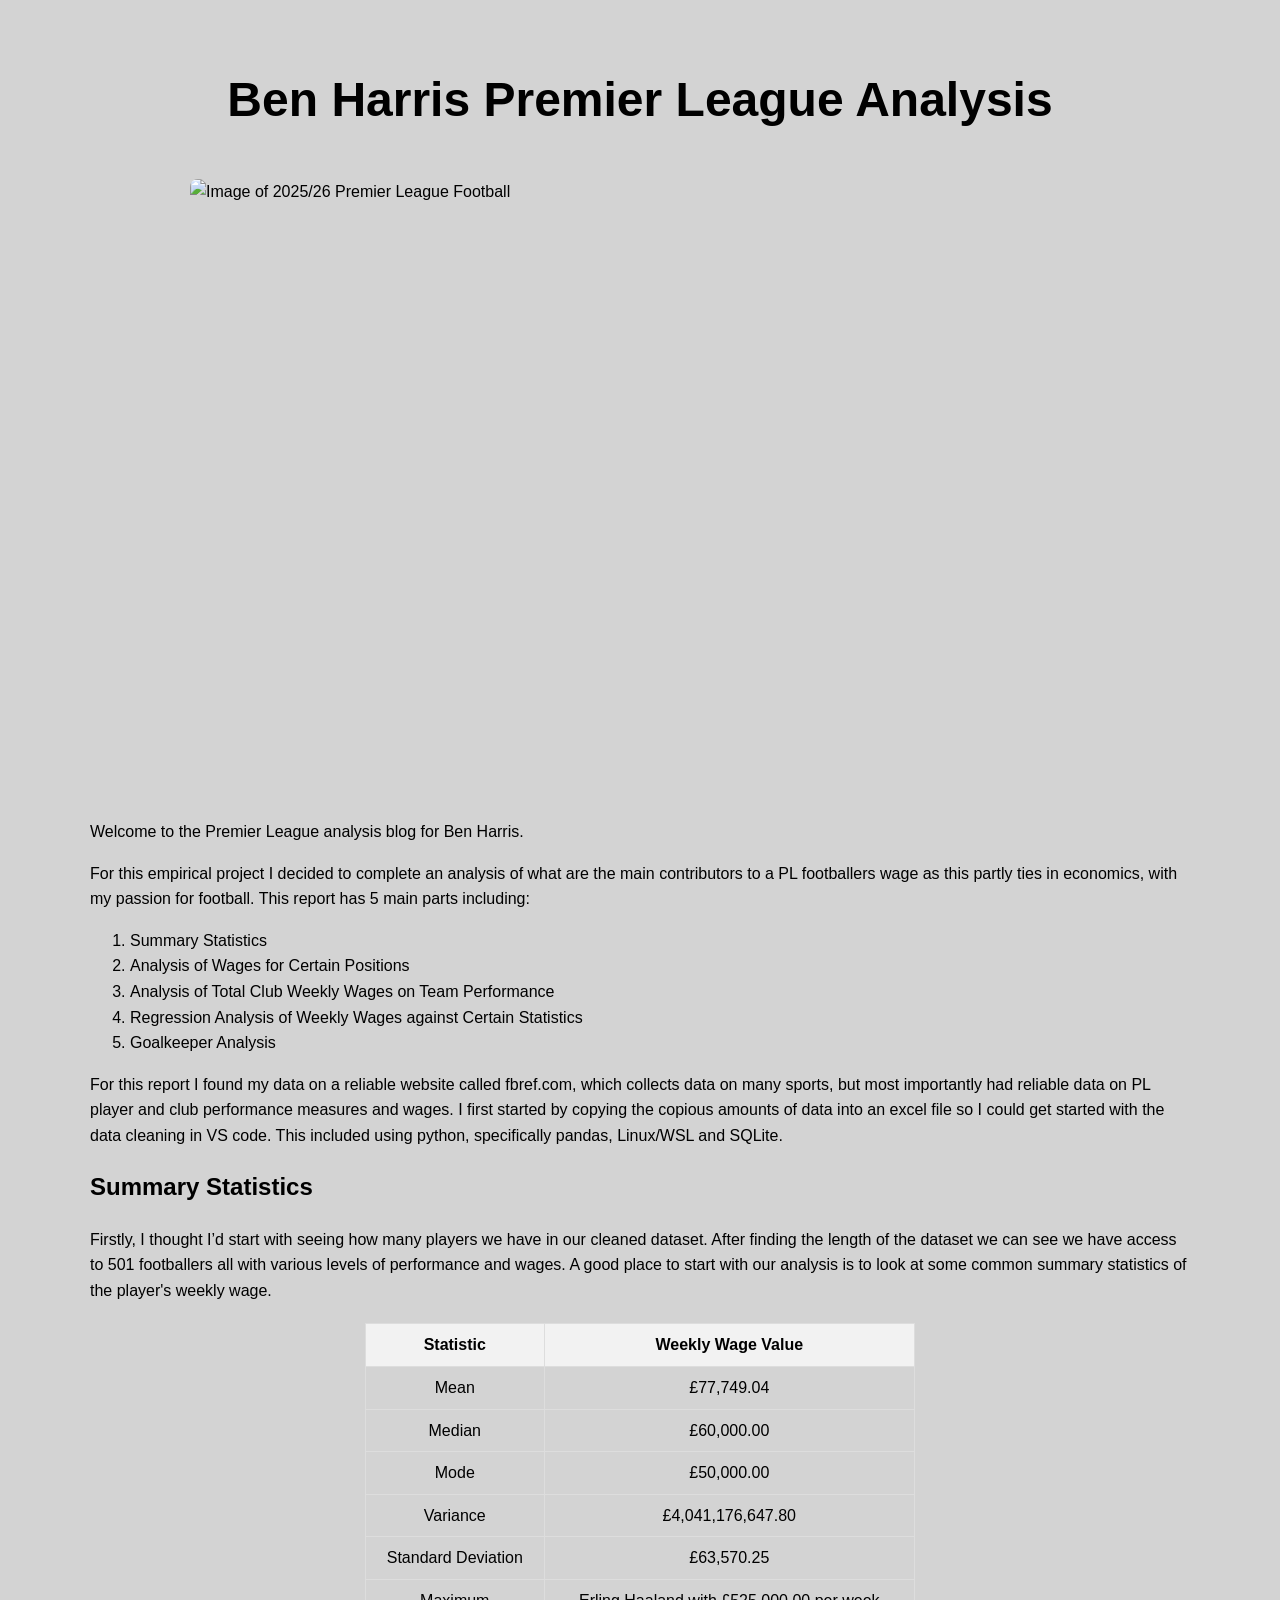
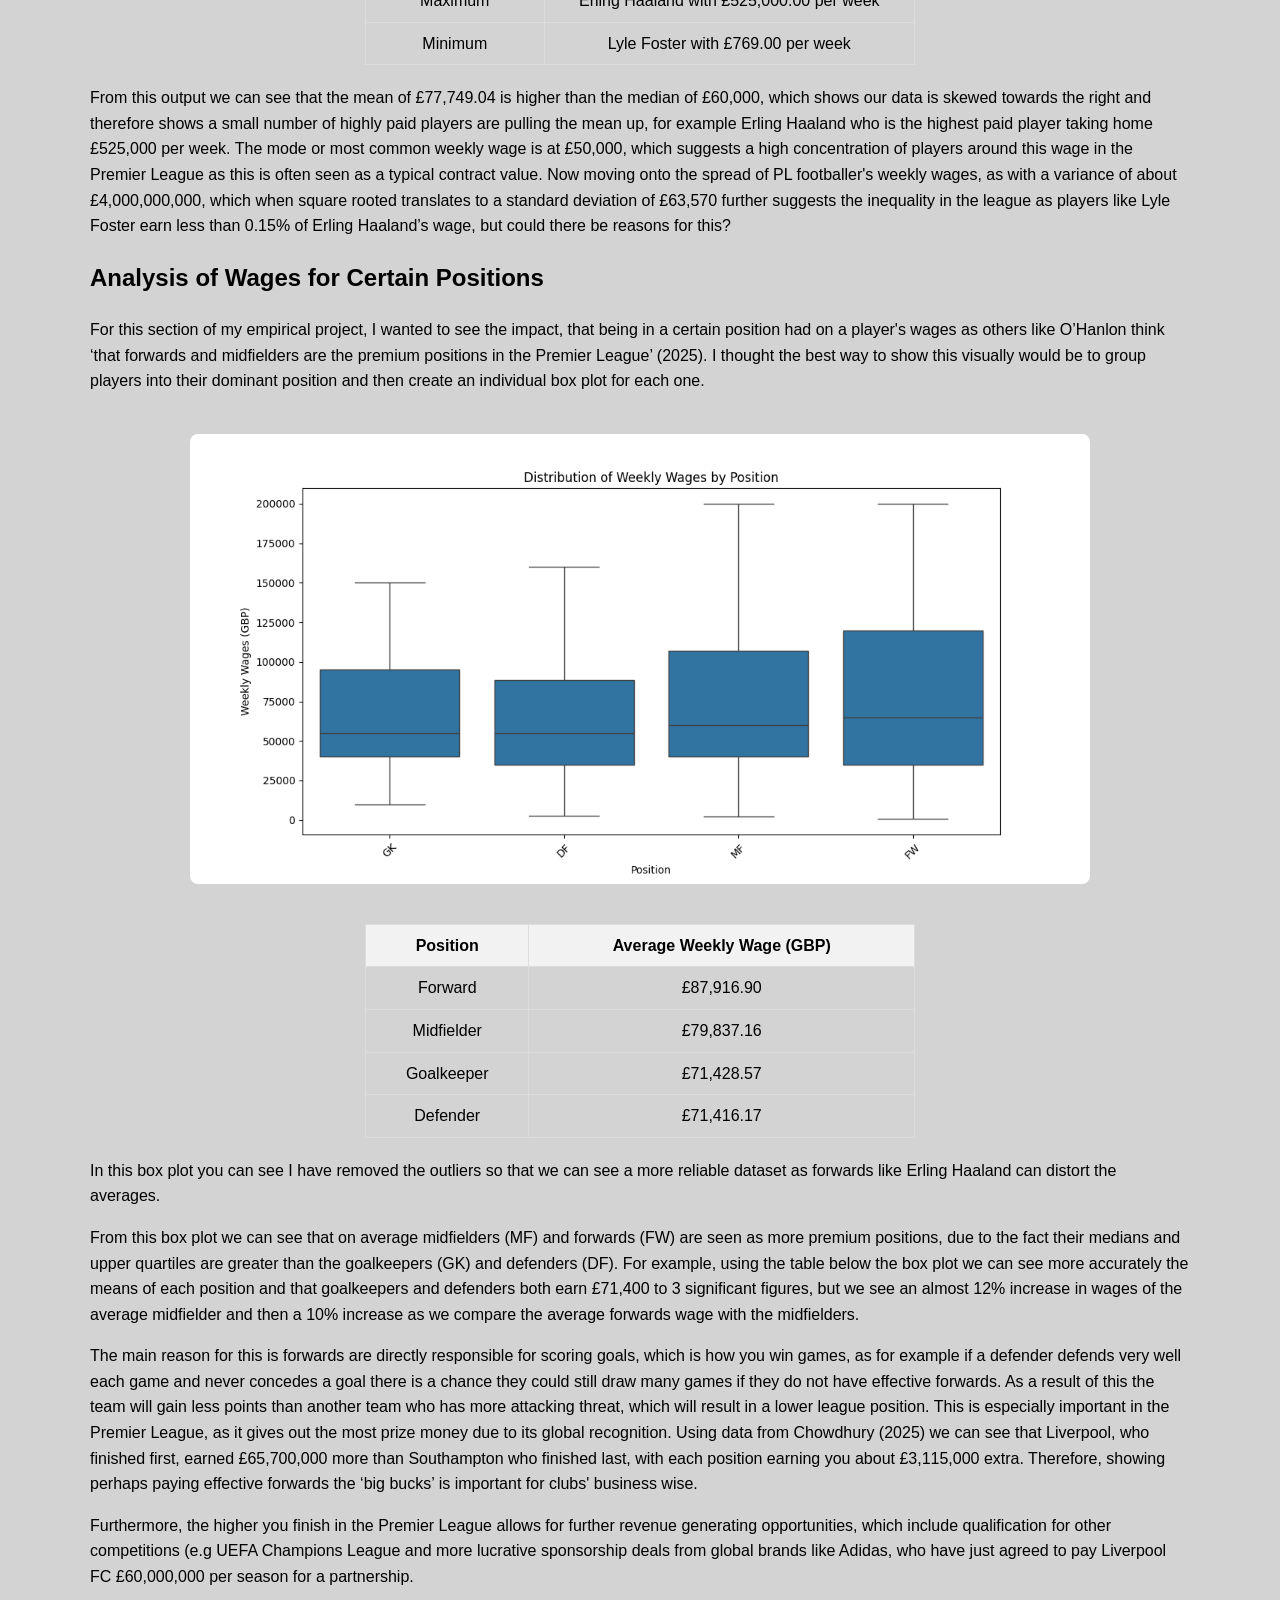
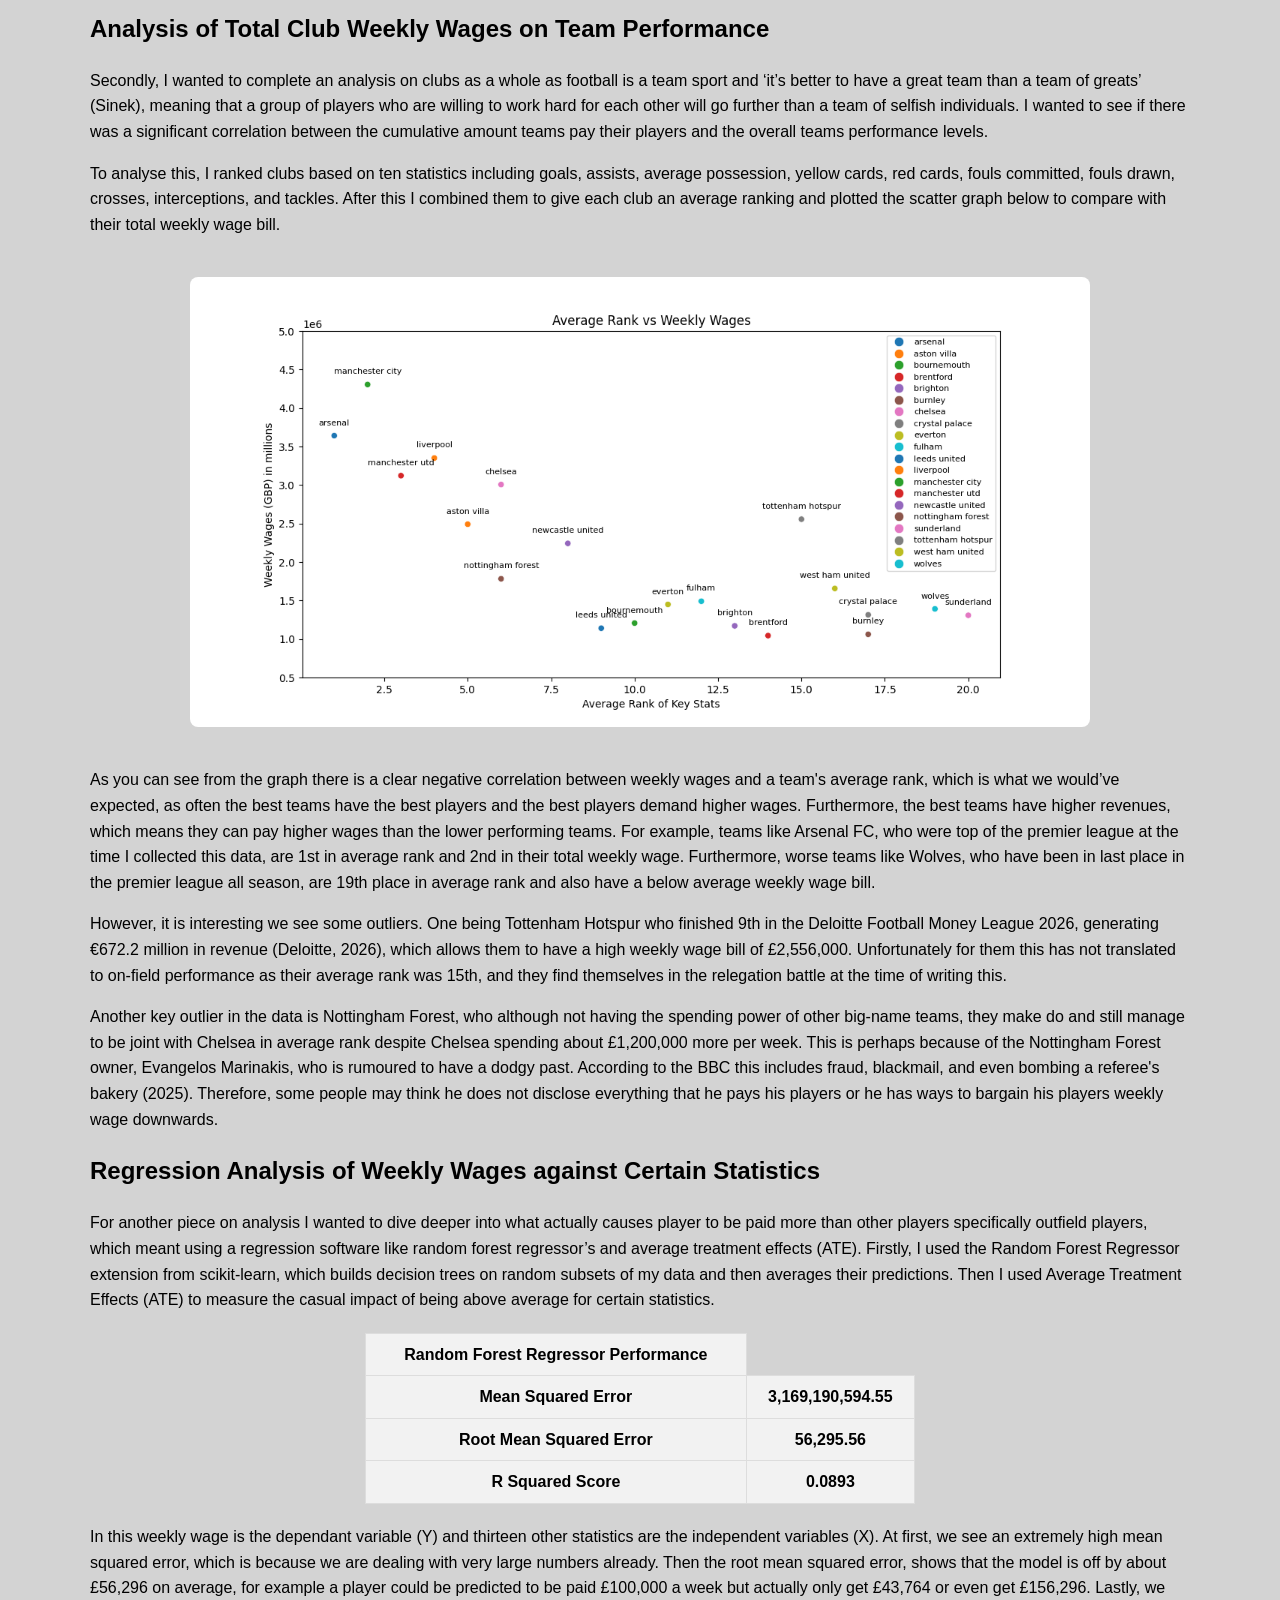
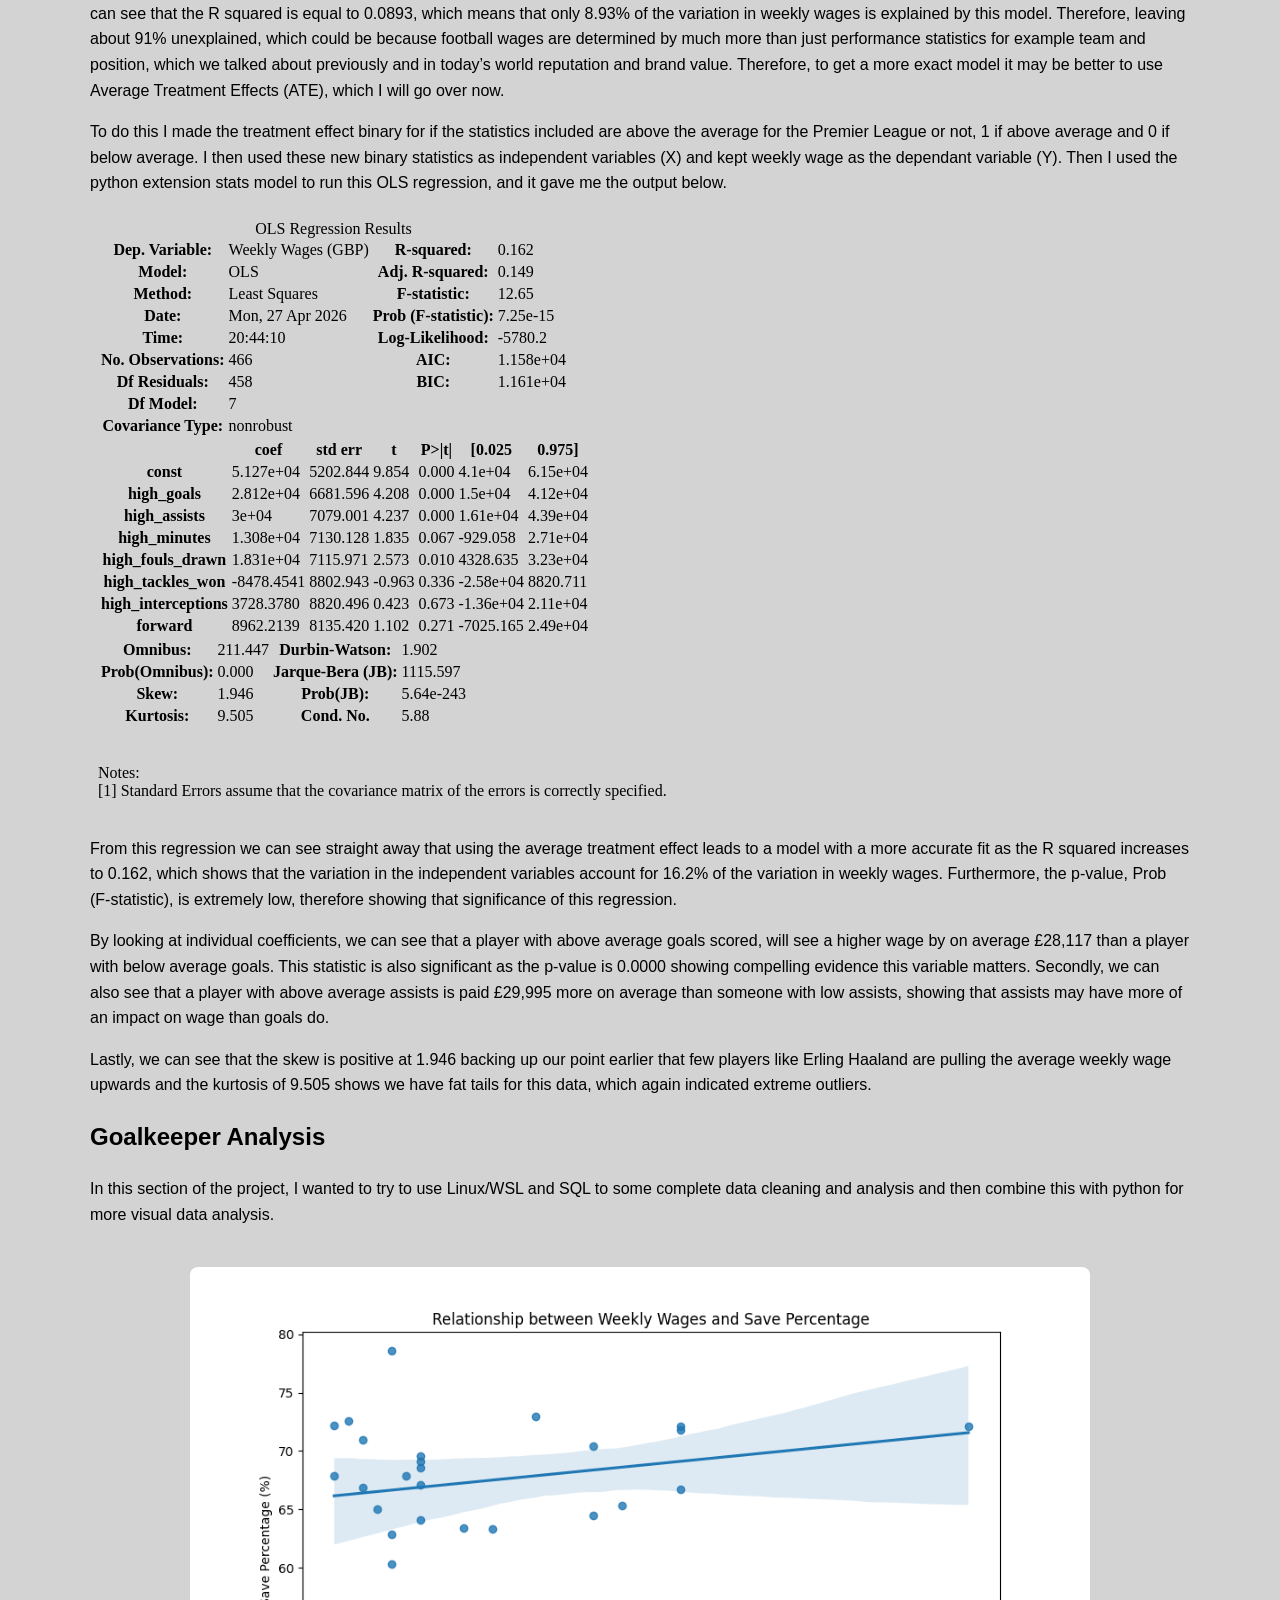
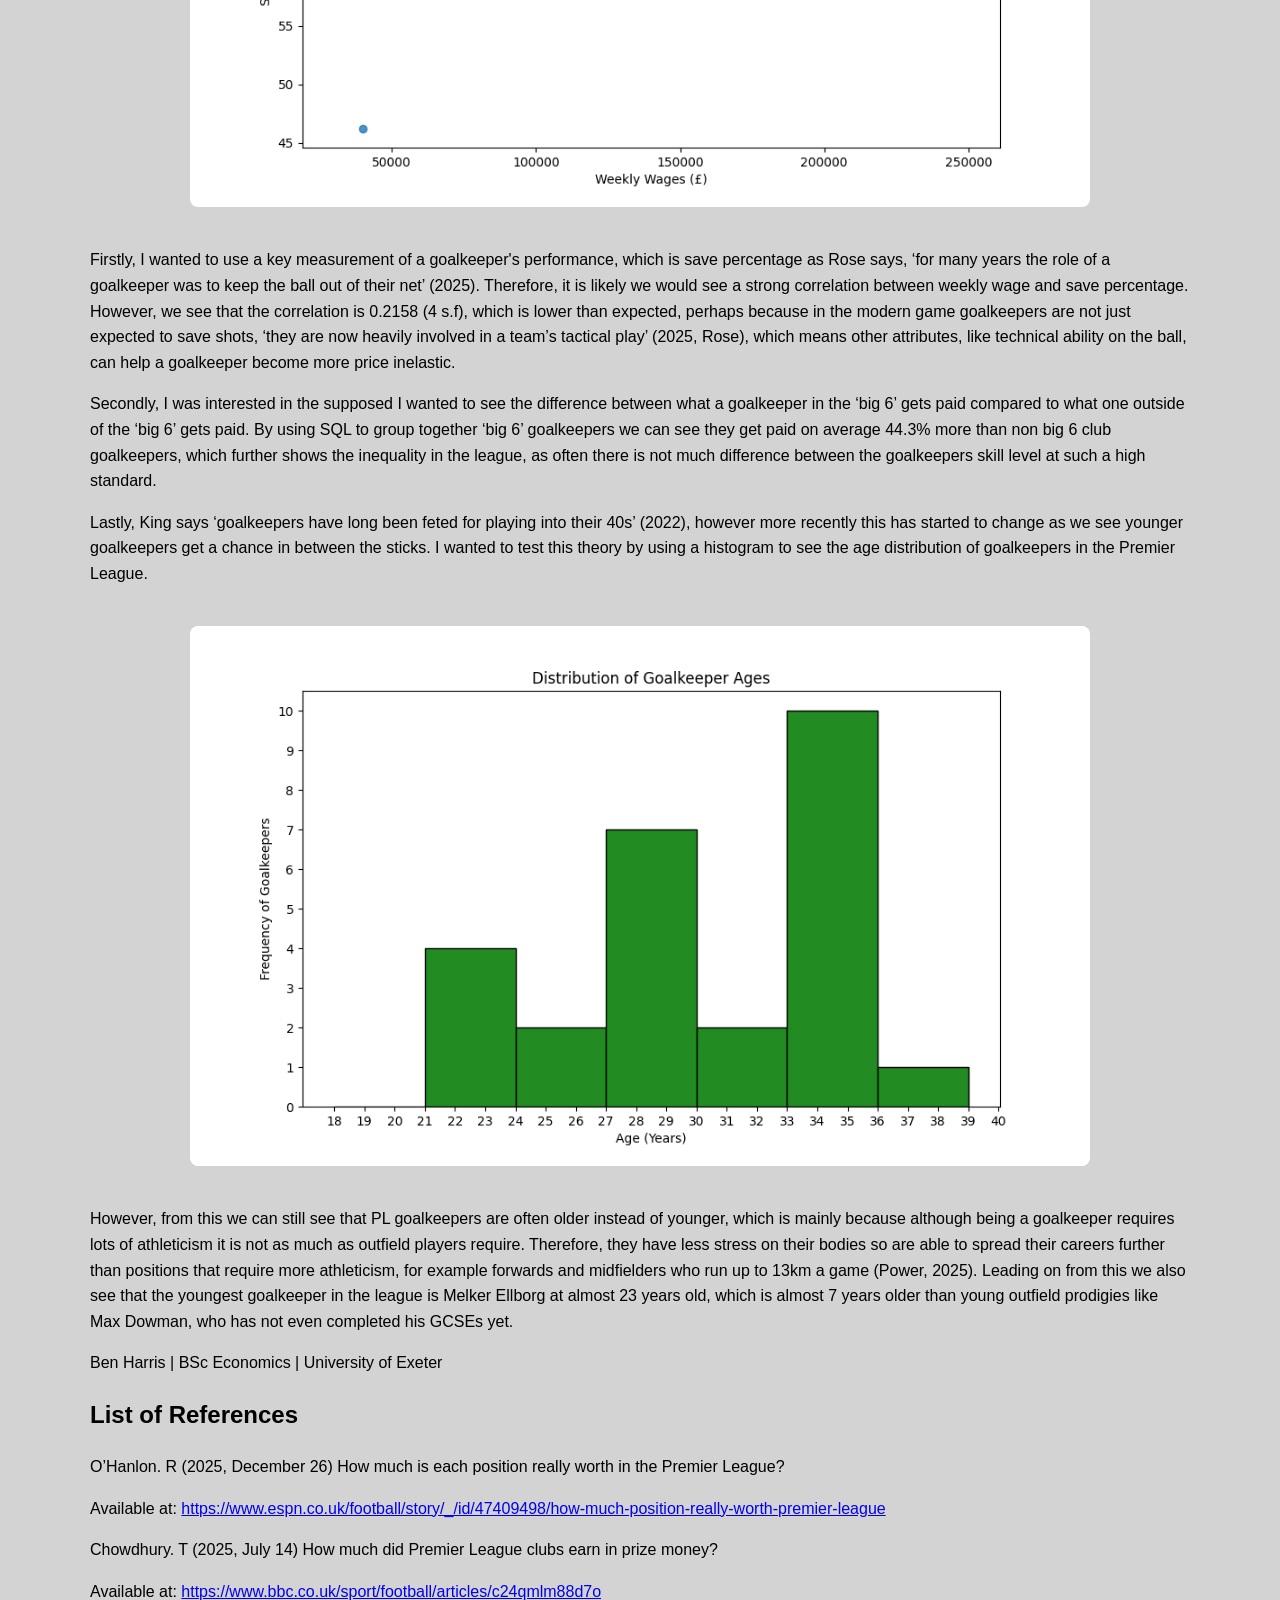
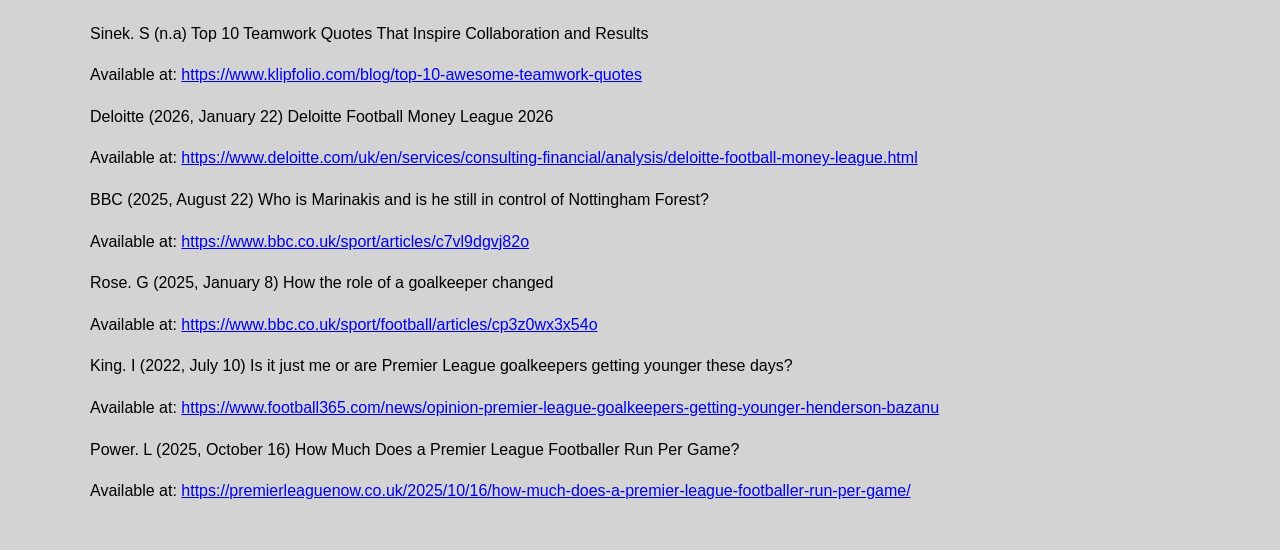
==== index.html @ 0c3b4543 "classifying the regression results as an img to make it look similar" ====
<!DOCTYPE html>
<html lang="en">


<head>
    <meta charset="UTF-8">
    <meta name="viewport" content="width=device-width, initial-scale=1.0">
    <title>Ben Harris Premier League Analysis</title>
    <link rel="stylesheet" href="style.css">
</head>

<body>
    <h1>Ben Harris Premier League Analysis</h1>
    <img src="https://resources.premierleague.pulselive.com/premierleague/photo/2025/06/02/fd4148da-fb5b-4f85-b813-8ca47c11e9c2/FotoJet-2025-06-02T152659.040.jpg" alt="Image of 2025/26 Premier League Football" width="900" height="600">
    <p>Welcome to the Premier League analysis blog for Ben Harris.</p>
    <p>For this empirical project I decided to complete an analysis of what are the main contributors to a PL footballers wage as this partly ties in economics, with my passion for football. This report has 5 main parts including:</p>
    <ol>
        <li>Summary Statistics</li>
        <li>Analysis of Wages for Certain Positions</li>
        <li>Analysis of Total Club Weekly Wages on Team Performance</li>
        <li>Regression Analysis of Weekly Wages against Certain Statistics</li>
        <li>Goalkeeper Analysis</li>
    </ol>
    <p>For this report I found my data on a reliable website called fbref.com, which collects data on many sports, but most importantly had reliable data on PL player and club performance measures and wages. I first started by copying the copious amounts of data into an excel file so I could get started with the data cleaning in VS code. This included using python, specifically pandas, Linux/WSL and SQLite. </p>


    <h2>Summary Statistics</h2>
    <p>Firstly, I thought I’d start with seeing how many players we have in our cleaned dataset. After finding the length of the dataset we can see we have access to 501 footballers all with various levels of performance and wages. 
    A good place to start with our analysis is to look at some common summary statistics of the player's weekly wage. 
    </p>
    <style> 
        table {
            border-collapse: collapse;
            width: 50%;
            margin: 20px auto;
        }
        th, td {
            border: 1px solid #ddd;
            padding: 8px;
            text-align: center;
        }
        th {
            background-color: #f2f2f2;
        }
    </style>

    <table>
        <tr>
            <th>Statistic</th>
            <th>Weekly Wage Value</th>
        </tr>
        <tr>
            <td>Mean</td>
            <td>£77,749.04</td>
        </tr>
        <tr>
            <td>Median</td>
            <td>£60,000.00</td>
        </tr>
        <tr>
            <td>Mode</td>
            <td>£50,000.00</td>
        </tr>
        <tr>
            <td>Variance</td>
            <td>£4,041,176,647.80</td>
        </tr>
        <tr>
            <td>Standard Deviation</td>
            <td>£63,570.25</td>
        </tr>
        <tr> 
            <td>Maximum</td>
            <td>Erling Haaland with £525,000.00 per week</td>
        </tr>
        <tr>
            <td>Minimum</td>
            <td>Lyle Foster with £769.00 per week</td>
        </tr>
    </table>
    <p>From this output we can see that the mean of £77,749.04 is higher than the median of £60,000, which shows our data is skewed towards the right and therefore shows a small number of highly paid players are pulling the mean up, for example Erling Haaland who is the highest paid player taking home £525,000 per week. 
    The mode or most common weekly wage is at £50,000, which suggests a high concentration of players around this wage in the Premier League as this is often seen as a typical contract value. 
    Now moving onto the spread of PL footballer's weekly wages, as with a variance of about £4,000,000,000, which when square rooted translates to a standard deviation of £63,570 further suggests the inequality in the league as players like Lyle Foster earn less than 0.15% of Erling Haaland’s wage, but could there be reasons for this?
    </p>

    <h2>Analysis of Wages for Certain Positions</h2>
    <p>For this section of my empirical project, I wanted to see the impact, that being in a certain position had on a player's wages as others like O’Hanlon think ‘that forwards and midfielders are the premium positions in the Premier League’ (2025). I thought the best way to show this visually would be to group players into their dominant position and then create an individual box plot for each one.</p>
    <img src="./data_analysis/wages_by_position_boxplot.png" alt="Box Plot of Weekly Wages by Position" width="900" height="600">
    <table>
        <tr>
            <th>Position</th>
            <th>Average Weekly Wage (GBP)</th>
        </tr>
        <tr>
            <td>Forward</td>
            <td>£87,916.90</td>
        </tr>
        <tr>
            <td>Midfielder</td>
            <td>£79,837.16</td>
        </tr>
        <tr>
            <td>Goalkeeper</td>
            <td>£71,428.57</td>
        </tr>
        <tr>
            <td>Defender</td>
            <td>£71,416.17</td>
        </tr>
    </table>
    <p>In this box plot you can see I have removed the outliers so that we can see a more reliable dataset as forwards like Erling Haaland can distort the averages.</p>
    <p>From this box plot we can see that on average midfielders (MF) and forwards (FW) are seen as more premium positions, due to the fact their medians and upper quartiles are greater than the goalkeepers (GK) and defenders (DF). For example, using the table below the box plot we can see more accurately the means of each position and that goalkeepers and defenders both earn £71,400 to 3 significant figures, but we see an almost 12% increase in wages of the average midfielder and then a 10% increase as we compare the average forwards wage with the midfielders. </p>
    <p>The main reason for this is forwards are directly responsible for scoring goals, which is how you win games, as for example if a defender defends very well each game and never concedes a goal there is a chance they could still draw many games if they do not have effective forwards. As a result of this the team will gain less points than another team who has more attacking threat, which will result in a lower league position. This is especially important in the Premier League, as it gives out the most prize money due to its global recognition. Using data from Chowdhury (2025) we can see that Liverpool, who finished first, earned £65,700,000 more than Southampton who finished last, with each position earning you about £3,115,000 extra. Therefore, showing perhaps paying effective forwards the ‘big bucks’ is important for clubs' business wise. </p>
    <p>Furthermore, the higher you finish in the Premier League allows for further revenue generating opportunities, which include qualification for other competitions (e.g UEFA Champions League and more lucrative sponsorship deals from global brands like Adidas, who have just agreed to pay Liverpool FC £60,000,000 per season for a partnership.</p>    

    <h2>Analysis of Total Club Weekly Wages on Team Performance</h2>
    <p>Secondly, I wanted to complete an analysis on clubs as a whole as football is a team sport and ‘it’s better to have a great team than a team of greats’ (Sinek), meaning that a group of players who are willing to work hard for each other will go further than a team of selfish individuals. I wanted to see if there was a significant correlation between the cumulative amount teams pay their players and the overall teams performance levels. </p>
    <p>To analyse this, I ranked clubs based on ten statistics including goals, assists, average possession, yellow cards, red cards, fouls committed, fouls drawn, crosses, interceptions, and tackles. After this I combined them to give each club an average ranking and plotted the scatter graph below to compare with their total weekly wage bill. </p>
    <img src="./data_analysis/average_rank_vs_weekly_wages.png" alt="Scatter Graph of Average Rank against Total Squad Weekly Wages" width="900" height="600">
    <p>As you can see from the graph there is a clear negative correlation between weekly wages and a team's average rank, which is what we would’ve expected, as often the best teams have the best players and the best players demand higher wages. Furthermore, the best teams have higher revenues, which means they can pay higher wages than the lower performing teams. For example, teams like Arsenal FC, who were top of the premier league at the time I collected this data, are 1st in average rank and 2nd in their total weekly wage. Furthermore, worse teams like Wolves, who have been in last place in the premier league all season, are 19th place in average rank and also have a below average weekly wage bill. </p>
    <p>However, it is interesting we see some outliers. One being Tottenham Hotspur who finished 9th in the Deloitte Football Money League 2026, generating €672.2 million in revenue (Deloitte, 2026), which allows them to have a high weekly wage bill of £2,556,000. Unfortunately for them this has not translated to on-field performance as their average rank was 15th, and they find themselves in the relegation battle at the time of writing this. </p>
    <p>Another key outlier in the data is Nottingham Forest, who although not having the spending power of other big-name teams, they make do and still manage to be joint with Chelsea in average rank despite Chelsea spending about £1,200,000 more per week. This is perhaps because of the Nottingham Forest owner, Evangelos Marinakis, who is rumoured to have a dodgy past. According to the BBC this includes fraud, blackmail, and even bombing a referee's bakery (2025). Therefore, some people may think he does not disclose everything that he pays his players or he has ways to bargain his players weekly wage downwards. </p>

    <h2>Regression Analysis of Weekly Wages against Certain Statistics</h2>
    <p>For another piece on analysis I wanted to dive deeper into what actually causes player to be paid more than other players specifically outfield players, which meant using a regression software like random forest regressor’s and average treatment effects (ATE). Firstly, I used the Random Forest Regressor extension from scikit-learn, which builds decision trees on random subsets of my data and then averages their predictions. Then I used Average Treatment Effects (ATE) to measure the casual impact of being above average for certain statistics. </p>
    <table>
        <tr>
            <th>Random Forest Regressor Performance</th>
        </tr>
        <tr>
            <th>Mean Squared Error</th>
            <th>3,169,190,594.55</th>
        </tr>
        <tr>
            <th>Root Mean Squared Error</th>
            <th>56,295.56</th>
        </tr>
        <tr>
            <th>R Squared Score</th>
            <th>0.0893</th>
        </tr>
    </table>
    <p>In this weekly wage is the dependant variable (Y) and thirteen other statistics are the independent variables (X). At first, we see an extremely high mean squared error, which is because we are dealing with very large numbers already. Then the root mean squared error, shows that the model is off by about £56,296 on average, for example a player could be predicted to be paid £100,000 a week but actually only get £43,764 or even get £156,296. Lastly, we can see that the R squared is equal to 0.0893, which means that only 8.93% of the variation in weekly wages is explained by this model. Therefore, leaving about 91% unexplained, which could be because football wages are determined by much more than just performance statistics for example team and position, which we talked about previously and in today’s world reputation and brand value. Therefore, to get a more exact model it may be better to use Average Treatment Effects (ATE), which I will go over now. </p>
    <p>To do this I made the treatment effect binary for if the statistics included are above the average for the Premier League or not, 1 if above average and 0 if below average. I then used these new binary statistics as independent variables (X) and kept weekly wage as the dependant variable (Y). Then I used the python extension stats model to run this OLS regression, and it gave me the output below. </p>
    <iframe src="./data_analysis/regression_results.html" width="900" height="600" frameborder="0" class="img"> </iframe>
    <p>From this regression we can see straight away that using the average treatment effect leads to a model with a more accurate fit as the R squared increases to 0.162, which shows that the variation in the independent variables account for 16.2% of the variation in weekly wages. Furthermore, the p-value, Prob (F-statistic), is extremely low, therefore showing that significance of this regression. </p>
    <p>By looking at individual coefficients, we can see that a player with above average goals scored, will see a higher wage by on average £28,117 than a player with below average goals. This statistic is also significant as the p-value is 0.0000 showing compelling evidence this variable matters. Secondly, we can also see that a player with above average assists is paid £29,995 more on average than someone with low assists, showing that assists may have more of an impact on wage than goals do. </p>
    <p>Lastly, we can see that the skew is positive at 1.946 backing up our point earlier that few players like Erling Haaland are pulling the average weekly wage upwards and the kurtosis of 9.505 shows we have fat tails for this data, which again indicated extreme outliers. </p>

    <h2>Goalkeeper Analysis</h2>
    <p>In this section of the project, I wanted to try to use Linux/WSL and SQL to some complete data cleaning and analysis and then combine this with python for more visual data analysis. </p>
    <img src="./goalkeeper_analysis/weeklywages_savepercentage.png" alt="Scatter Graph of Save Percentage against Weekly Wage with Regression Line" width="900" height="600">
    <p>Firstly, I wanted to use a key measurement of a goalkeeper's performance, which is save percentage as Rose says, ‘for many years the role of a goalkeeper was to keep the ball out of their net’ (2025). Therefore, it is likely we would see a strong correlation between weekly wage and save percentage. However, we see that the correlation is 0.2158 (4 s.f), which is lower than expected, perhaps because in the modern game goalkeepers are not just expected to save shots, ‘they are now heavily involved in a team’s tactical play’ (2025, Rose), which means other attributes, like technical ability on the ball, can help a goalkeeper become more price inelastic. </p>
    <p>Secondly, I was interested in the supposed I wanted to see the difference between what a goalkeeper in the ‘big 6’ gets paid compared to what one outside of the ‘big 6’ gets paid. By using SQL to group together ‘big 6’ goalkeepers we can see they get paid on average 44.3% more than non big 6 club goalkeepers, which further shows the inequality in the league, as often there is not much difference between the goalkeepers skill level at such a high standard. </p>
    <p>Lastly, King says ‘goalkeepers have long been feted for playing into their 40s’ (2022), however more recently this has started to change as we see younger goalkeepers get a chance in between the sticks. I wanted to test this theory by using a histogram to see the age distribution of goalkeepers in the Premier League. </p>
    <img src="./goalkeeper_analysis/goalkeeper_age_distribution.png" alt="Histogram of Goalkeeper Age against Frequency" width="900" height="600">
    <p>However, from this we can still see that PL goalkeepers are often older instead of younger, which is mainly because although being a goalkeeper requires lots of athleticism it is not as much as outfield players require. Therefore, they have less stress on their bodies so are able to spread their careers further than positions that require more athleticism, for example forwards and midfielders who run up to 13km a game (Power, 2025). Leading on from this we also see that the youngest goalkeeper in the league is Melker Ellborg at almost 23 years old, which is almost 7 years older than young outfield prodigies like Max Dowman, who has not even completed his GCSEs yet. </p>

    <footer>
        Ben Harris | BSc Economics | University of Exeter
    </footer>

    <p></p>

    <h2>List of References</h2>
    <p>O’Hanlon. R (2025, December 26) How much is each position really worth in the Premier League? </p>
    <p>Available at: <a href="https://www.espn.co.uk/football/story/_/id/47409498/how-much-position-really-worth-premier-league">https://www.espn.co.uk/football/story/_/id/47409498/how-much-position-really-worth-premier-league</a></p>
    <p>Chowdhury. T (2025, July 14) How much did Premier League clubs earn in prize money? </p>
    <p>Available at: <a href="https://www.bbc.co.uk/sport/football/articles/c24qmlm88d7o">https://www.bbc.co.uk/sport/football/articles/c24qmlm88d7o</a></p>
    <p>Sinek. S (n.a) Top 10 Teamwork Quotes That Inspire Collaboration and Results</p>
    <p>Available at: <a href="https://www.klipfolio.com/blog/top-10-awesome-teamwork-quotes">https://www.klipfolio.com/blog/top-10-awesome-teamwork-quotes</a></p>
    <p>Deloitte (2026, January 22) Deloitte Football Money League 2026</p>
    <p>Available at: <a href="https://www.deloitte.com/uk/en/services/consulting-financial/analysis/deloitte-football-money-league.html">https://www.deloitte.com/uk/en/services/consulting-financial/analysis/deloitte-football-money-league.html</a></p>
    <p>BBC (2025, August 22) Who is Marinakis and is he still in control of Nottingham Forest?</p>
    <p>Available at: <a href="https://www.bbc.co.uk/sport/articles/c7vl9dgvj82o">https://www.bbc.co.uk/sport/articles/c7vl9dgvj82o</a></p>
    <p>Rose. G (2025, January 8) How the role of a goalkeeper changed</p>
    <p>Available at: <a href="https://www.bbc.co.uk/sport/football/articles/cp3z0wx3x54o">https://www.bbc.co.uk/sport/football/articles/cp3z0wx3x54o</a></p>
    <p>King. I (2022, July 10) Is it just me or are Premier League goalkeepers getting younger these days? </p>
    <p>Available at: <a href="https://www.football365.com/news/opinion-premier-league-goalkeepers-getting-younger-henderson-bazanu">https://www.football365.com/news/opinion-premier-league-goalkeepers-getting-younger-henderson-bazanu</a></p>
    <p>Power. L (2025, October 16) How Much Does a Premier League Footballer Run Per Game? </p>
    <p>Available at: <a href="https://premierleaguenow.co.uk/2025/10/16/how-much-does-a-premier-league-footballer-run-per-game/">https://premierleaguenow.co.uk/2025/10/16/how-much-does-a-premier-league-footballer-run-per-game/</a></p>
</body>
</html>
---- style.css ----
body{
    max-width: 1100px;
    margin:auto;
    padding:30px;
    font-family:Arial, sans-serif;
    line-height:1.6;
    background-color: lightgrey;
}

h1{
    text-align: center;
    font-size:48px;
    margin-bottom: 20px;
}

img{
    display:block;
    margin:40px auto;
    max-width: 90%;
    height: auto;
    border-radius: 8px;
}
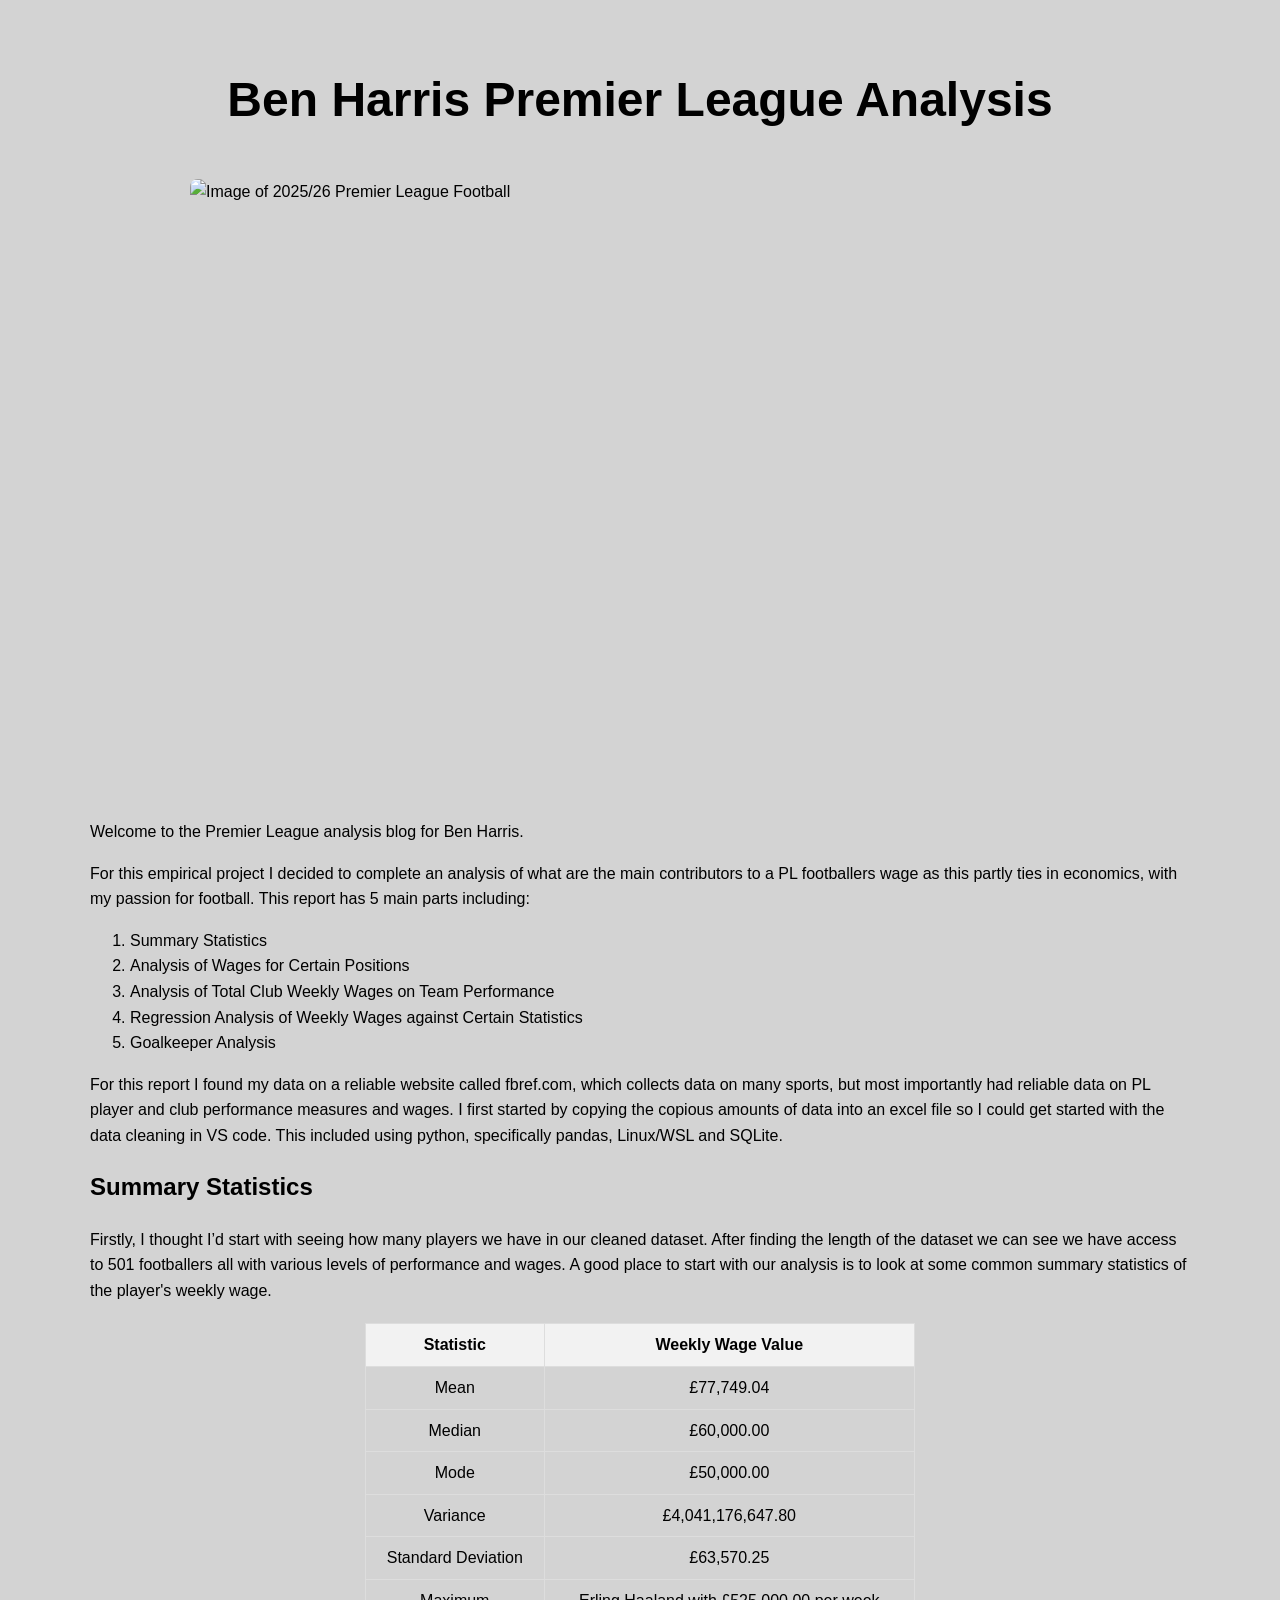
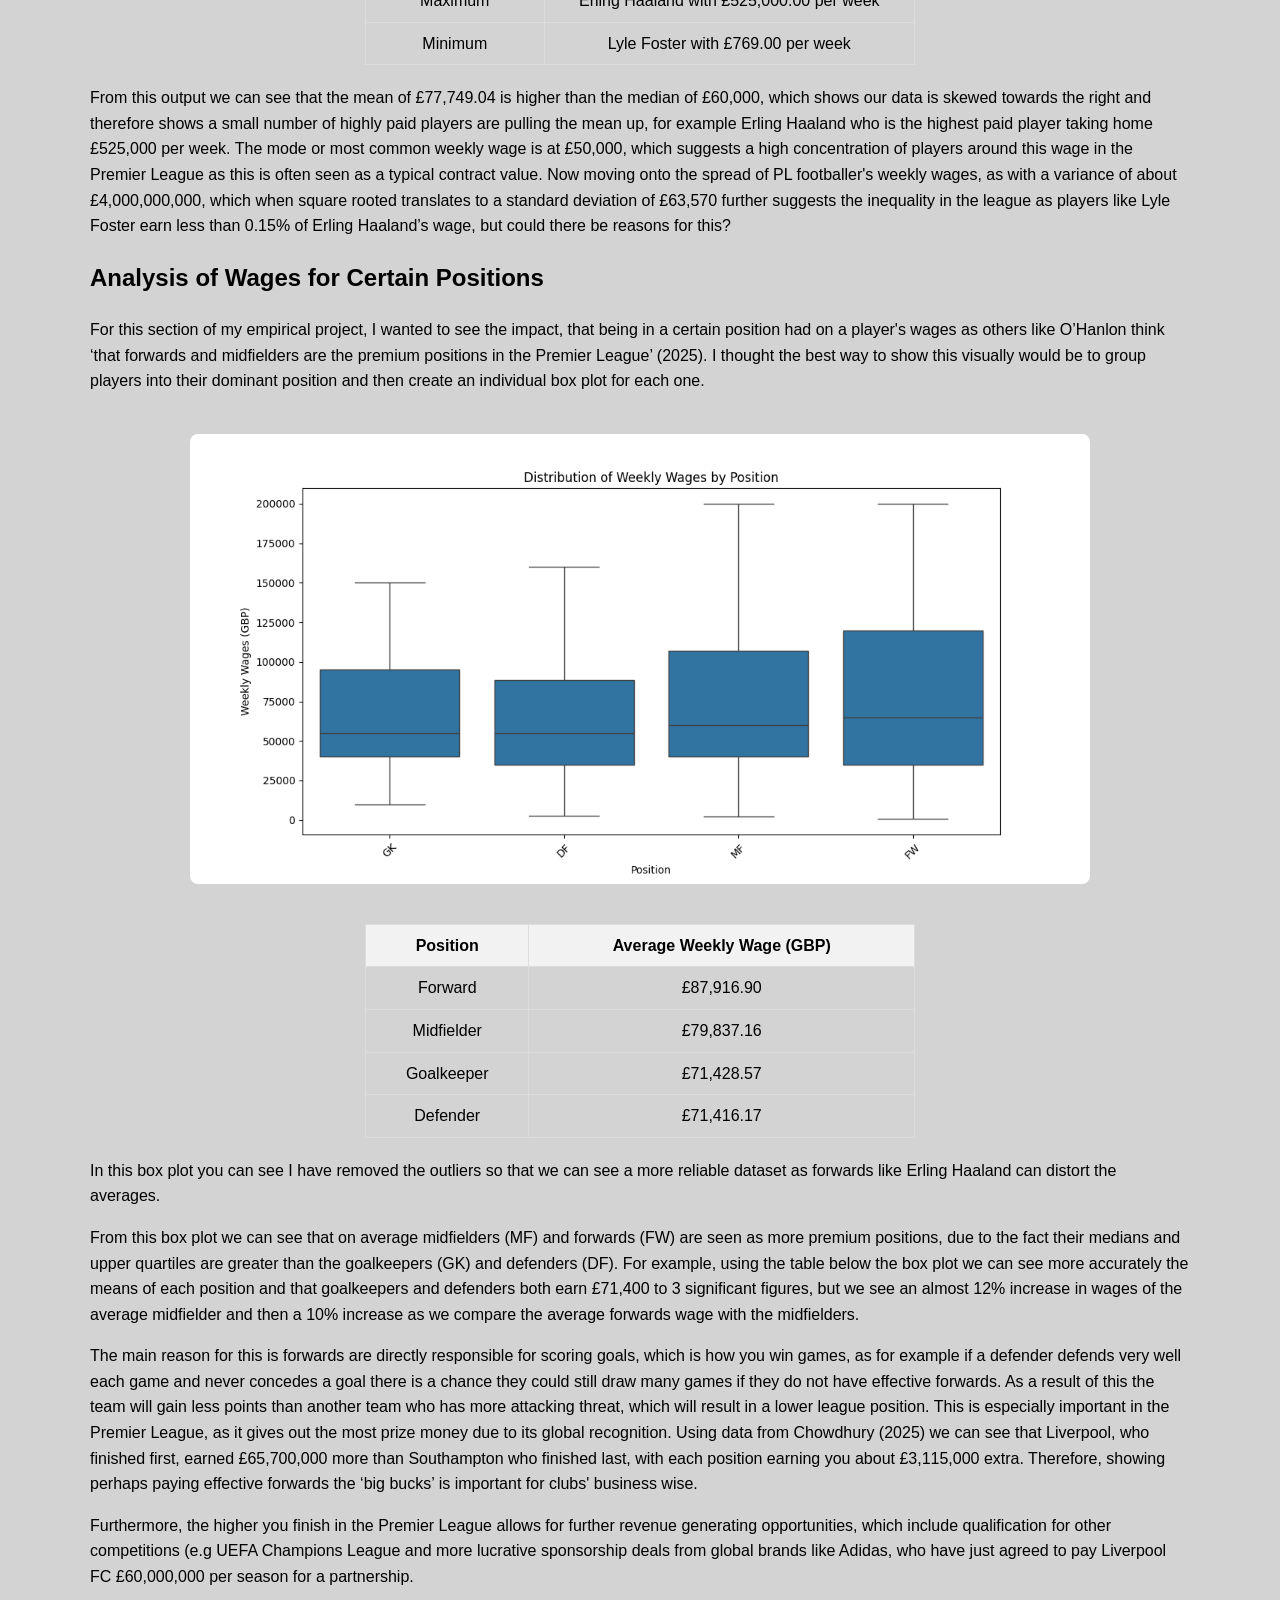
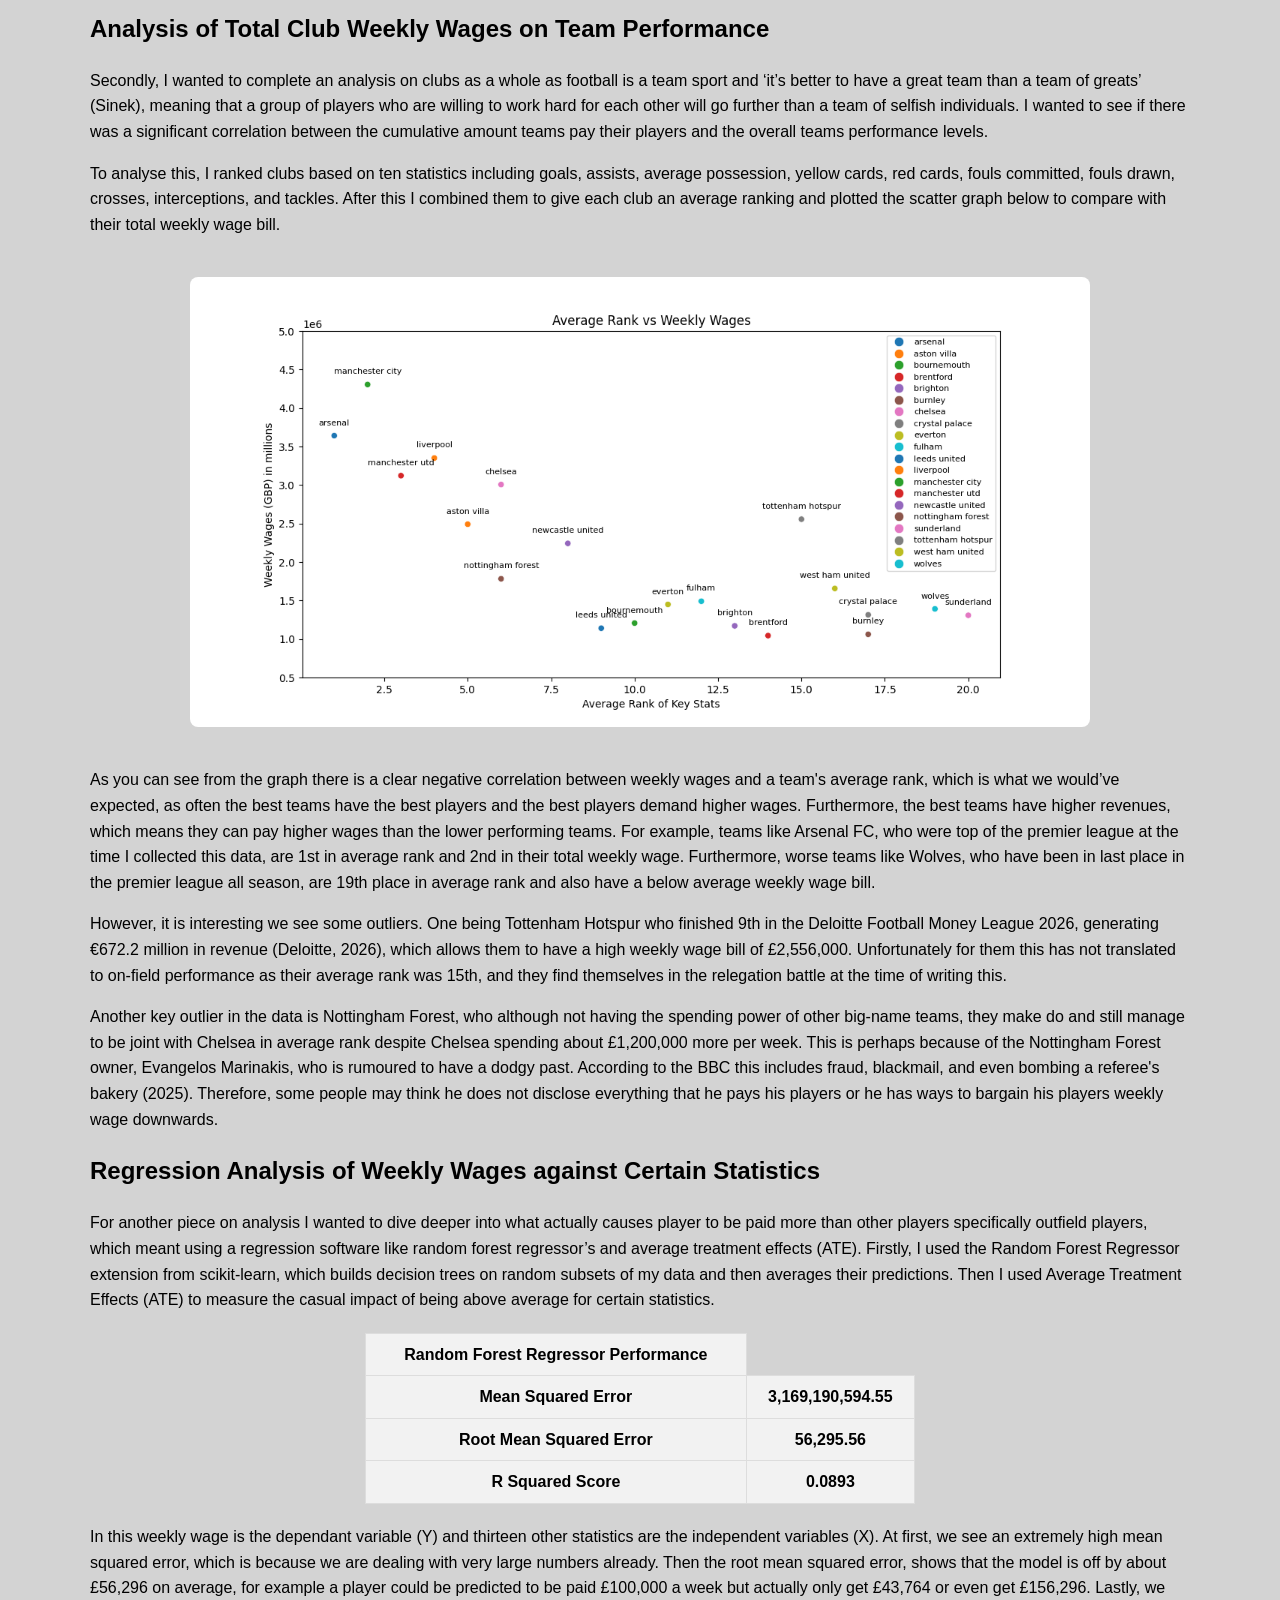
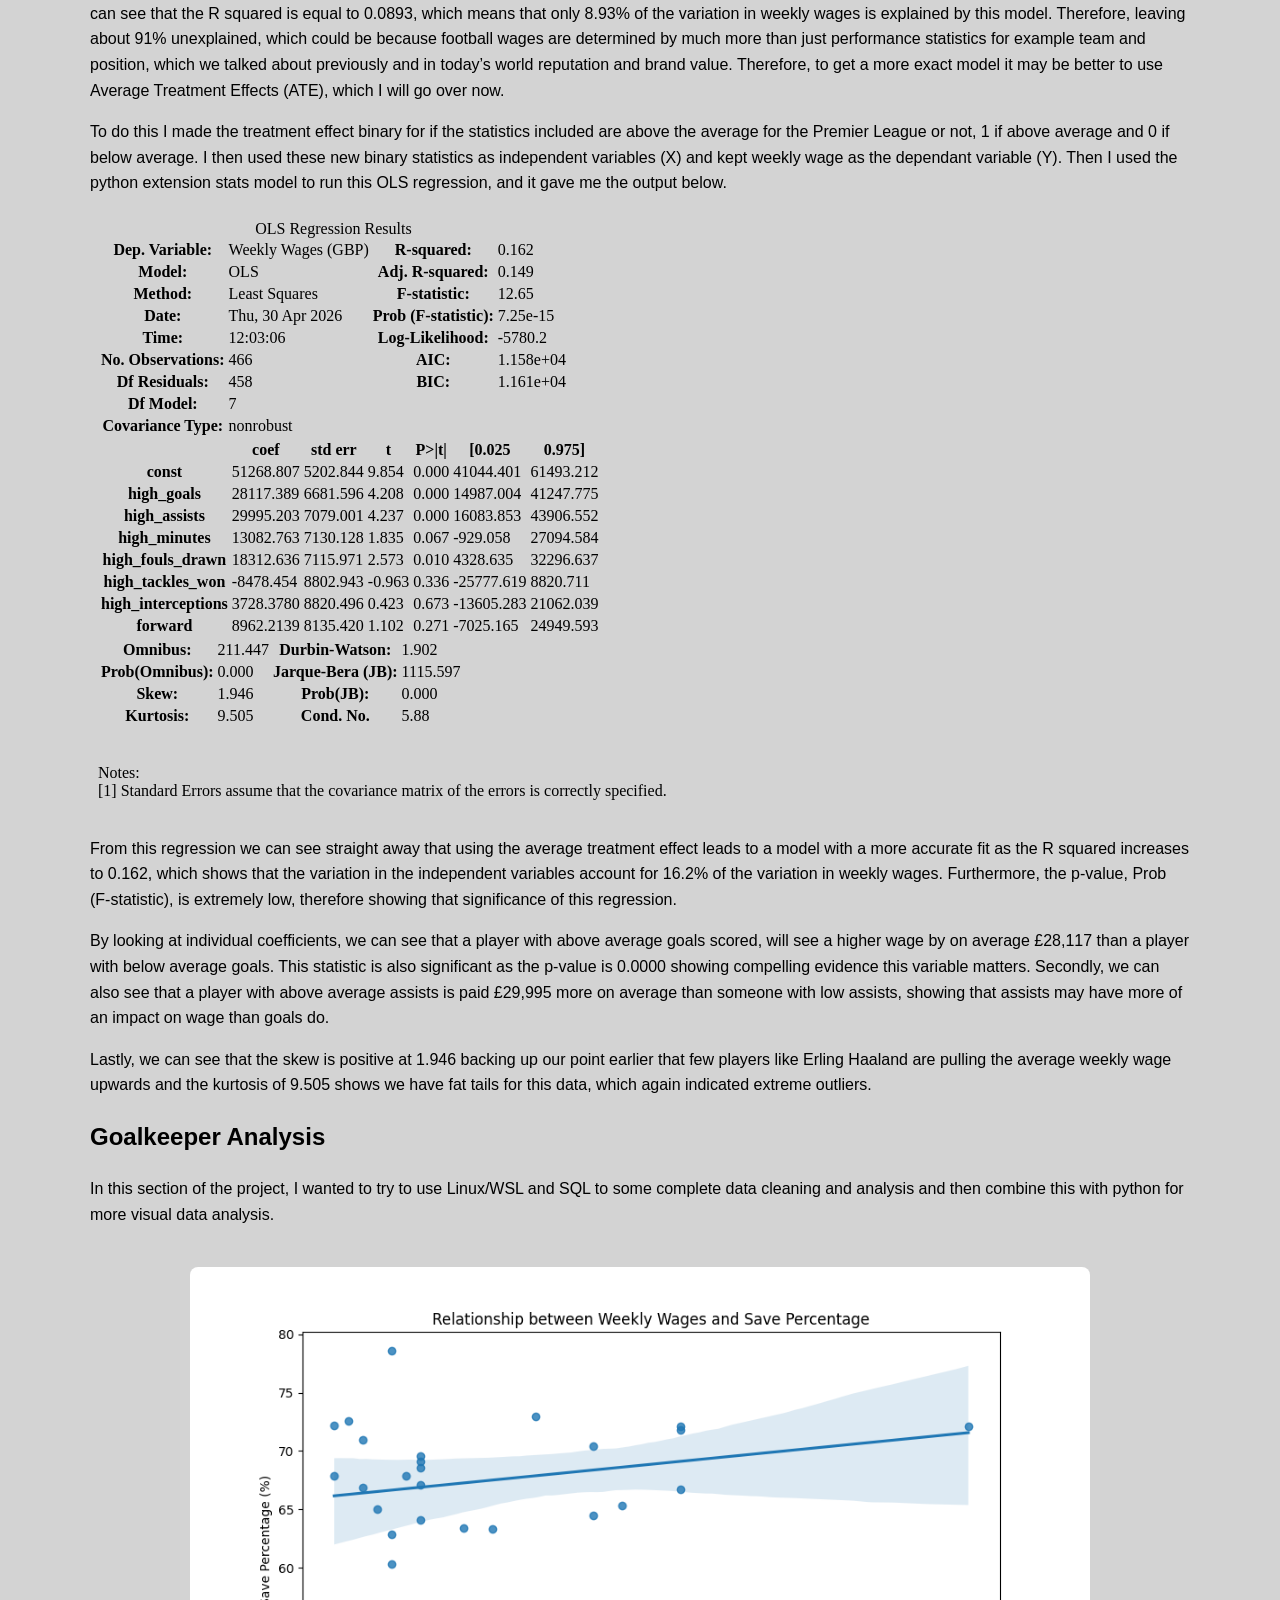
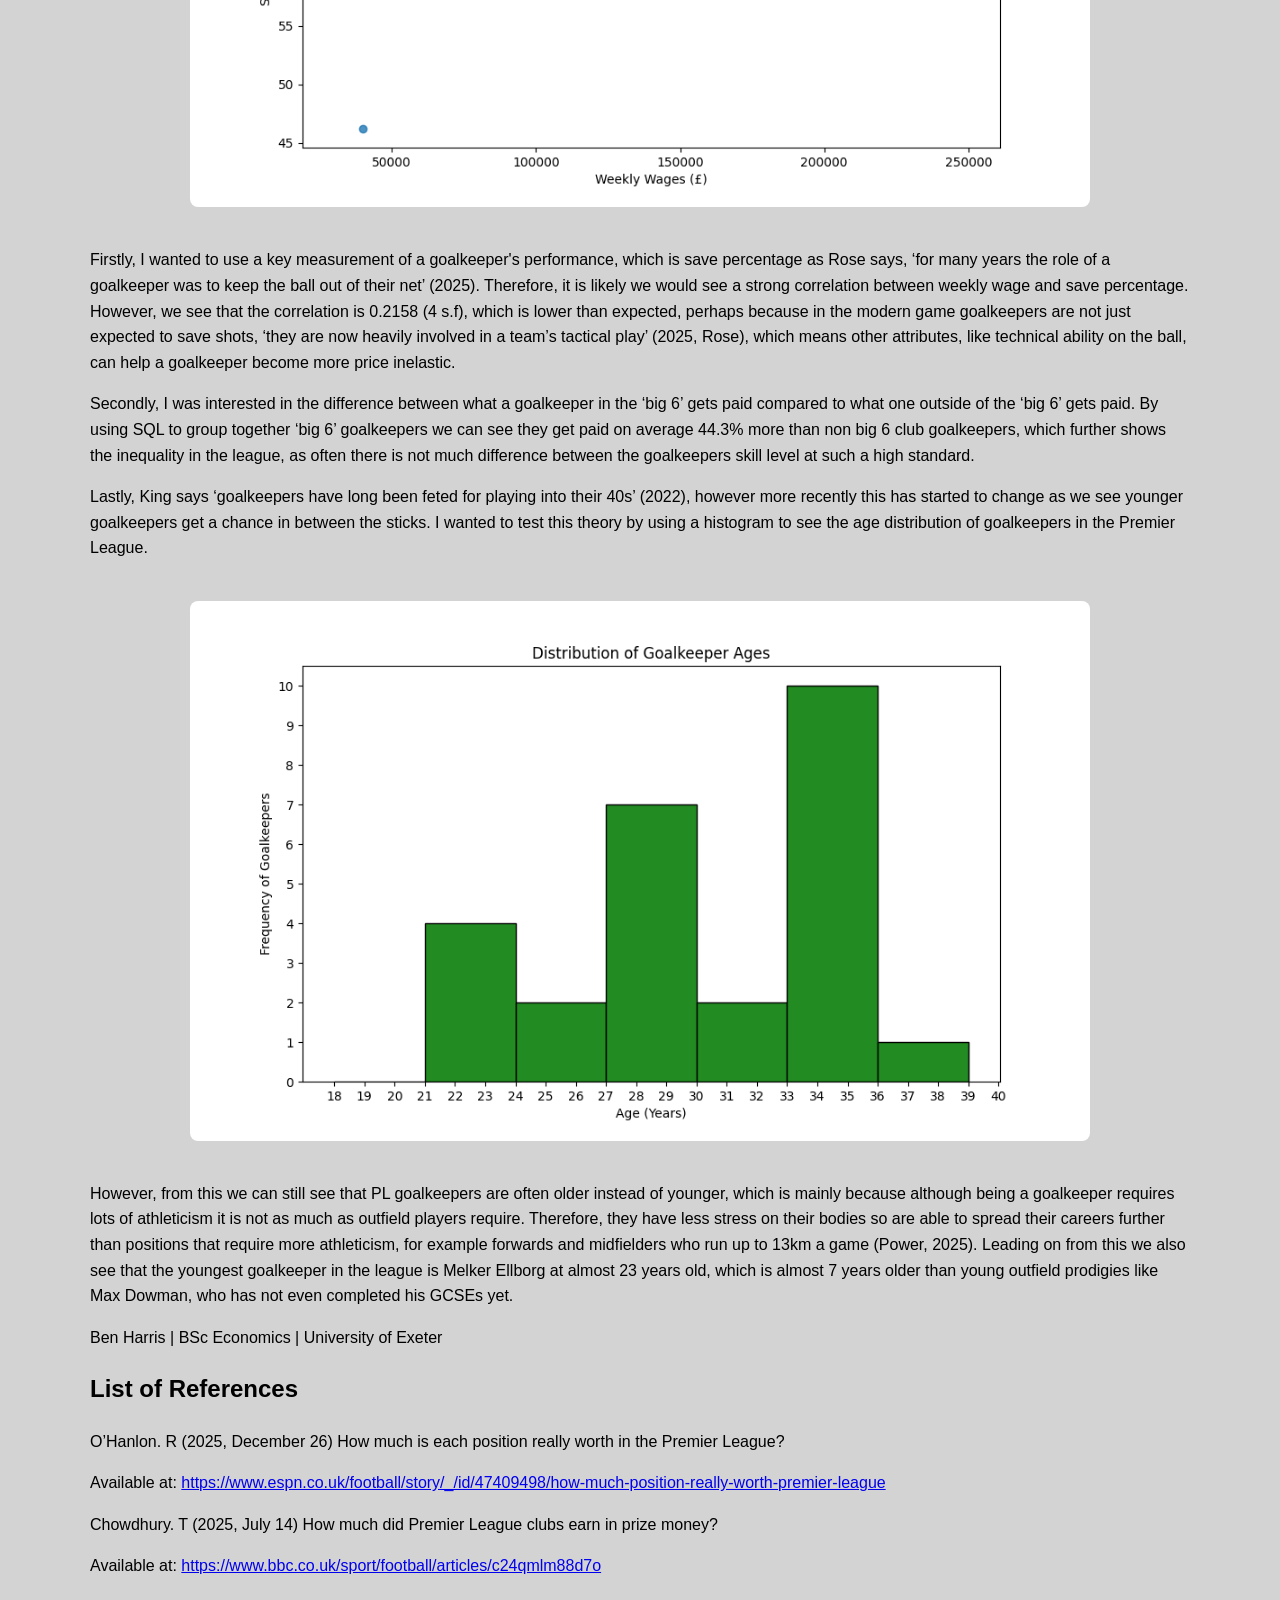
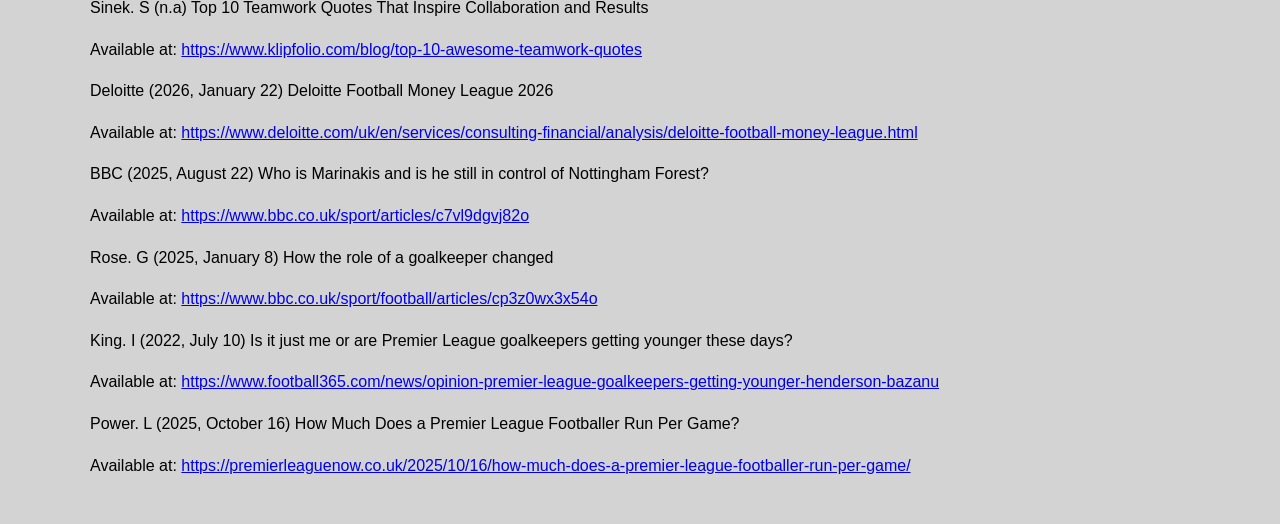
==== commit 6d9af19f: "editing the file so that the regression analysis is not shown in scientific numbers" ====
--- a/index.html
+++ b/index.html
@@ -151,7 +151,7 @@
     <p>In this section of the project, I wanted to try to use Linux/WSL and SQL to some complete data cleaning and analysis and then combine this with python for more visual data analysis. </p>
     <img src="./goalkeeper_analysis/weeklywages_savepercentage.png" alt="Scatter Graph of Save Percentage against Weekly Wage with Regression Line" width="900" height="600">
     <p>Firstly, I wanted to use a key measurement of a goalkeeper's performance, which is save percentage as Rose says, ‘for many years the role of a goalkeeper was to keep the ball out of their net’ (2025). Therefore, it is likely we would see a strong correlation between weekly wage and save percentage. However, we see that the correlation is 0.2158 (4 s.f), which is lower than expected, perhaps because in the modern game goalkeepers are not just expected to save shots, ‘they are now heavily involved in a team’s tactical play’ (2025, Rose), which means other attributes, like technical ability on the ball, can help a goalkeeper become more price inelastic. </p>
-    <p>Secondly, I was interested in the supposed I wanted to see the difference between what a goalkeeper in the ‘big 6’ gets paid compared to what one outside of the ‘big 6’ gets paid. By using SQL to group together ‘big 6’ goalkeepers we can see they get paid on average 44.3% more than non big 6 club goalkeepers, which further shows the inequality in the league, as often there is not much difference between the goalkeepers skill level at such a high standard. </p>
+    <p>Secondly, I was interested in the difference between what a goalkeeper in the ‘big 6’ gets paid compared to what one outside of the ‘big 6’ gets paid. By using SQL to group together ‘big 6’ goalkeepers we can see they get paid on average 44.3% more than non big 6 club goalkeepers, which further shows the inequality in the league, as often there is not much difference between the goalkeepers skill level at such a high standard. </p>
     <p>Lastly, King says ‘goalkeepers have long been feted for playing into their 40s’ (2022), however more recently this has started to change as we see younger goalkeepers get a chance in between the sticks. I wanted to test this theory by using a histogram to see the age distribution of goalkeepers in the Premier League. </p>
     <img src="./goalkeeper_analysis/goalkeeper_age_distribution.png" alt="Histogram of Goalkeeper Age against Frequency" width="900" height="600">
     <p>However, from this we can still see that PL goalkeepers are often older instead of younger, which is mainly because although being a goalkeeper requires lots of athleticism it is not as much as outfield players require. Therefore, they have less stress on their bodies so are able to spread their careers further than positions that require more athleticism, for example forwards and midfielders who run up to 13km a game (Power, 2025). Leading on from this we also see that the youngest goalkeeper in the league is Melker Ellborg at almost 23 years old, which is almost 7 years older than young outfield prodigies like Max Dowman, who has not even completed his GCSEs yet. </p>
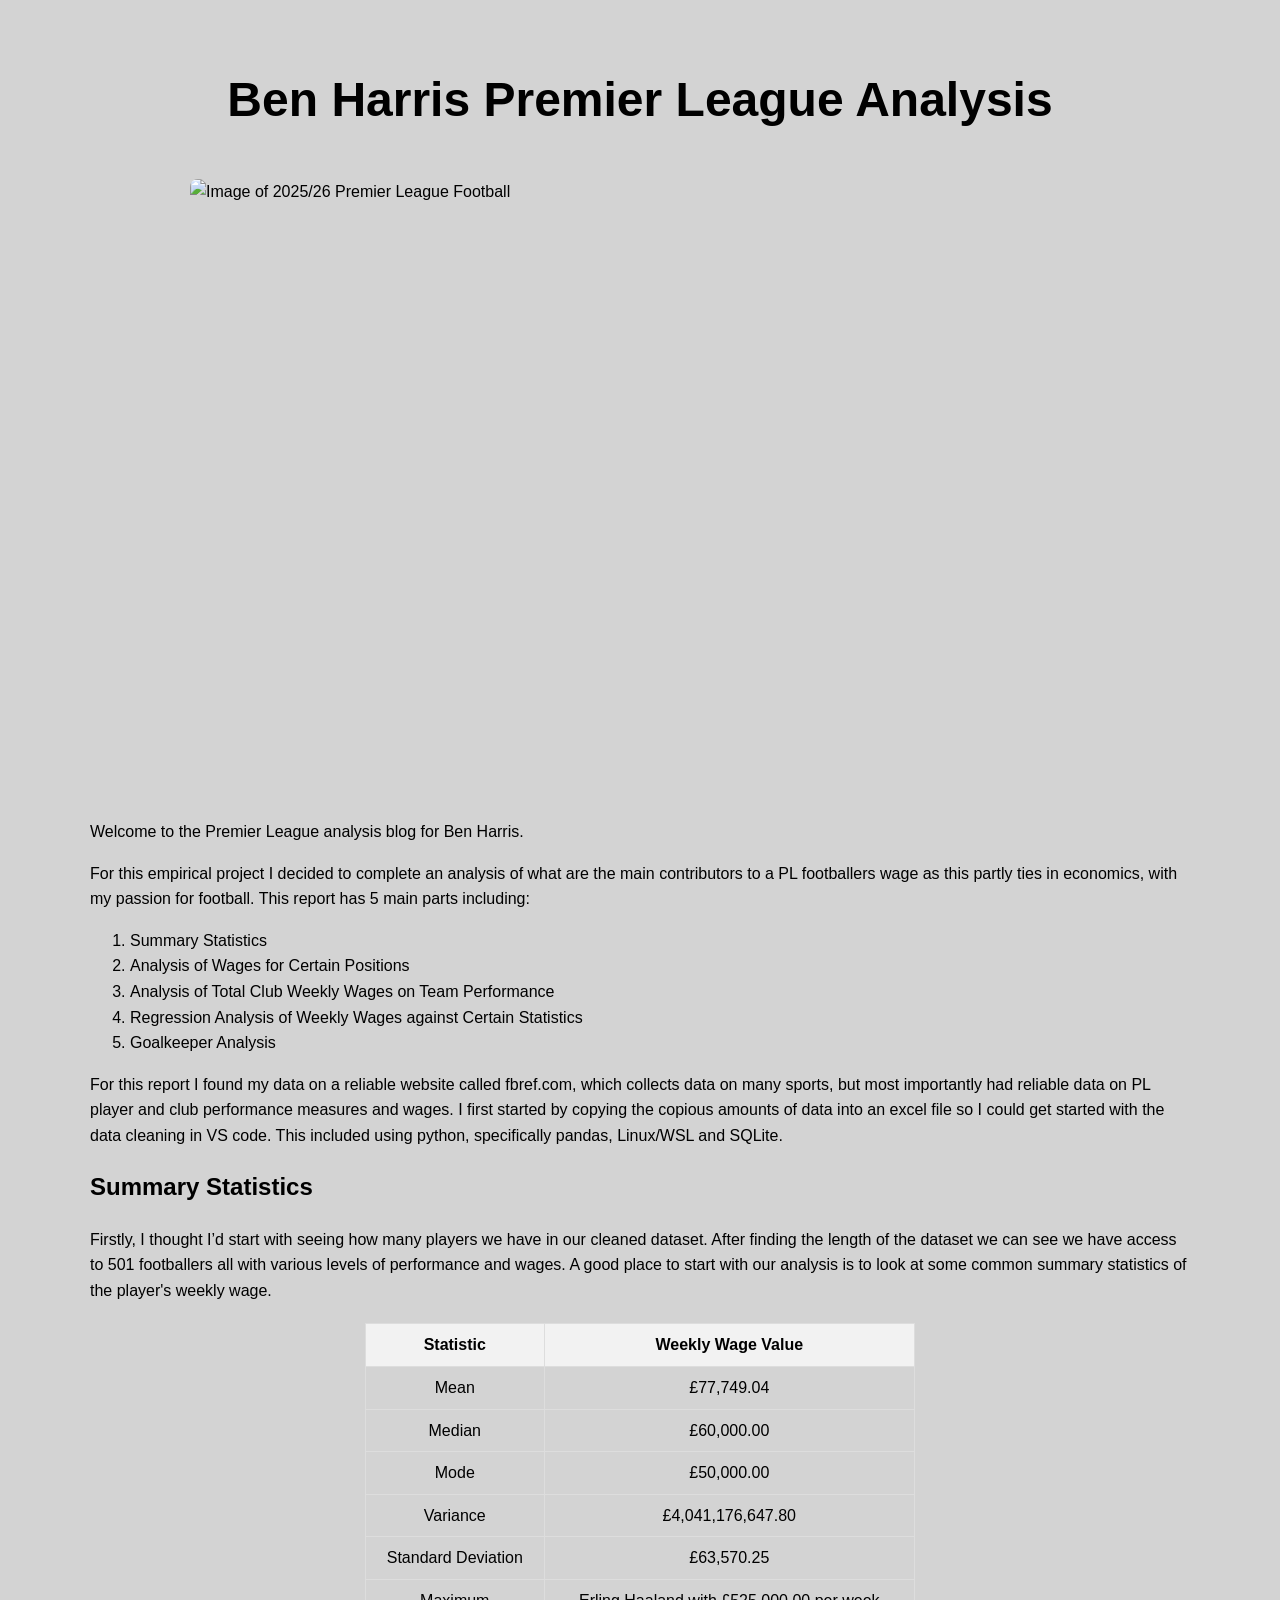
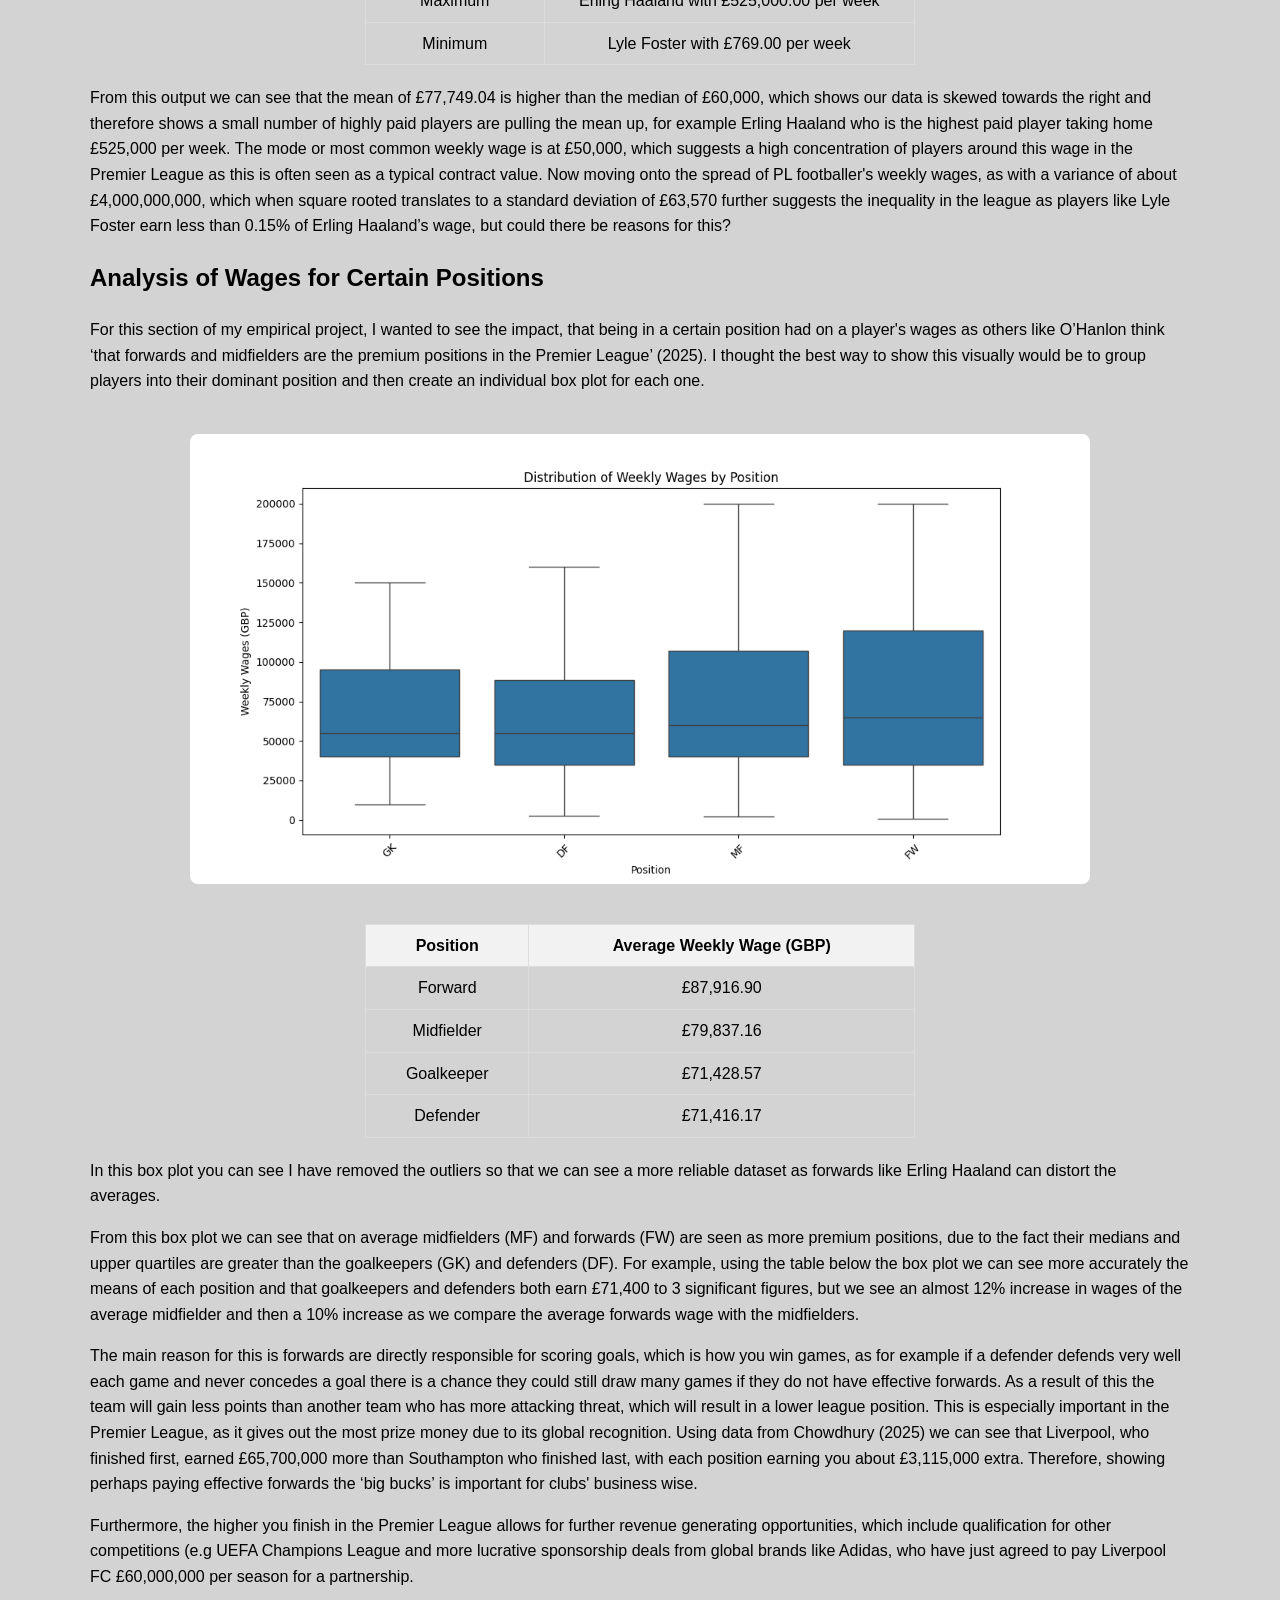
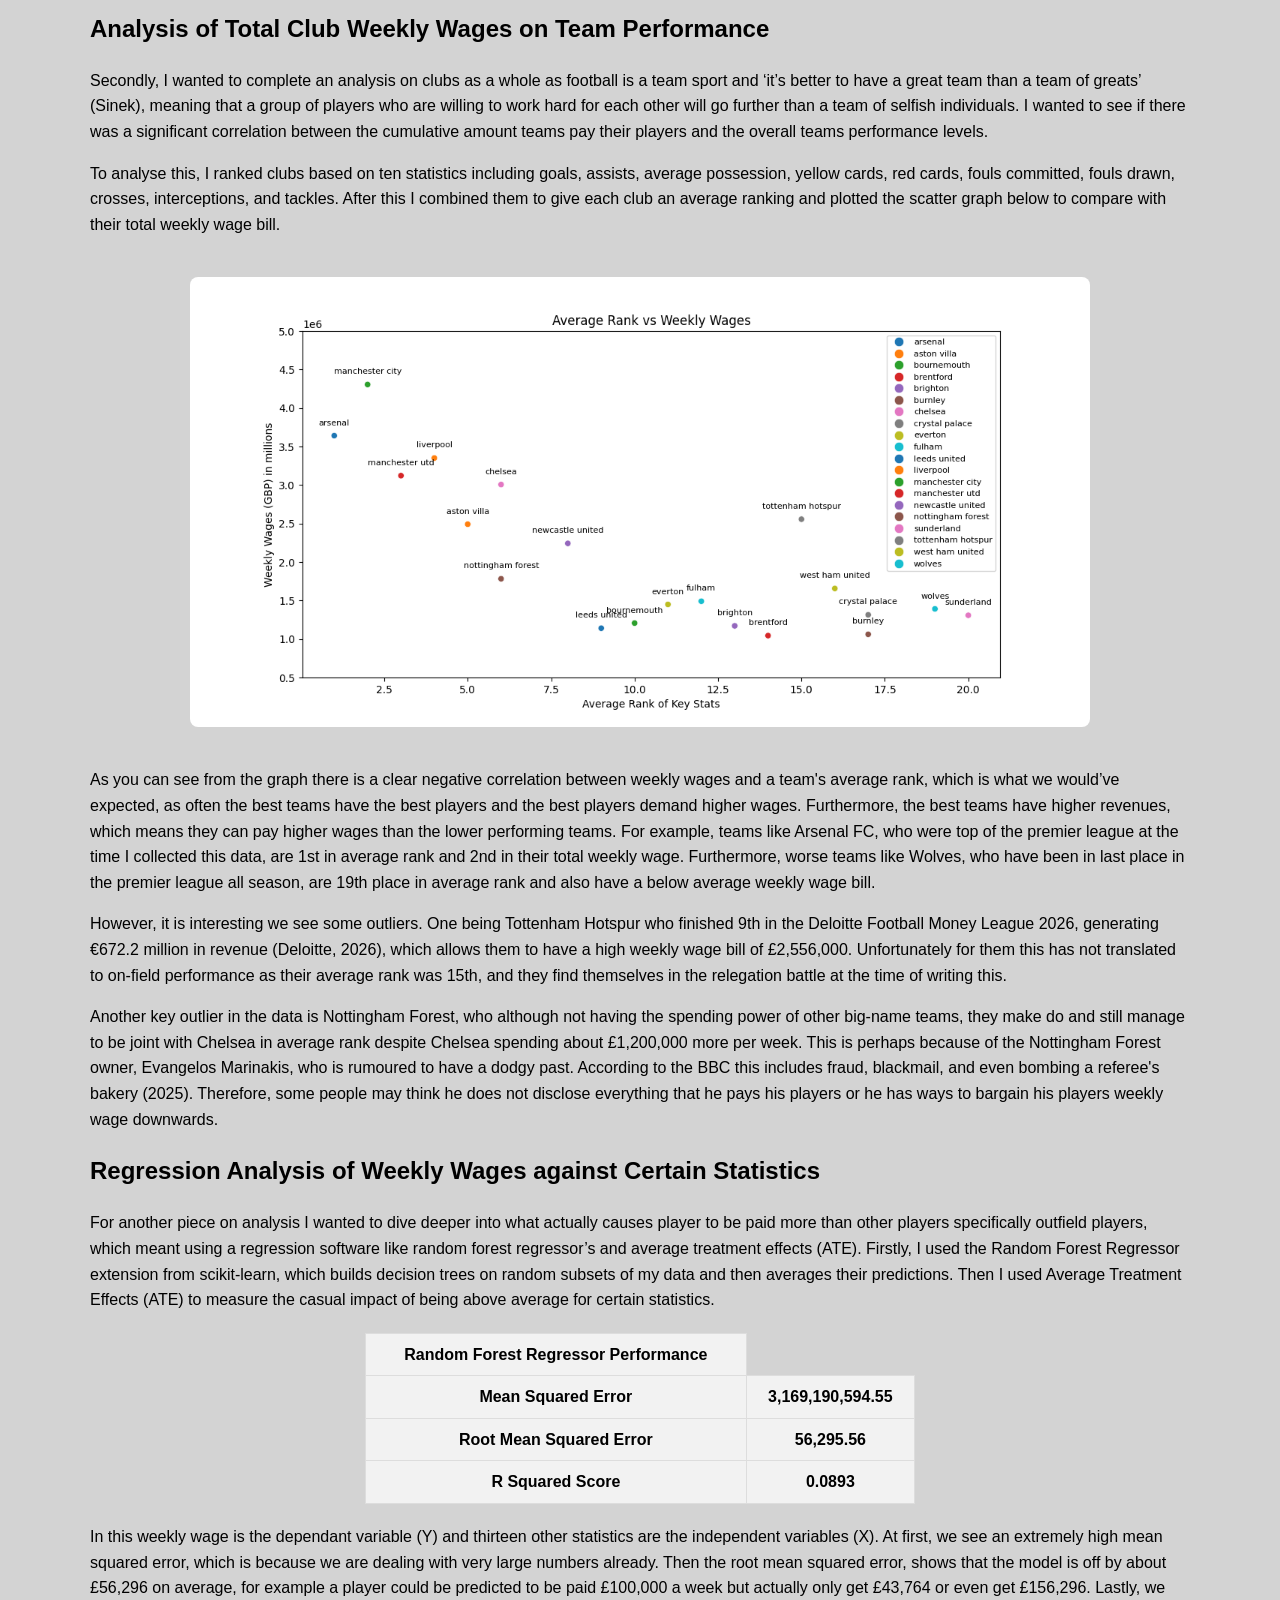
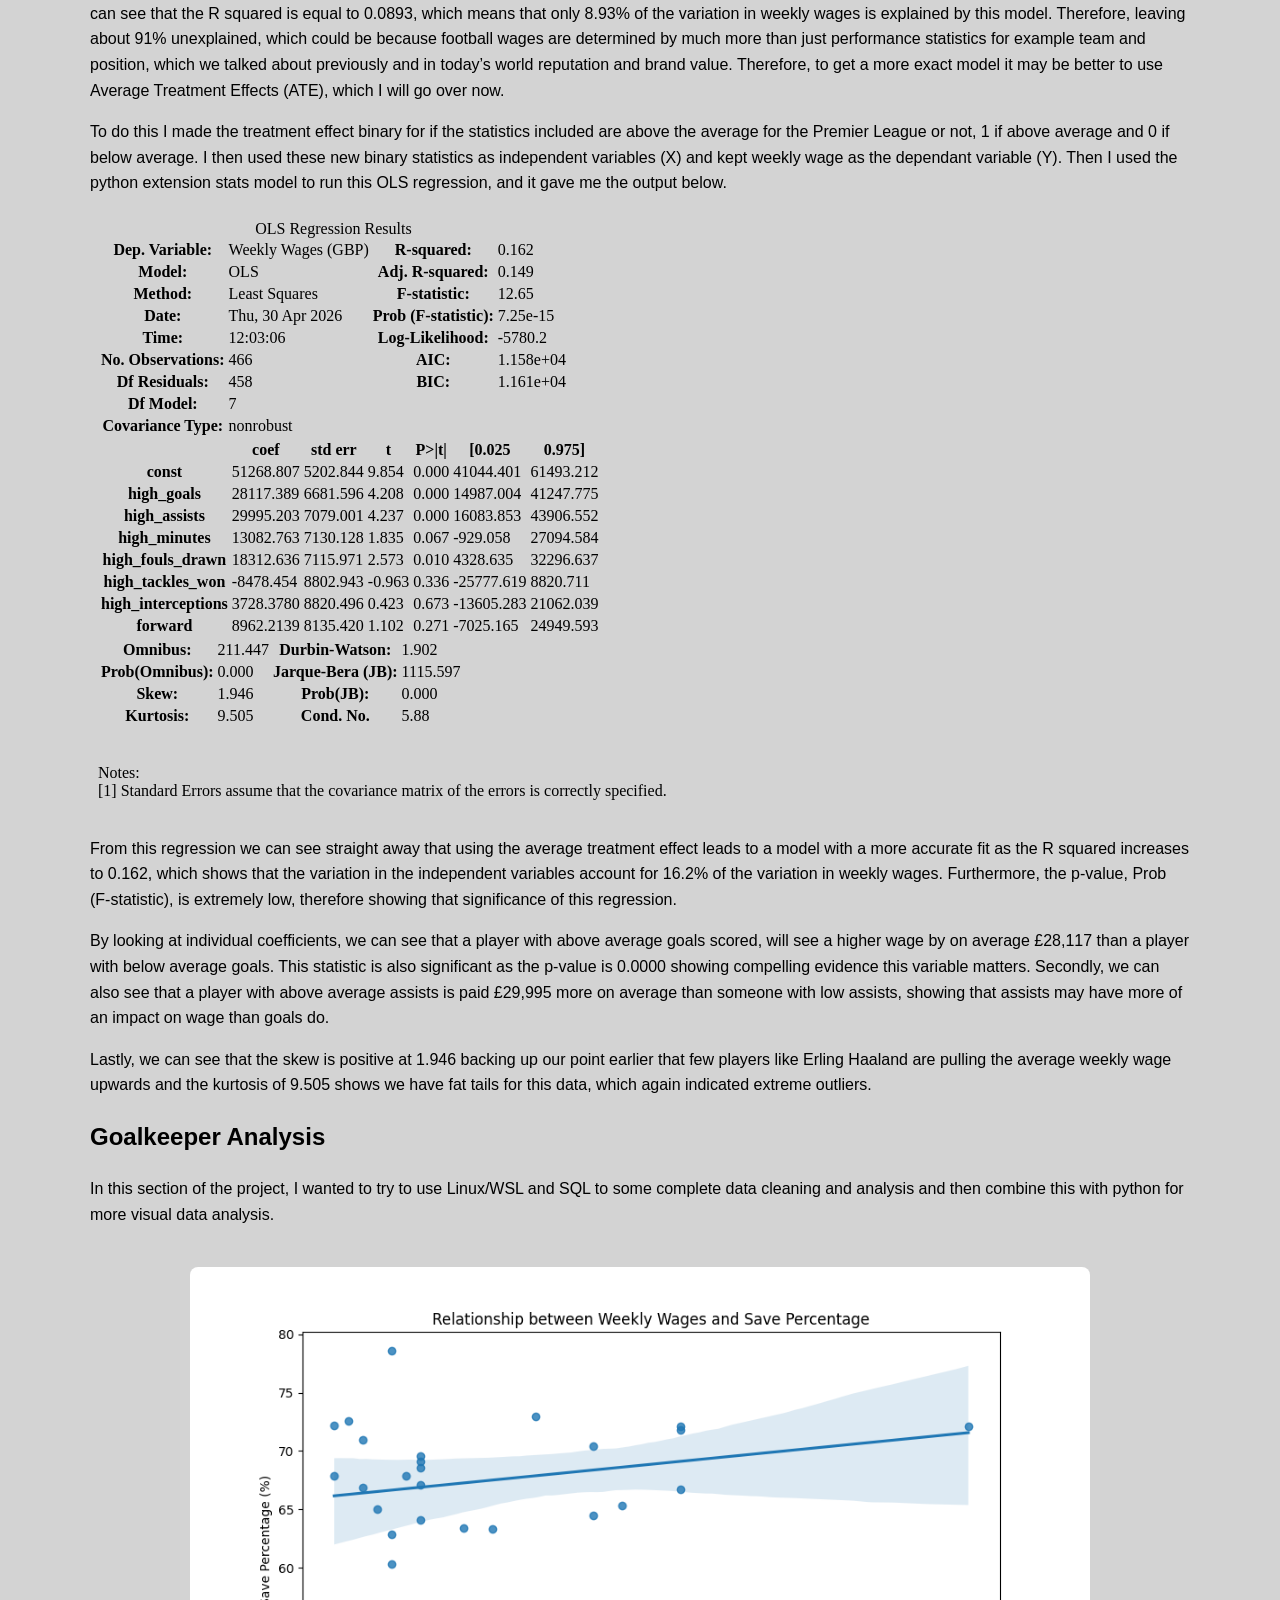
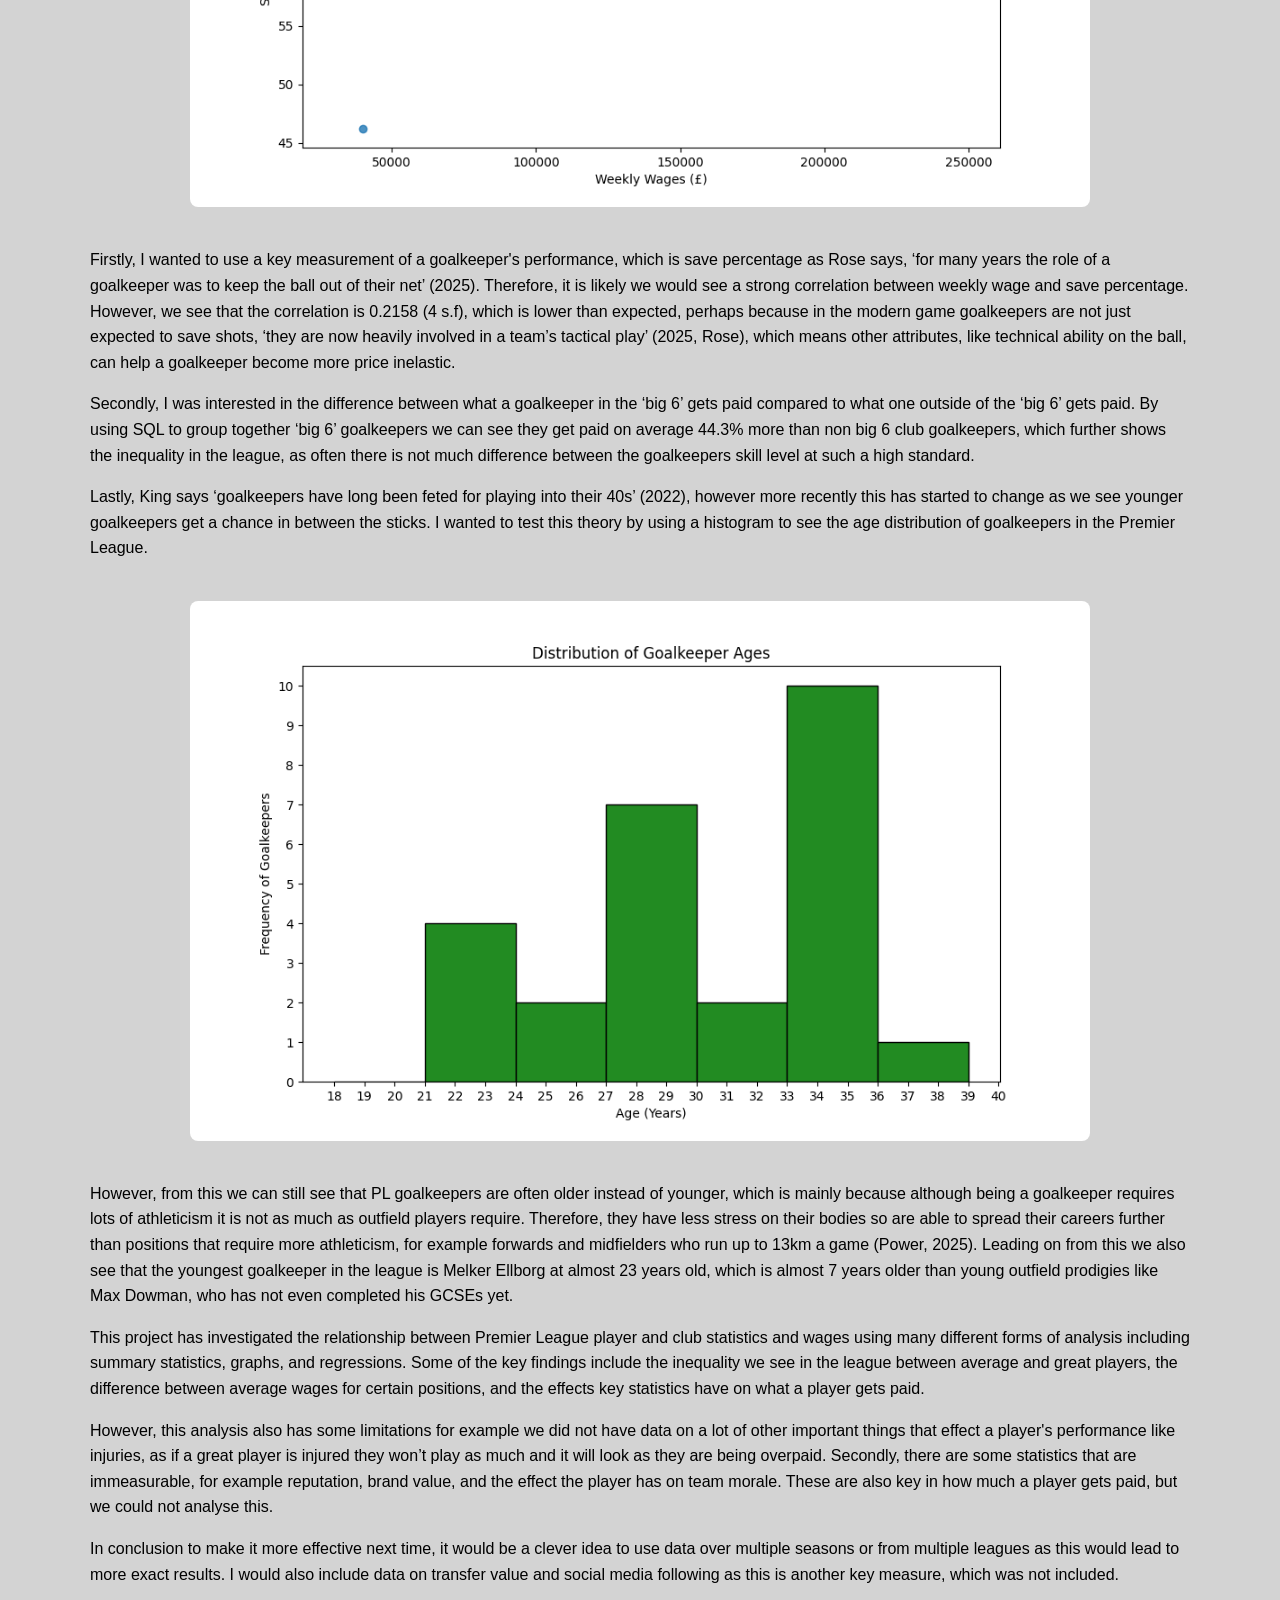
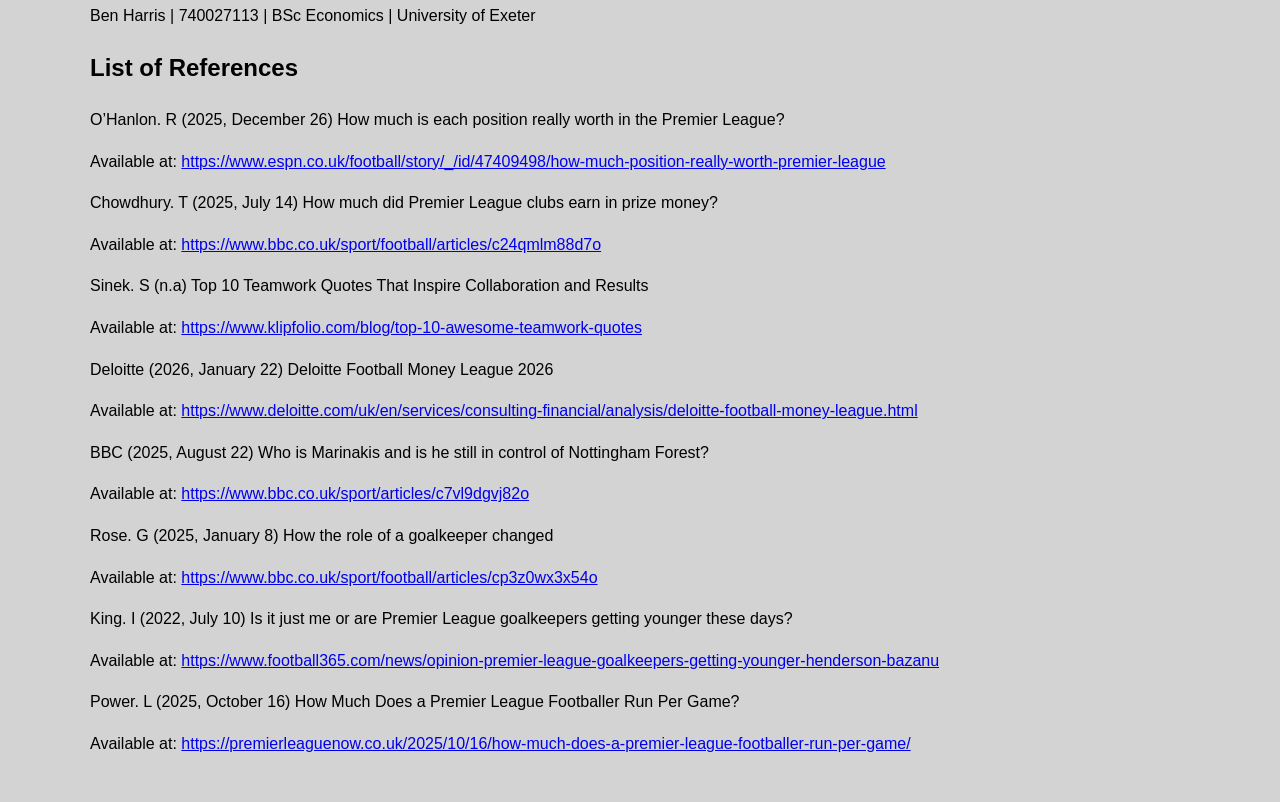
==== commit 183286ef: "final touches to my index.html file (adding the conclusion)" ====
--- a/index.html
+++ b/index.html
@@ -156,8 +156,12 @@
     <img src="./goalkeeper_analysis/goalkeeper_age_distribution.png" alt="Histogram of Goalkeeper Age against Frequency" width="900" height="600">
     <p>However, from this we can still see that PL goalkeepers are often older instead of younger, which is mainly because although being a goalkeeper requires lots of athleticism it is not as much as outfield players require. Therefore, they have less stress on their bodies so are able to spread their careers further than positions that require more athleticism, for example forwards and midfielders who run up to 13km a game (Power, 2025). Leading on from this we also see that the youngest goalkeeper in the league is Melker Ellborg at almost 23 years old, which is almost 7 years older than young outfield prodigies like Max Dowman, who has not even completed his GCSEs yet. </p>
 
+    <p>This project has investigated the relationship between Premier League player and club statistics and wages using many different forms of analysis including summary statistics, graphs, and regressions. Some of the key findings include the inequality we see in the league between average and great players, the difference between average wages for certain positions, and the effects key statistics have on what a player gets paid.</p>
+    <p>However, this analysis also has some limitations for example we did not have data on a lot of other important things that effect a player's performance like injuries, as if a great player is injured they won’t play as much and it will look as they are being overpaid. Secondly, there are some statistics that are immeasurable, for example reputation, brand value, and the effect the player has on team morale. These are also key in how much a player gets paid, but we could not analyse this.</p>
+    <p>In conclusion to make it more effective next time, it would be a clever idea to use data over multiple seasons or from multiple leagues as this would lead to more exact results. I would also include data on transfer value and social media following as this is another key measure, which was not included.</p>
+    
     <footer>
-        Ben Harris | BSc Economics | University of Exeter
+        Ben Harris | 740027113 | BSc Economics | University of Exeter
     </footer>
 
     <p></p>
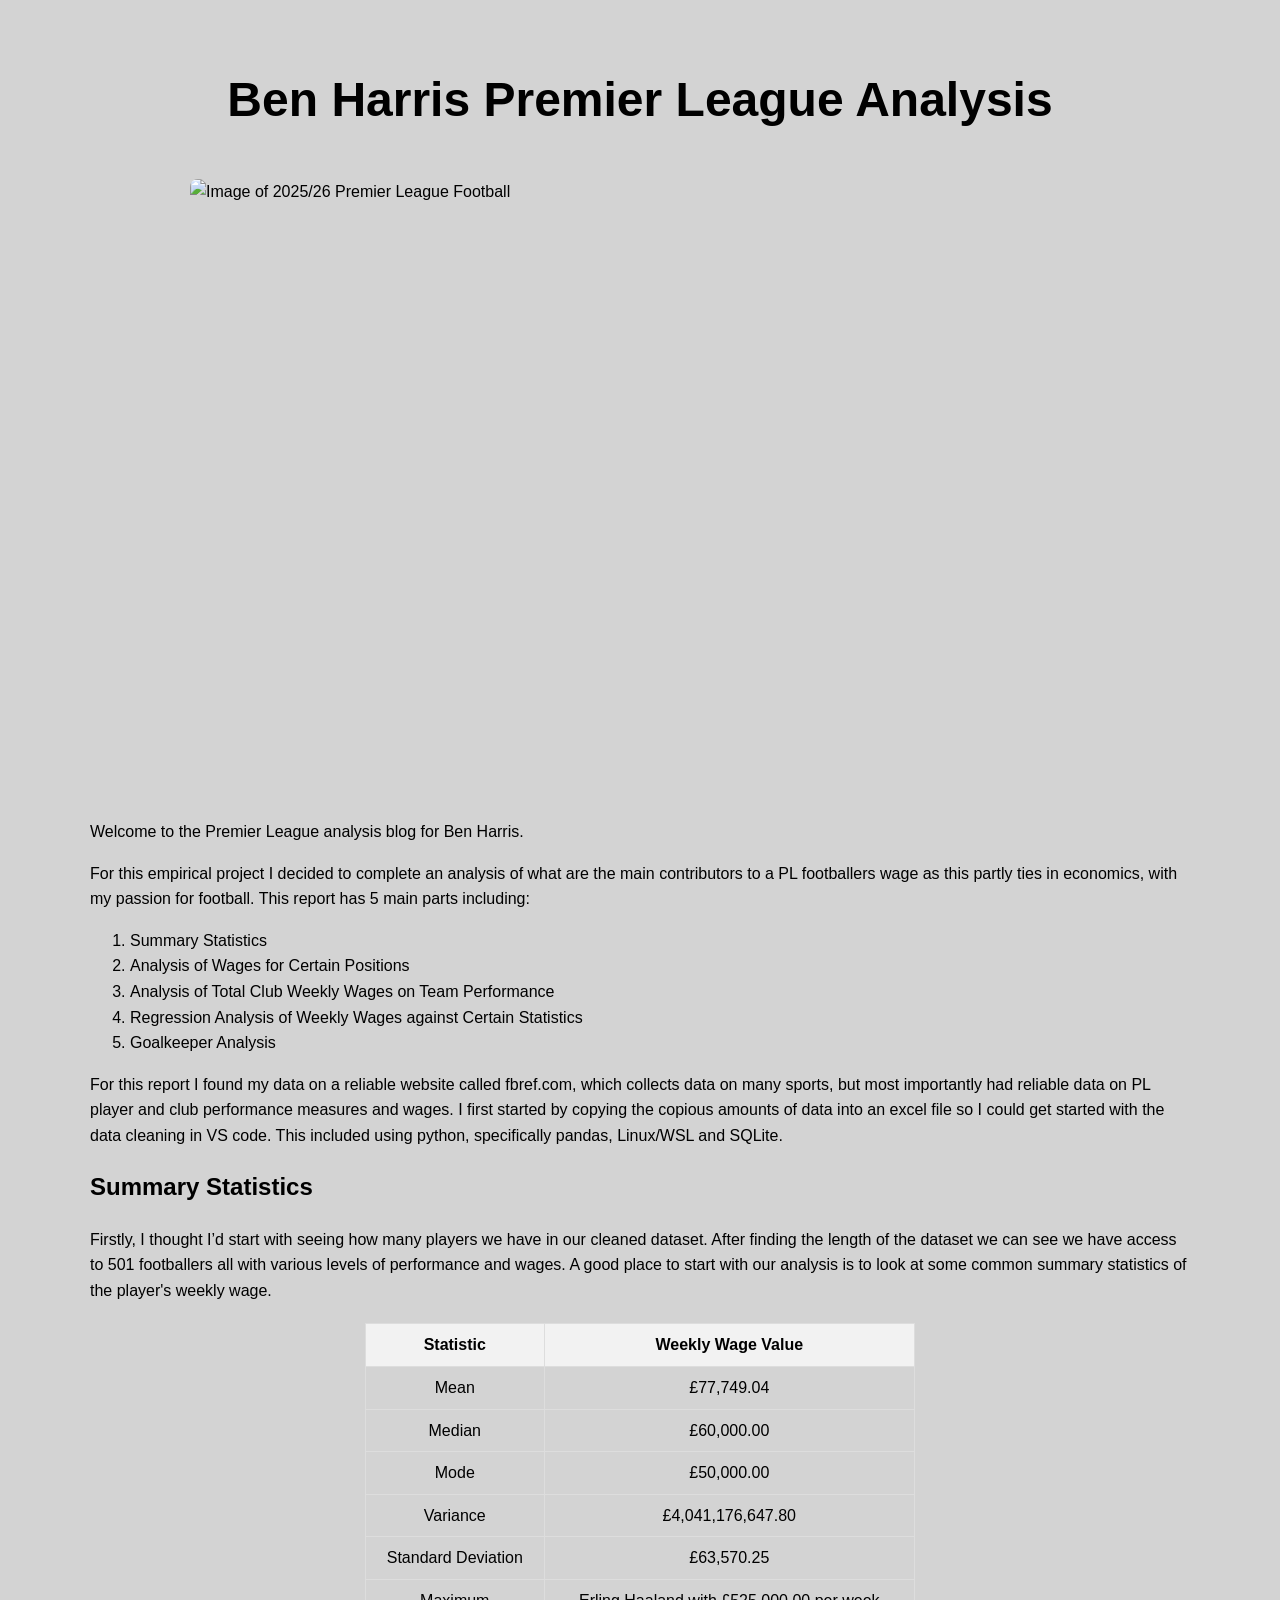
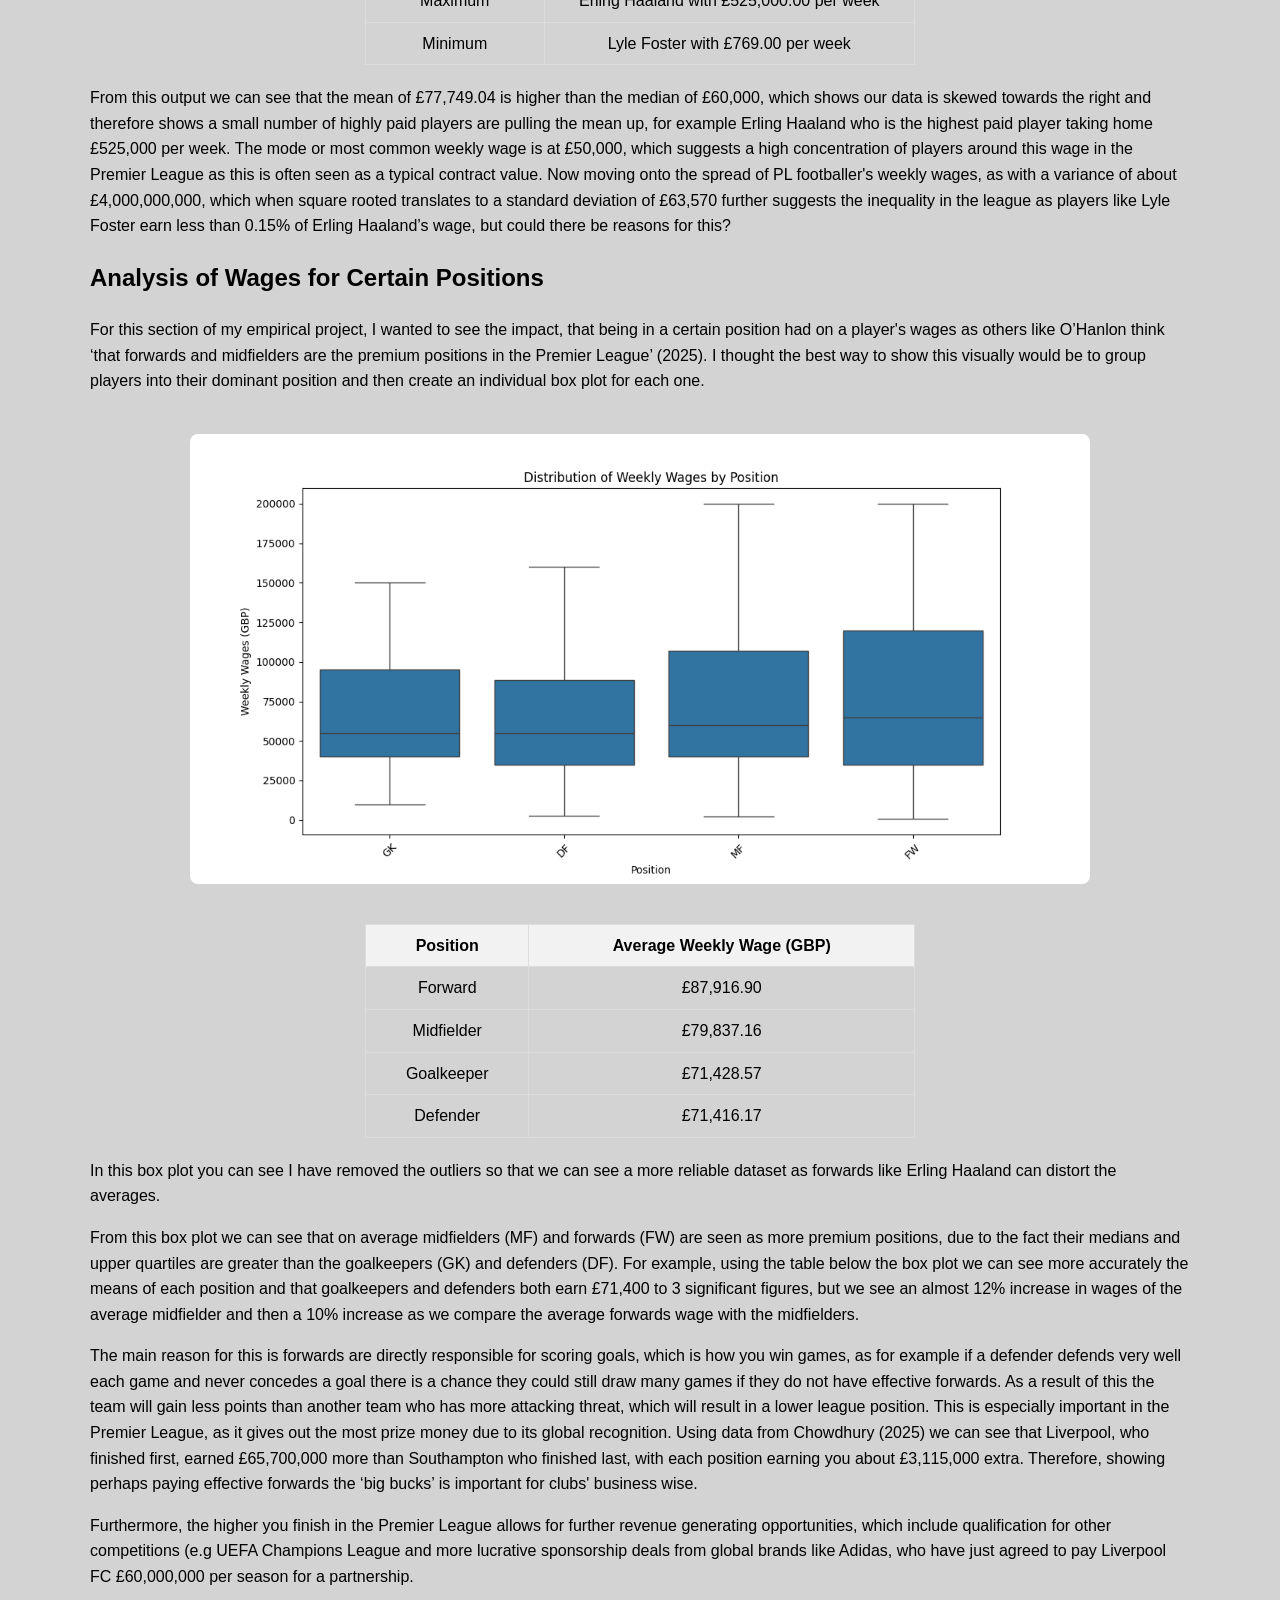
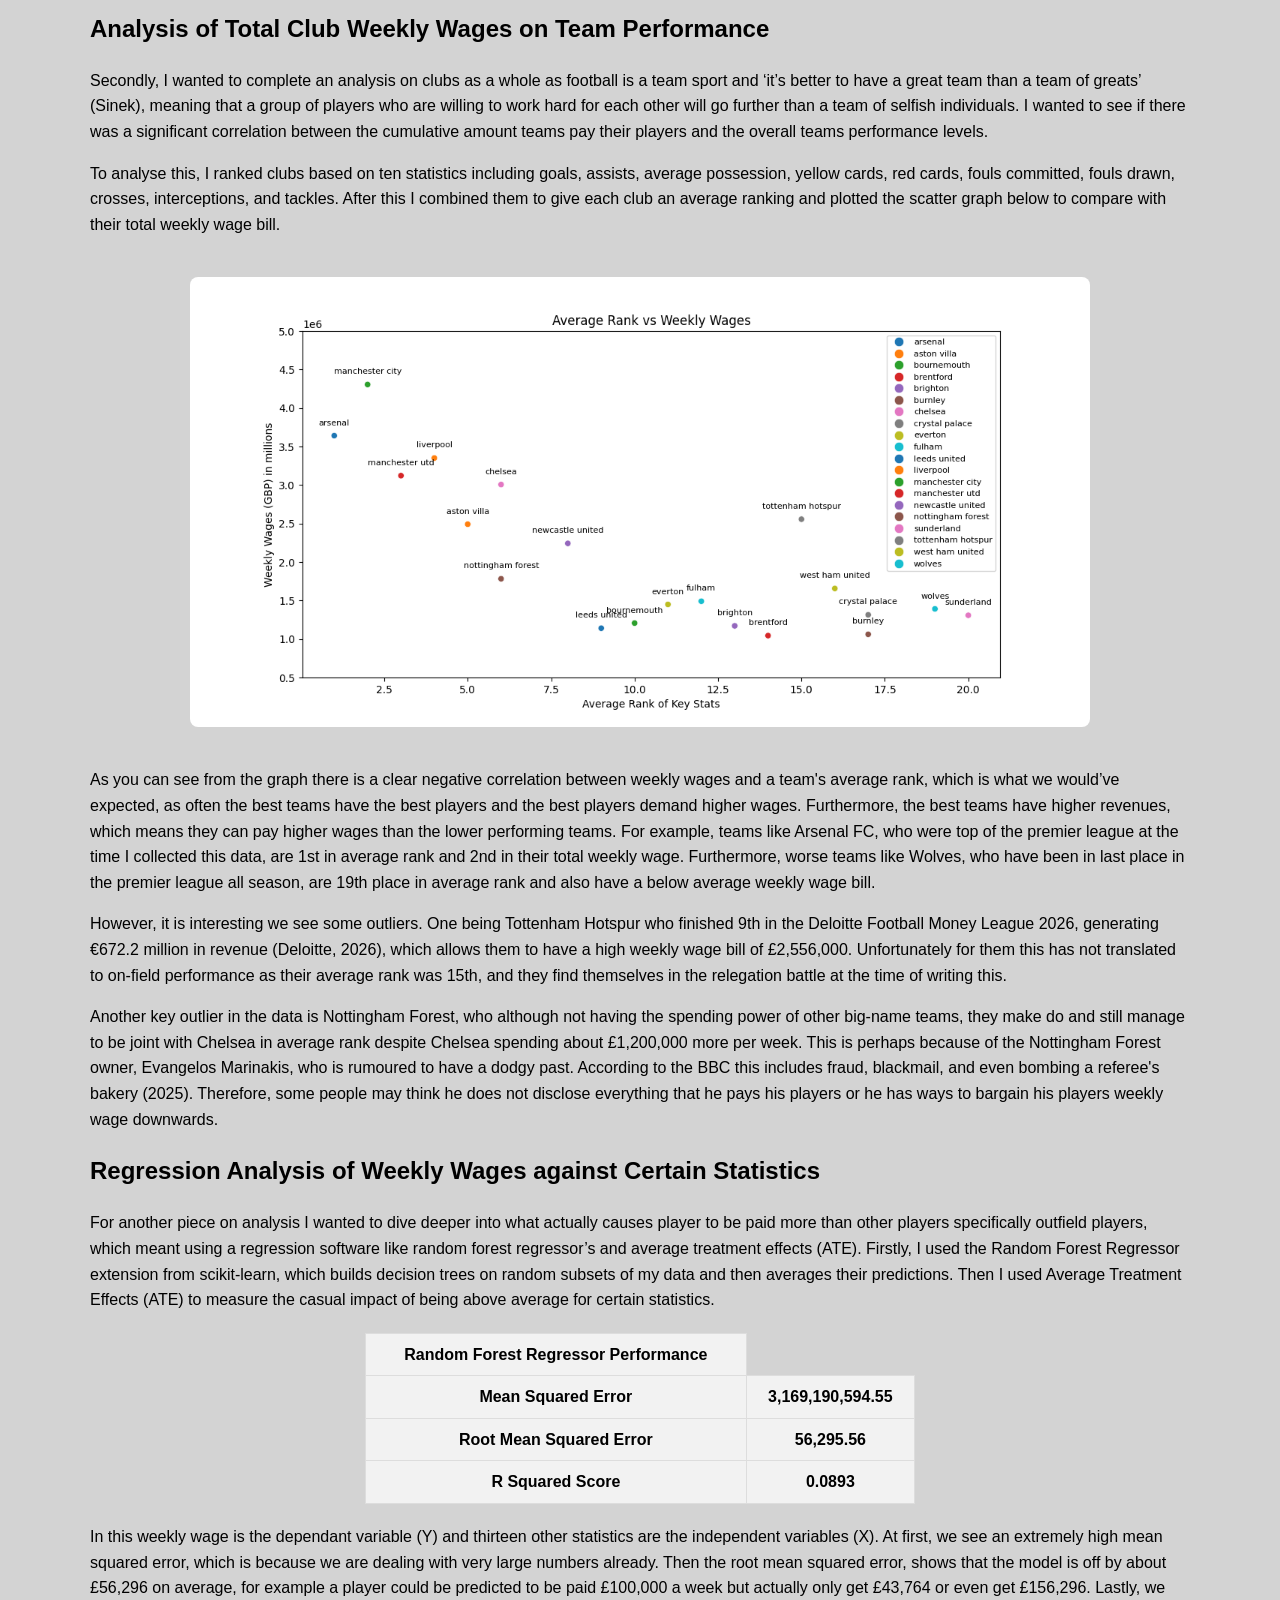
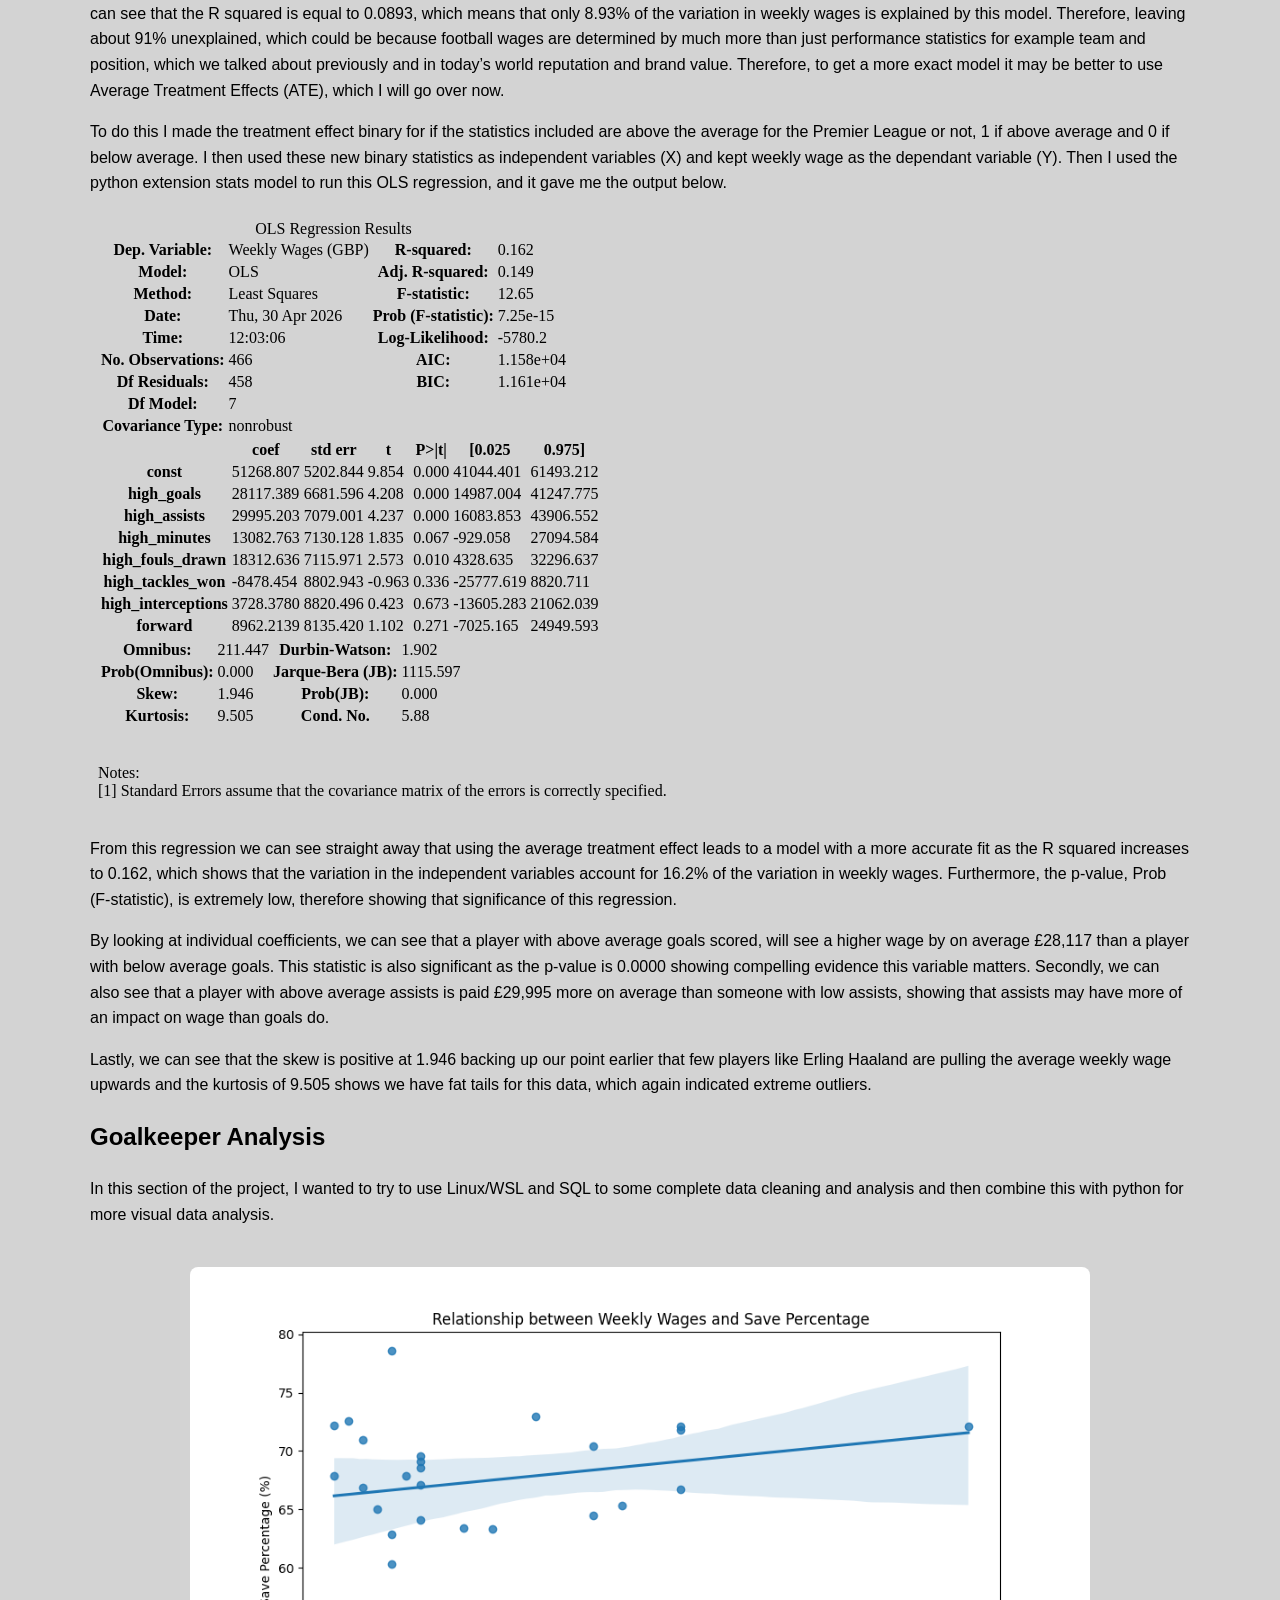
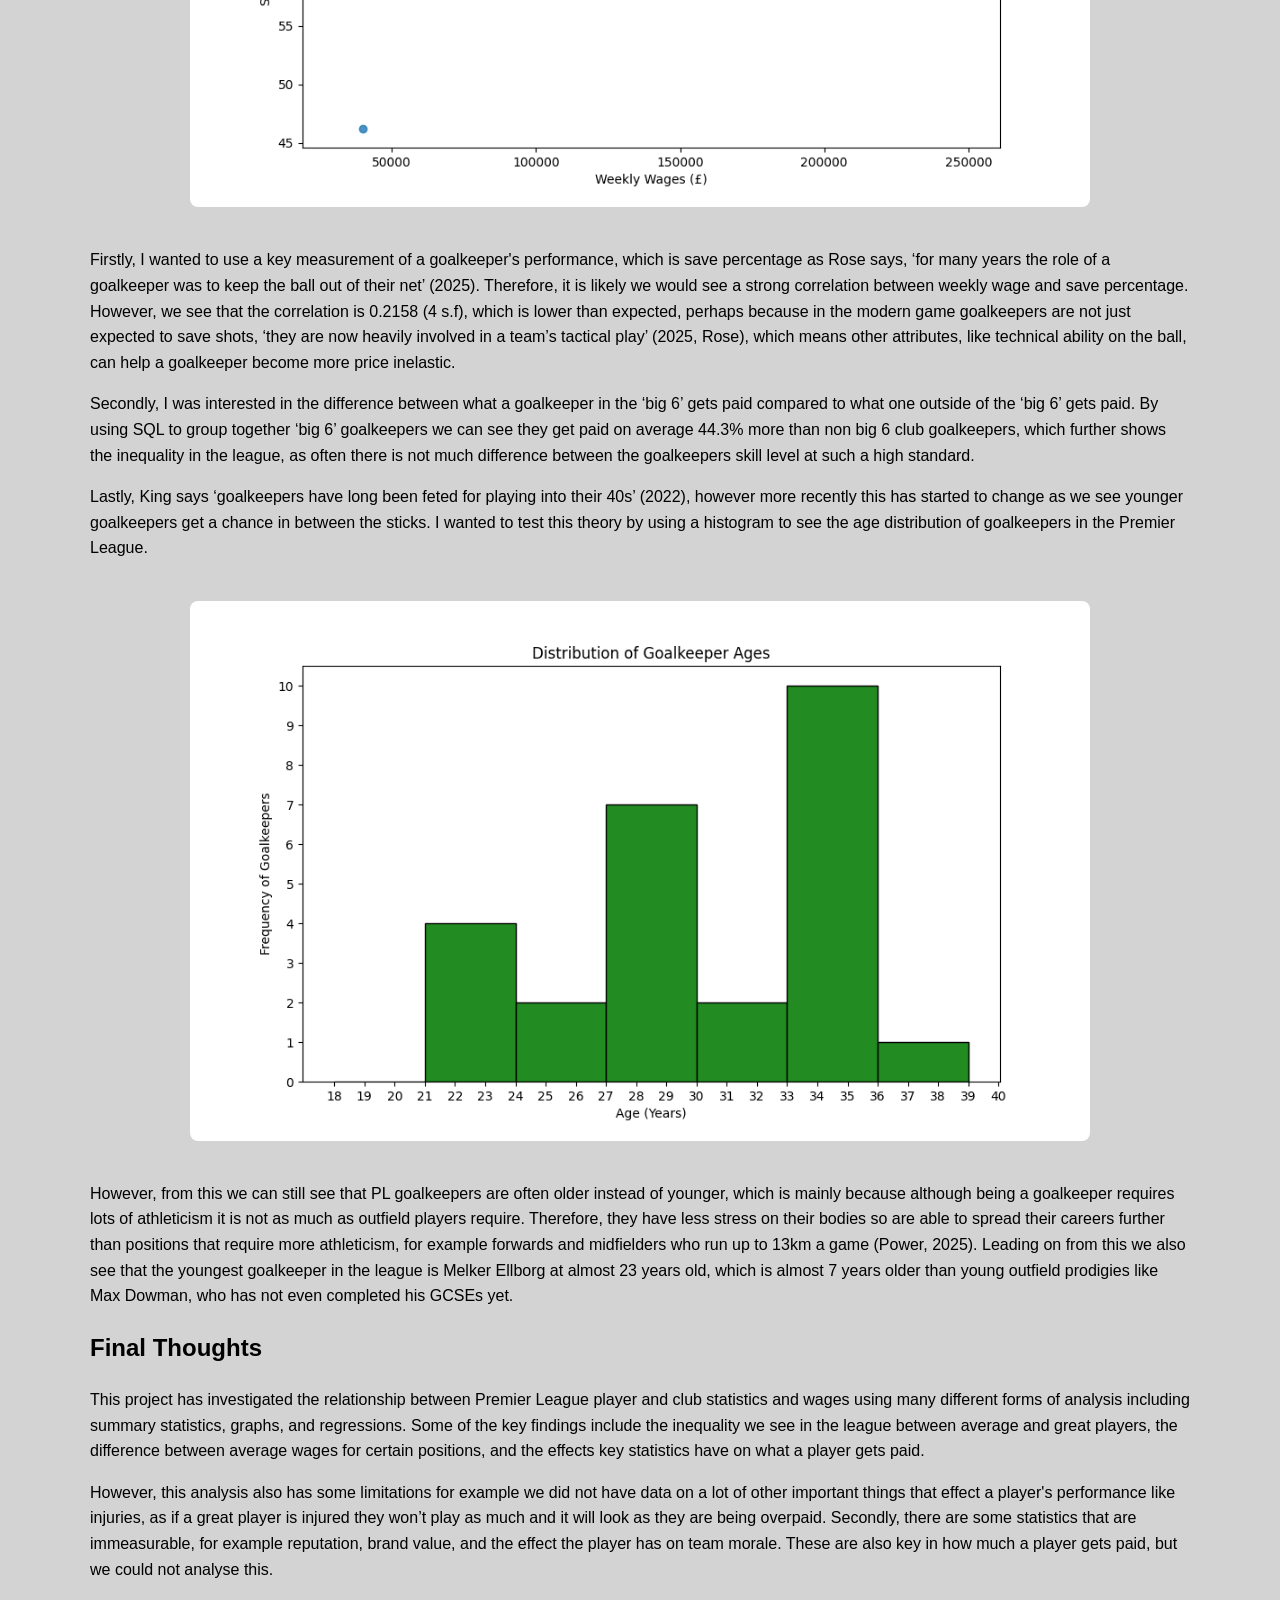
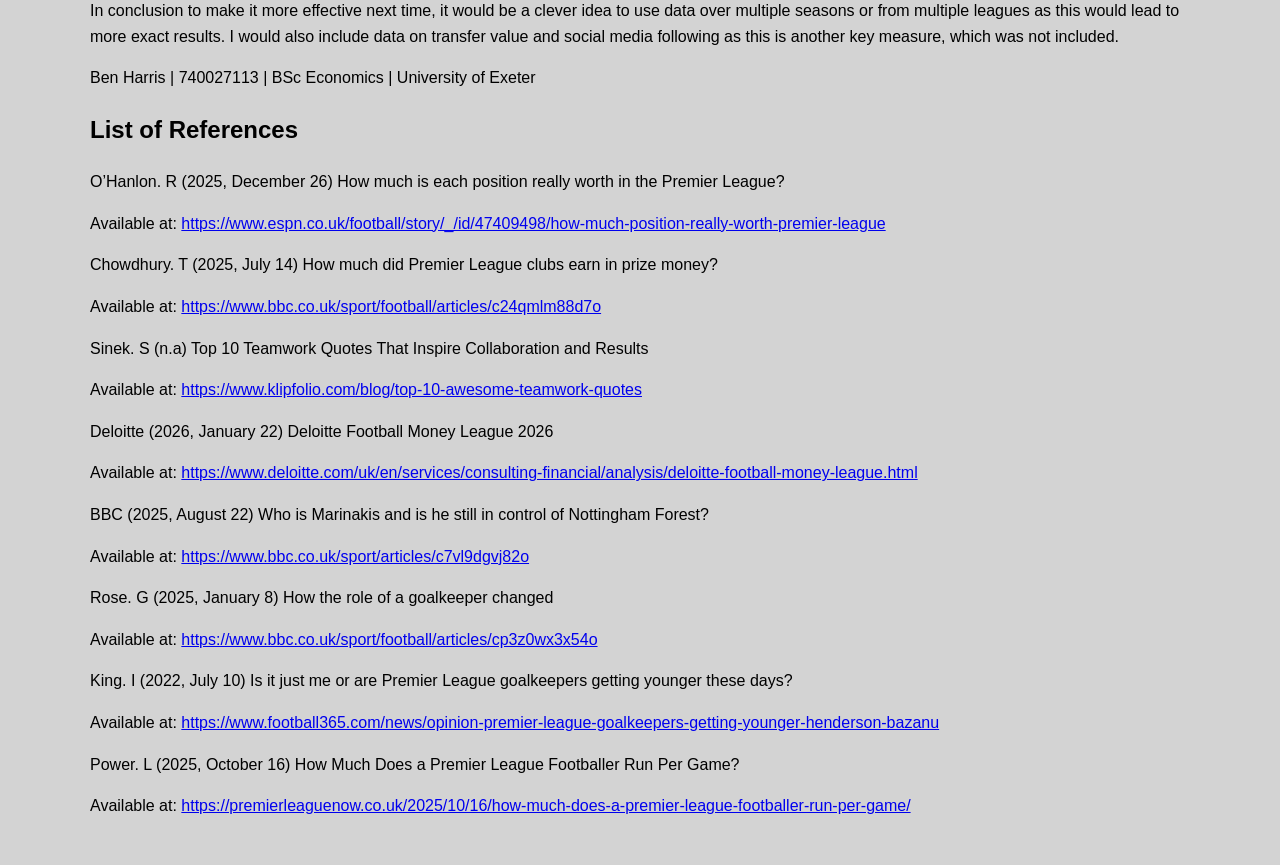
==== commit de6fbff4: "adding title" ====
--- a/index.html
+++ b/index.html
@@ -156,6 +156,7 @@
     <img src="./goalkeeper_analysis/goalkeeper_age_distribution.png" alt="Histogram of Goalkeeper Age against Frequency" width="900" height="600">
     <p>However, from this we can still see that PL goalkeepers are often older instead of younger, which is mainly because although being a goalkeeper requires lots of athleticism it is not as much as outfield players require. Therefore, they have less stress on their bodies so are able to spread their careers further than positions that require more athleticism, for example forwards and midfielders who run up to 13km a game (Power, 2025). Leading on from this we also see that the youngest goalkeeper in the league is Melker Ellborg at almost 23 years old, which is almost 7 years older than young outfield prodigies like Max Dowman, who has not even completed his GCSEs yet. </p>
 
+    <h2>Final Thoughts</h2>
     <p>This project has investigated the relationship between Premier League player and club statistics and wages using many different forms of analysis including summary statistics, graphs, and regressions. Some of the key findings include the inequality we see in the league between average and great players, the difference between average wages for certain positions, and the effects key statistics have on what a player gets paid.</p>
     <p>However, this analysis also has some limitations for example we did not have data on a lot of other important things that effect a player's performance like injuries, as if a great player is injured they won’t play as much and it will look as they are being overpaid. Secondly, there are some statistics that are immeasurable, for example reputation, brand value, and the effect the player has on team morale. These are also key in how much a player gets paid, but we could not analyse this.</p>
     <p>In conclusion to make it more effective next time, it would be a clever idea to use data over multiple seasons or from multiple leagues as this would lead to more exact results. I would also include data on transfer value and social media following as this is another key measure, which was not included.</p>
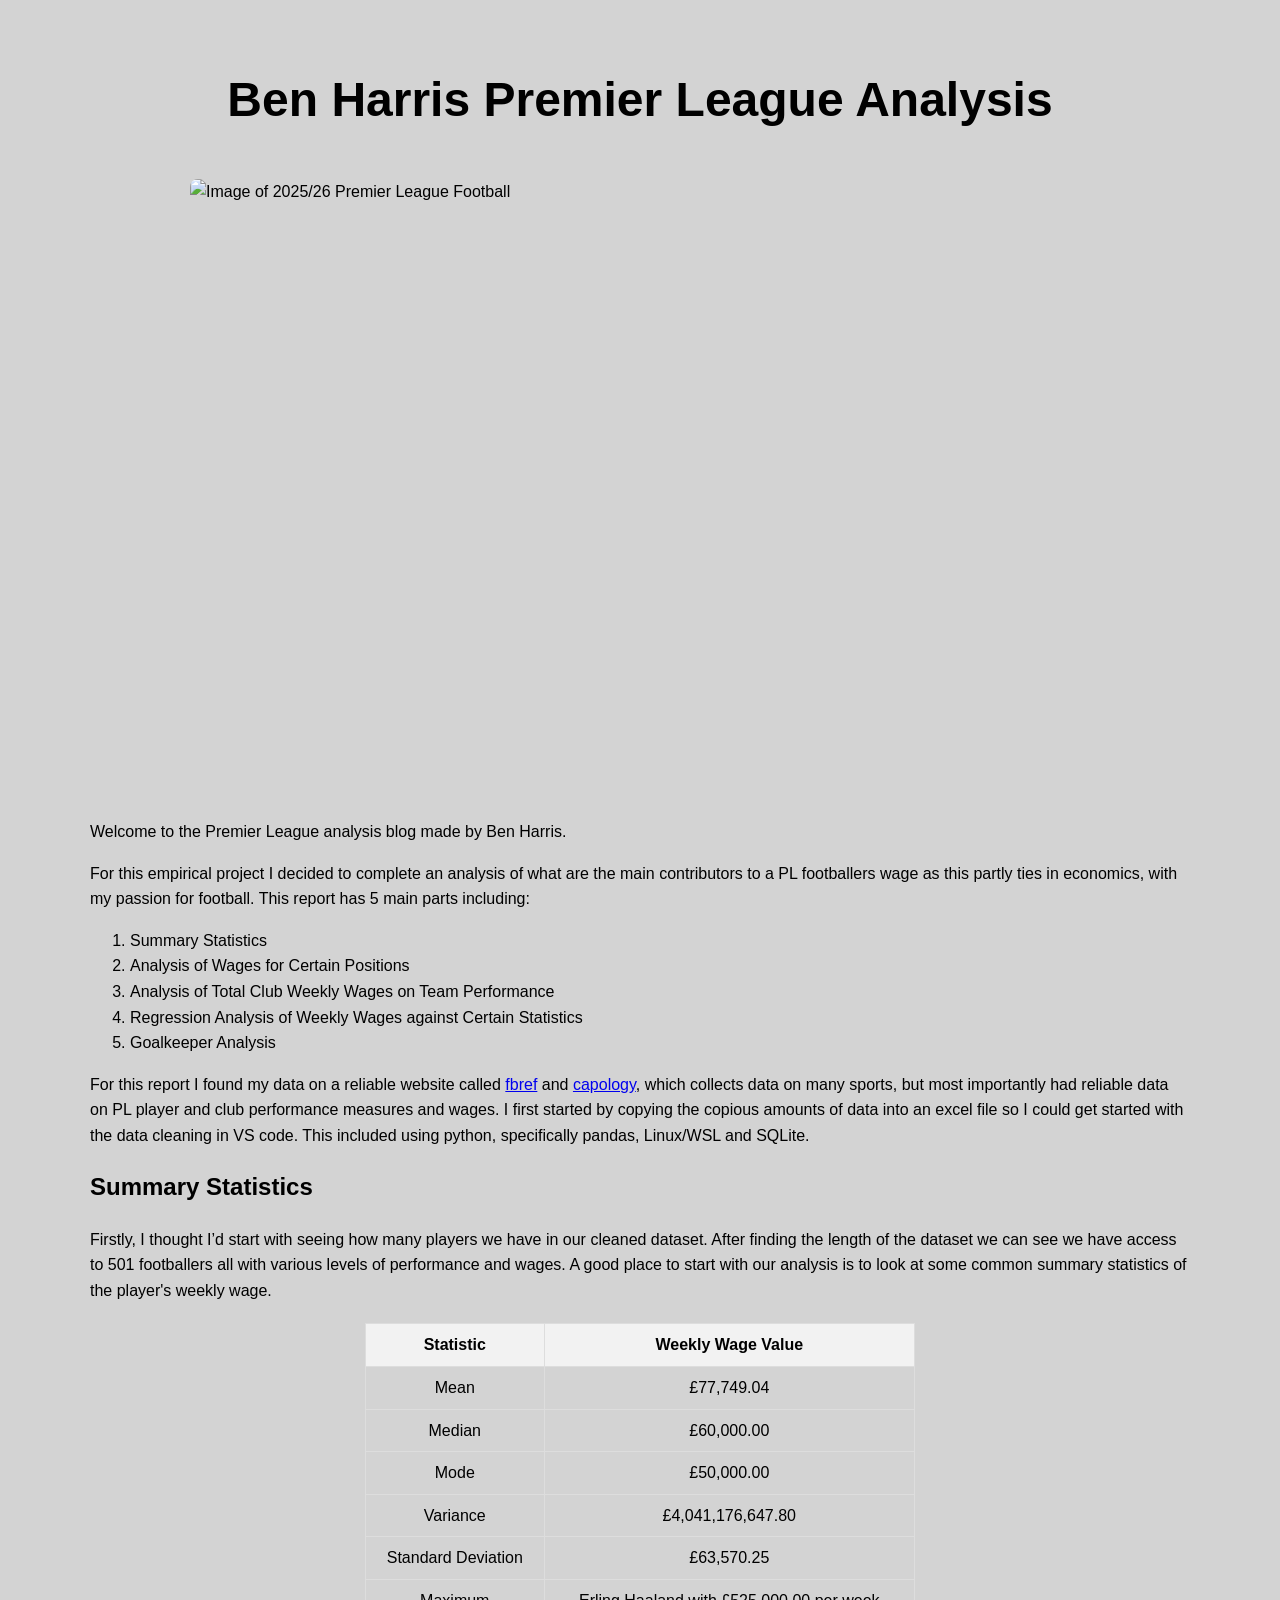
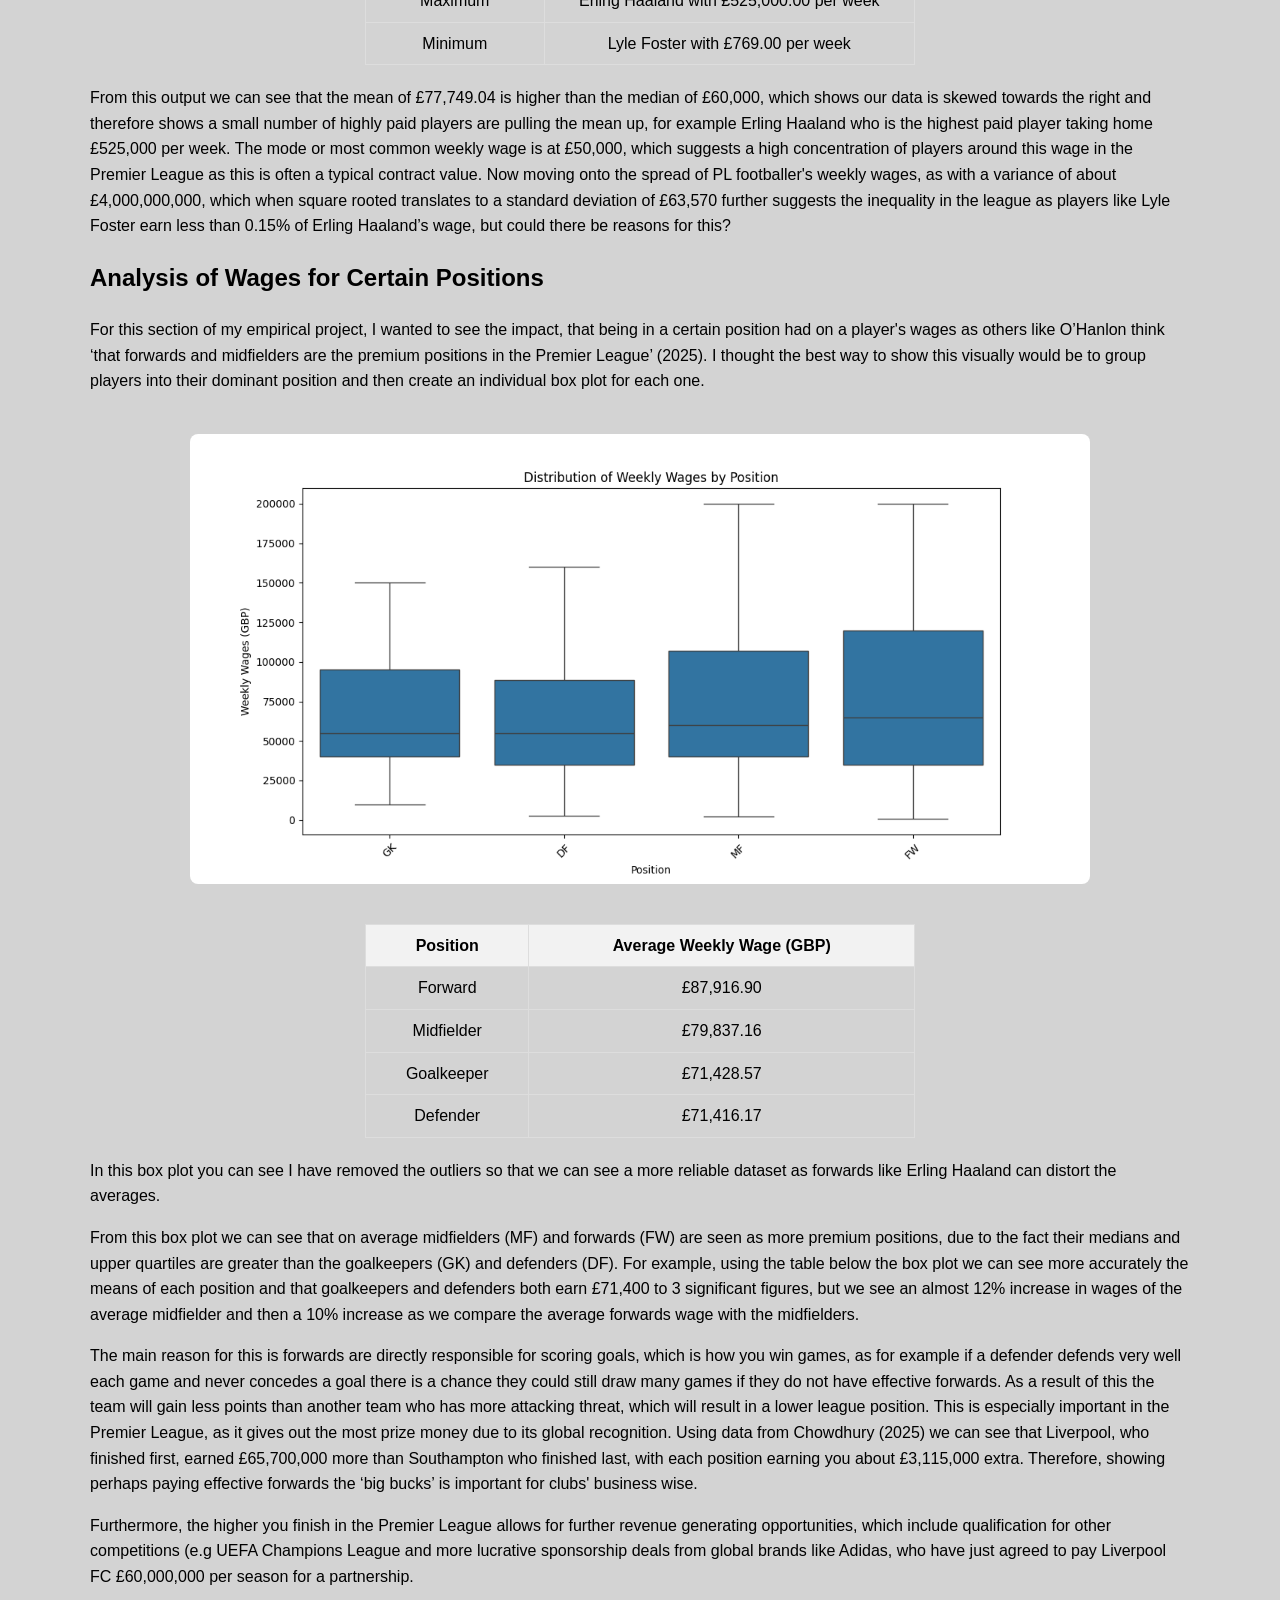
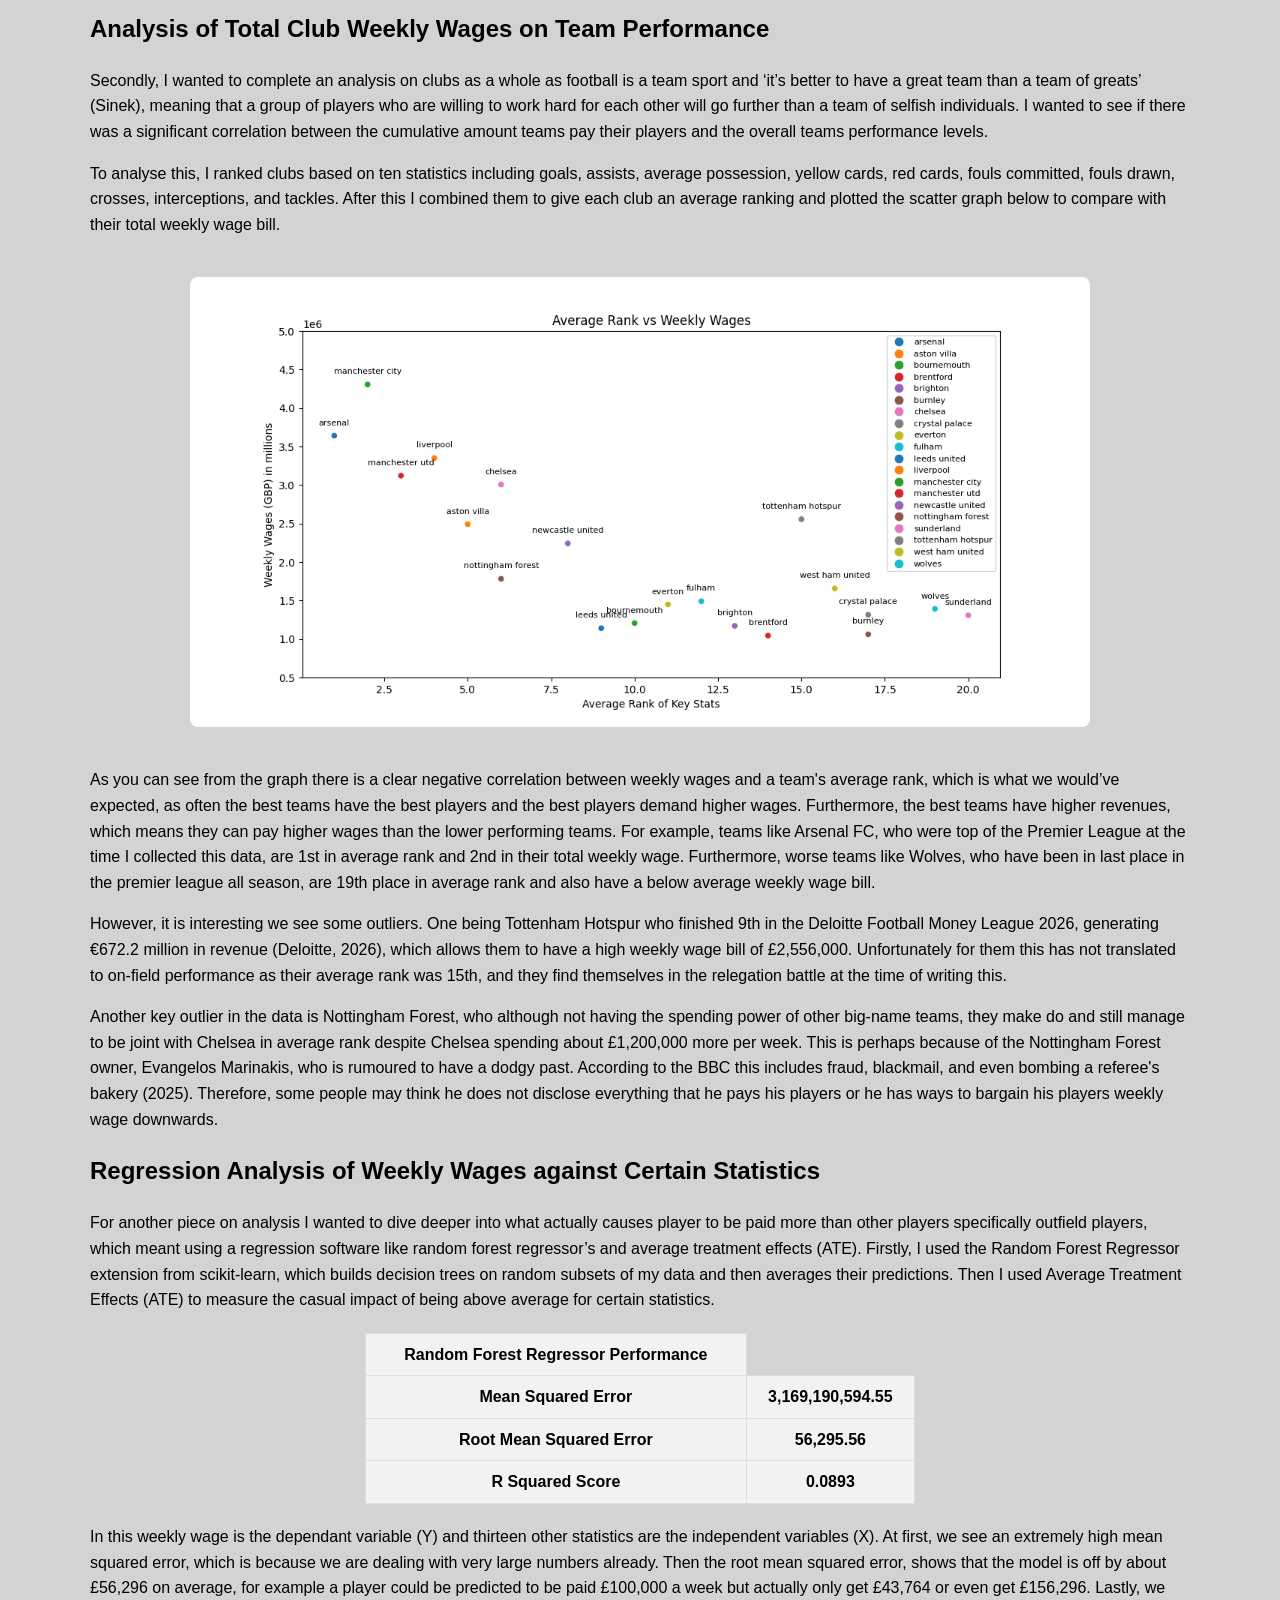
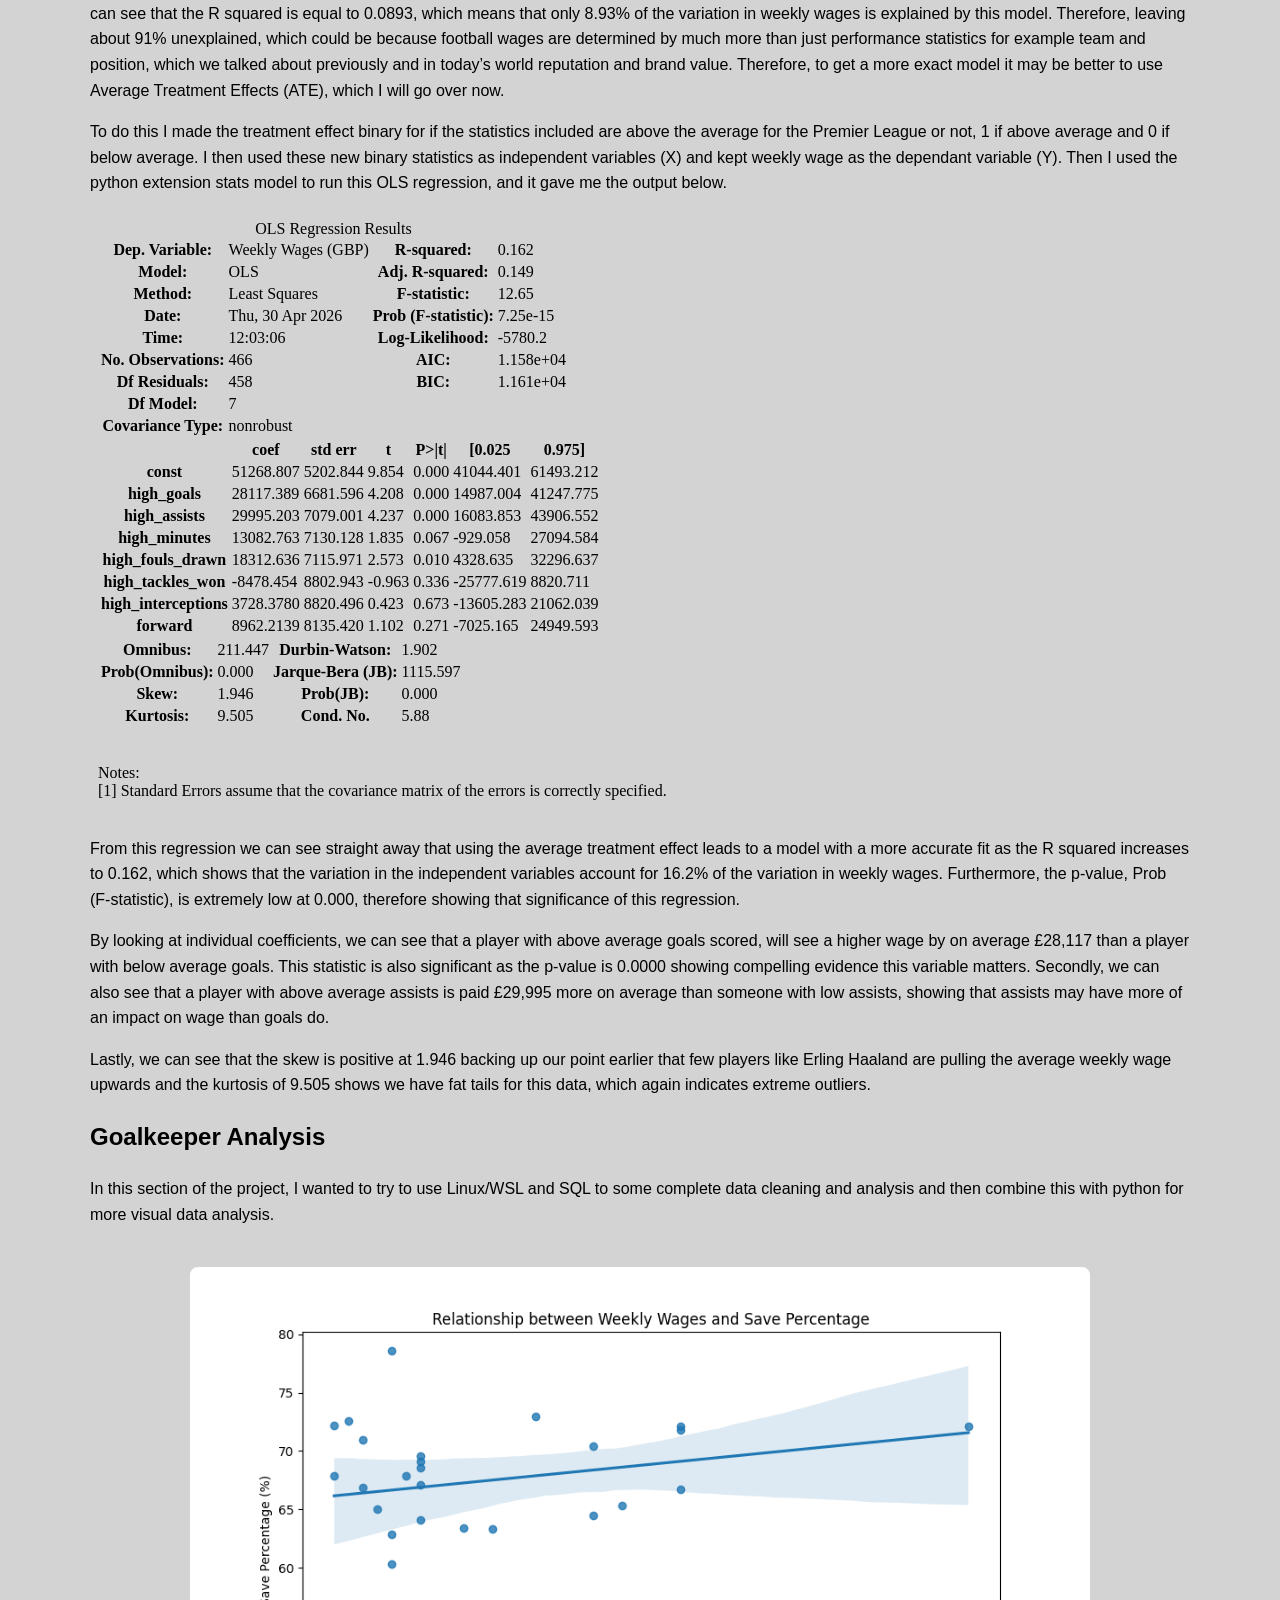
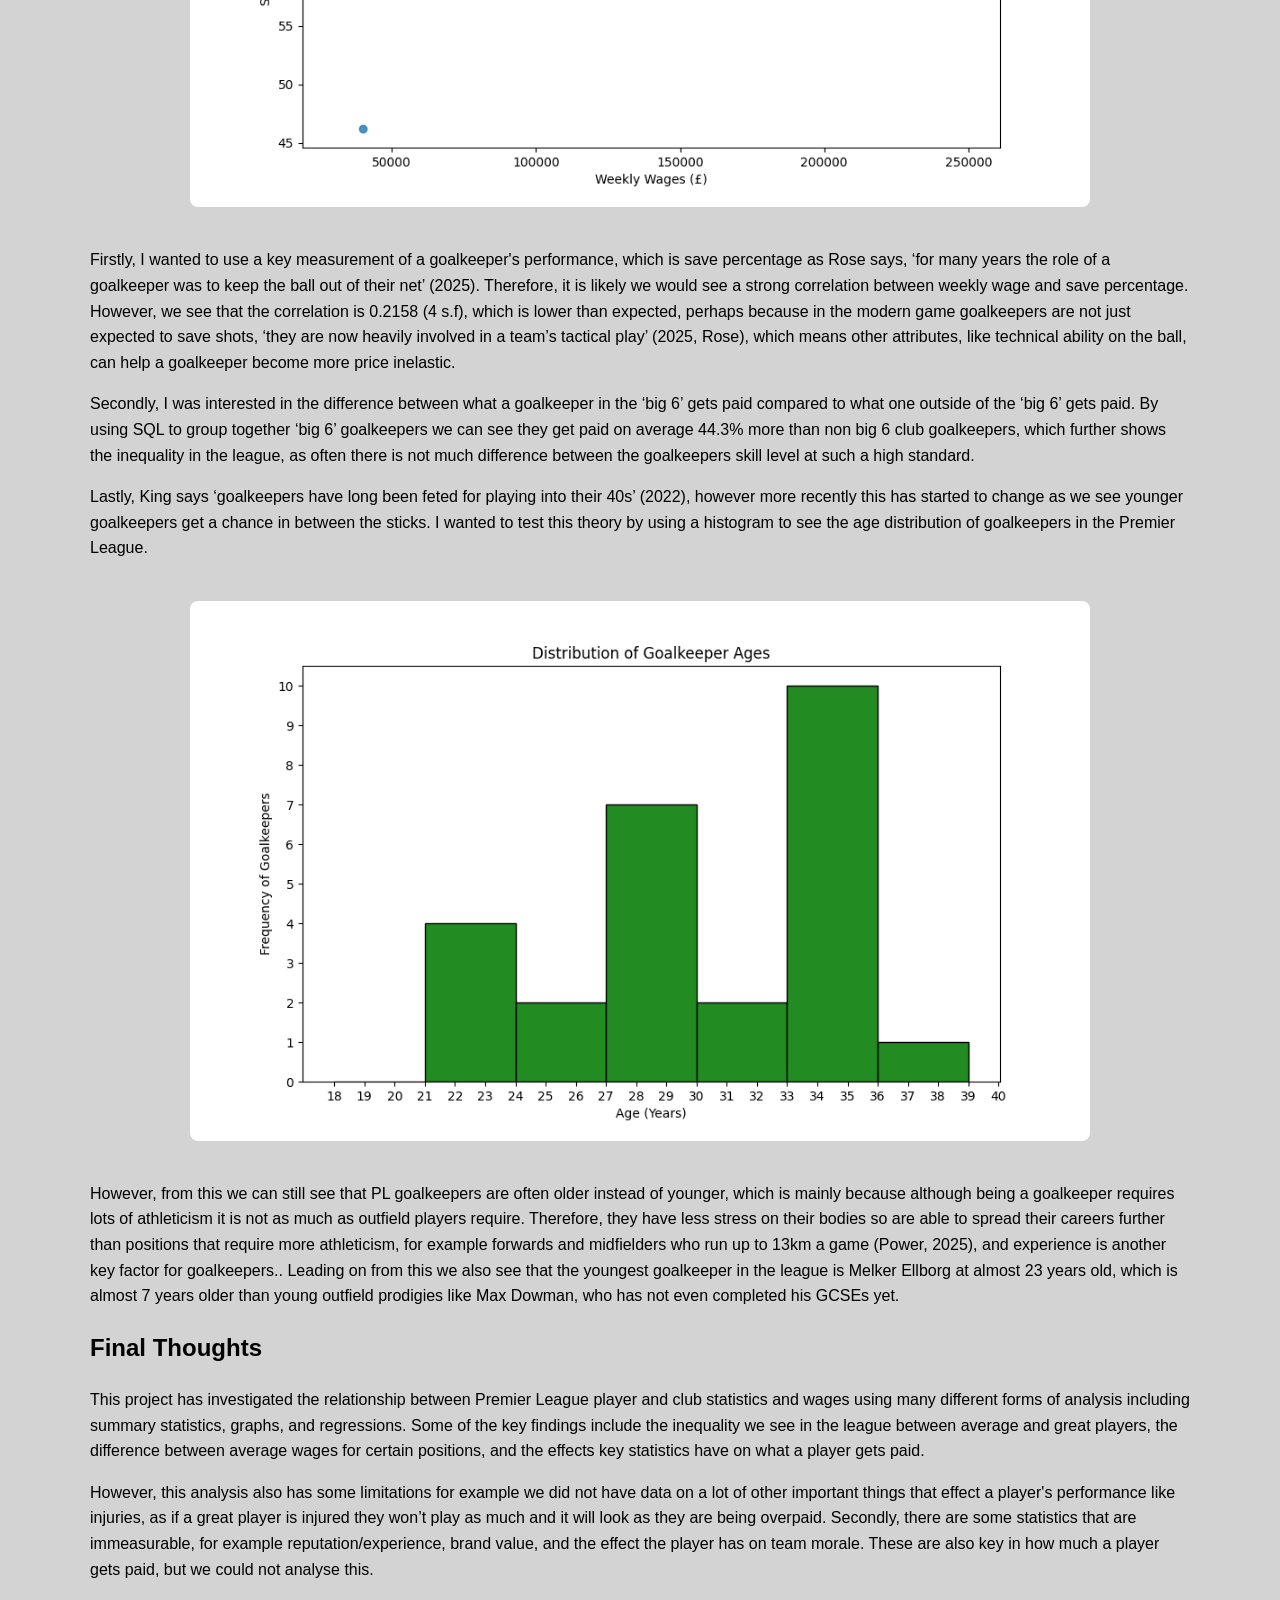
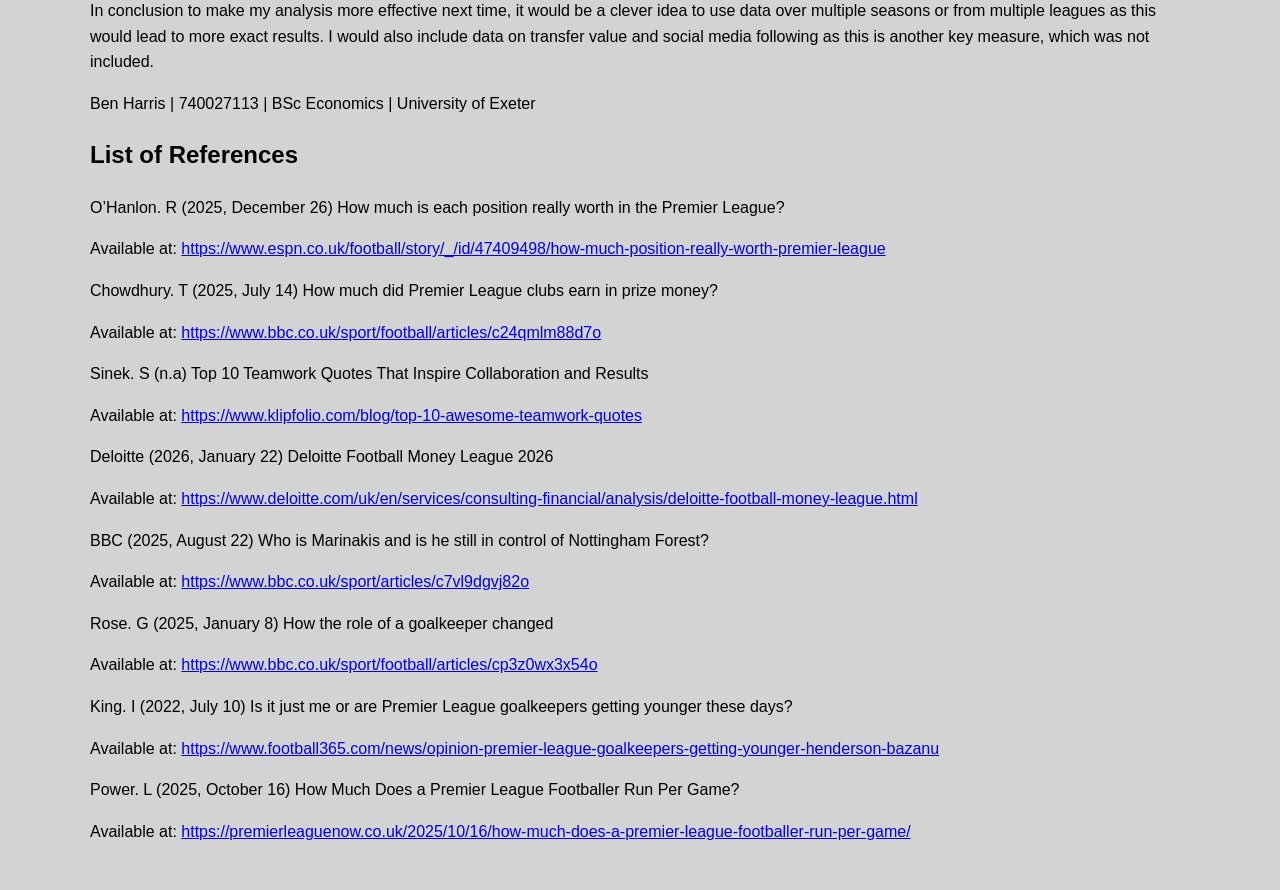
==== commit 09a1f7f9: "Update index.html" ====
--- a/index.html
+++ b/index.html
@@ -12,7 +12,7 @@
 <body>
     <h1>Ben Harris Premier League Analysis</h1>
     <img src="https://resources.premierleague.pulselive.com/premierleague/photo/2025/06/02/fd4148da-fb5b-4f85-b813-8ca47c11e9c2/FotoJet-2025-06-02T152659.040.jpg" alt="Image of 2025/26 Premier League Football" width="900" height="600">
-    <p>Welcome to the Premier League analysis blog for Ben Harris.</p>
+    <p>Welcome to the Premier League analysis blog made by Ben Harris.</p>
     <p>For this empirical project I decided to complete an analysis of what are the main contributors to a PL footballers wage as this partly ties in economics, with my passion for football. This report has 5 main parts including:</p>
     <ol>
         <li>Summary Statistics</li>
@@ -21,7 +21,7 @@
         <li>Regression Analysis of Weekly Wages against Certain Statistics</li>
         <li>Goalkeeper Analysis</li>
     </ol>
-    <p>For this report I found my data on a reliable website called fbref.com, which collects data on many sports, but most importantly had reliable data on PL player and club performance measures and wages. I first started by copying the copious amounts of data into an excel file so I could get started with the data cleaning in VS code. This included using python, specifically pandas, Linux/WSL and SQLite. </p>
+    <p>For this report I found my data on a reliable website called <a href="https://fbref.com/en/comps/9/stats/Premier-League-Stats">fbref</a> and <a href="https://www.capology.com/uk/premier-league/salaries/">capology</a>, which collects data on many sports, but most importantly had reliable data on PL player and club performance measures and wages. I first started by copying the copious amounts of data into an excel file so I could get started with the data cleaning in VS code. This included using python, specifically pandas, Linux/WSL and SQLite. </p>
 
 
     <h2>Summary Statistics</h2>
@@ -79,7 +79,7 @@
         </tr>
     </table>
     <p>From this output we can see that the mean of £77,749.04 is higher than the median of £60,000, which shows our data is skewed towards the right and therefore shows a small number of highly paid players are pulling the mean up, for example Erling Haaland who is the highest paid player taking home £525,000 per week. 
-    The mode or most common weekly wage is at £50,000, which suggests a high concentration of players around this wage in the Premier League as this is often seen as a typical contract value. 
+    The mode or most common weekly wage is at £50,000, which suggests a high concentration of players around this wage in the Premier League as this is often a typical contract value.
     Now moving onto the spread of PL footballer's weekly wages, as with a variance of about £4,000,000,000, which when square rooted translates to a standard deviation of £63,570 further suggests the inequality in the league as players like Lyle Foster earn less than 0.15% of Erling Haaland’s wage, but could there be reasons for this?
     </p>
 
@@ -117,7 +117,7 @@
     <p>Secondly, I wanted to complete an analysis on clubs as a whole as football is a team sport and ‘it’s better to have a great team than a team of greats’ (Sinek), meaning that a group of players who are willing to work hard for each other will go further than a team of selfish individuals. I wanted to see if there was a significant correlation between the cumulative amount teams pay their players and the overall teams performance levels. </p>
     <p>To analyse this, I ranked clubs based on ten statistics including goals, assists, average possession, yellow cards, red cards, fouls committed, fouls drawn, crosses, interceptions, and tackles. After this I combined them to give each club an average ranking and plotted the scatter graph below to compare with their total weekly wage bill. </p>
     <img src="./data_analysis/average_rank_vs_weekly_wages.png" alt="Scatter Graph of Average Rank against Total Squad Weekly Wages" width="900" height="600">
-    <p>As you can see from the graph there is a clear negative correlation between weekly wages and a team's average rank, which is what we would’ve expected, as often the best teams have the best players and the best players demand higher wages. Furthermore, the best teams have higher revenues, which means they can pay higher wages than the lower performing teams. For example, teams like Arsenal FC, who were top of the premier league at the time I collected this data, are 1st in average rank and 2nd in their total weekly wage. Furthermore, worse teams like Wolves, who have been in last place in the premier league all season, are 19th place in average rank and also have a below average weekly wage bill. </p>
+    <p>As you can see from the graph there is a clear negative correlation between weekly wages and a team's average rank, which is what we would’ve expected, as often the best teams have the best players and the best players demand higher wages. Furthermore, the best teams have higher revenues, which means they can pay higher wages than the lower performing teams. For example, teams like Arsenal FC, who were top of the Premier League at the time I collected this data, are 1st in average rank and 2nd in their total weekly wage. Furthermore, worse teams like Wolves, who have been in last place in the premier league all season, are 19th place in average rank and also have a below average weekly wage bill. </p>
     <p>However, it is interesting we see some outliers. One being Tottenham Hotspur who finished 9th in the Deloitte Football Money League 2026, generating €672.2 million in revenue (Deloitte, 2026), which allows them to have a high weekly wage bill of £2,556,000. Unfortunately for them this has not translated to on-field performance as their average rank was 15th, and they find themselves in the relegation battle at the time of writing this. </p>
     <p>Another key outlier in the data is Nottingham Forest, who although not having the spending power of other big-name teams, they make do and still manage to be joint with Chelsea in average rank despite Chelsea spending about £1,200,000 more per week. This is perhaps because of the Nottingham Forest owner, Evangelos Marinakis, who is rumoured to have a dodgy past. According to the BBC this includes fraud, blackmail, and even bombing a referee's bakery (2025). Therefore, some people may think he does not disclose everything that he pays his players or he has ways to bargain his players weekly wage downwards. </p>
 
@@ -143,23 +143,24 @@
     <p>In this weekly wage is the dependant variable (Y) and thirteen other statistics are the independent variables (X). At first, we see an extremely high mean squared error, which is because we are dealing with very large numbers already. Then the root mean squared error, shows that the model is off by about £56,296 on average, for example a player could be predicted to be paid £100,000 a week but actually only get £43,764 or even get £156,296. Lastly, we can see that the R squared is equal to 0.0893, which means that only 8.93% of the variation in weekly wages is explained by this model. Therefore, leaving about 91% unexplained, which could be because football wages are determined by much more than just performance statistics for example team and position, which we talked about previously and in today’s world reputation and brand value. Therefore, to get a more exact model it may be better to use Average Treatment Effects (ATE), which I will go over now. </p>
     <p>To do this I made the treatment effect binary for if the statistics included are above the average for the Premier League or not, 1 if above average and 0 if below average. I then used these new binary statistics as independent variables (X) and kept weekly wage as the dependant variable (Y). Then I used the python extension stats model to run this OLS regression, and it gave me the output below. </p>
     <iframe src="./data_analysis/regression_results.html" width="900" height="600" frameborder="0" class="img"> </iframe>
-    <p>From this regression we can see straight away that using the average treatment effect leads to a model with a more accurate fit as the R squared increases to 0.162, which shows that the variation in the independent variables account for 16.2% of the variation in weekly wages. Furthermore, the p-value, Prob (F-statistic), is extremely low, therefore showing that significance of this regression. </p>
+    <p>From this regression we can see straight away that using the average treatment effect leads to a model with a more accurate fit as the R squared increases to 0.162, which shows that the variation in the independent variables account for 16.2% of the variation in weekly wages. Furthermore, the p-value, Prob (F-statistic), is extremely low at 0.000, therefore showing that significance of this regression. </p>
     <p>By looking at individual coefficients, we can see that a player with above average goals scored, will see a higher wage by on average £28,117 than a player with below average goals. This statistic is also significant as the p-value is 0.0000 showing compelling evidence this variable matters. Secondly, we can also see that a player with above average assists is paid £29,995 more on average than someone with low assists, showing that assists may have more of an impact on wage than goals do. </p>
-    <p>Lastly, we can see that the skew is positive at 1.946 backing up our point earlier that few players like Erling Haaland are pulling the average weekly wage upwards and the kurtosis of 9.505 shows we have fat tails for this data, which again indicated extreme outliers. </p>
+    <p>Lastly, we can see that the skew is positive at 1.946 backing up our point earlier that few players like Erling Haaland are pulling the average weekly wage upwards and the kurtosis of 9.505 shows we have fat tails for this data, which again indicates extreme outliers. </p>
 
     <h2>Goalkeeper Analysis</h2>
     <p>In this section of the project, I wanted to try to use Linux/WSL and SQL to some complete data cleaning and analysis and then combine this with python for more visual data analysis. </p>
     <img src="./goalkeeper_analysis/weeklywages_savepercentage.png" alt="Scatter Graph of Save Percentage against Weekly Wage with Regression Line" width="900" height="600">
     <p>Firstly, I wanted to use a key measurement of a goalkeeper's performance, which is save percentage as Rose says, ‘for many years the role of a goalkeeper was to keep the ball out of their net’ (2025). Therefore, it is likely we would see a strong correlation between weekly wage and save percentage. However, we see that the correlation is 0.2158 (4 s.f), which is lower than expected, perhaps because in the modern game goalkeepers are not just expected to save shots, ‘they are now heavily involved in a team’s tactical play’ (2025, Rose), which means other attributes, like technical ability on the ball, can help a goalkeeper become more price inelastic. </p>
+      
     <p>Secondly, I was interested in the difference between what a goalkeeper in the ‘big 6’ gets paid compared to what one outside of the ‘big 6’ gets paid. By using SQL to group together ‘big 6’ goalkeepers we can see they get paid on average 44.3% more than non big 6 club goalkeepers, which further shows the inequality in the league, as often there is not much difference between the goalkeepers skill level at such a high standard. </p>
     <p>Lastly, King says ‘goalkeepers have long been feted for playing into their 40s’ (2022), however more recently this has started to change as we see younger goalkeepers get a chance in between the sticks. I wanted to test this theory by using a histogram to see the age distribution of goalkeepers in the Premier League. </p>
     <img src="./goalkeeper_analysis/goalkeeper_age_distribution.png" alt="Histogram of Goalkeeper Age against Frequency" width="900" height="600">
-    <p>However, from this we can still see that PL goalkeepers are often older instead of younger, which is mainly because although being a goalkeeper requires lots of athleticism it is not as much as outfield players require. Therefore, they have less stress on their bodies so are able to spread their careers further than positions that require more athleticism, for example forwards and midfielders who run up to 13km a game (Power, 2025). Leading on from this we also see that the youngest goalkeeper in the league is Melker Ellborg at almost 23 years old, which is almost 7 years older than young outfield prodigies like Max Dowman, who has not even completed his GCSEs yet. </p>
+    <p>However, from this we can still see that PL goalkeepers are often older instead of younger, which is mainly because although being a goalkeeper requires lots of athleticism it is not as much as outfield players require. Therefore, they have less stress on their bodies so are able to spread their careers further than positions that require more athleticism, for example forwards and midfielders who run up to 13km a game (Power, 2025), and experience is another key factor for goalkeepers.. Leading on from this we also see that the youngest goalkeeper in the league is Melker Ellborg at almost 23 years old, which is almost 7 years older than young outfield prodigies like Max Dowman, who has not even completed his GCSEs yet. </p>
 
     <h2>Final Thoughts</h2>
     <p>This project has investigated the relationship between Premier League player and club statistics and wages using many different forms of analysis including summary statistics, graphs, and regressions. Some of the key findings include the inequality we see in the league between average and great players, the difference between average wages for certain positions, and the effects key statistics have on what a player gets paid.</p>
-    <p>However, this analysis also has some limitations for example we did not have data on a lot of other important things that effect a player's performance like injuries, as if a great player is injured they won’t play as much and it will look as they are being overpaid. Secondly, there are some statistics that are immeasurable, for example reputation, brand value, and the effect the player has on team morale. These are also key in how much a player gets paid, but we could not analyse this.</p>
-    <p>In conclusion to make it more effective next time, it would be a clever idea to use data over multiple seasons or from multiple leagues as this would lead to more exact results. I would also include data on transfer value and social media following as this is another key measure, which was not included.</p>
+    <p>However, this analysis also has some limitations for example we did not have data on a lot of other important things that effect a player's performance like injuries, as if a great player is injured they won’t play as much and it will look as they are being overpaid. Secondly, there are some statistics that are immeasurable, for example reputation/experience, brand value, and the effect the player has on team morale. These are also key in how much a player gets paid, but we could not analyse this.</p>
+    <p>In conclusion to make my analysis more effective next time, it would be a clever idea to use data over multiple seasons or from multiple leagues as this would lead to more exact results. I would also include data on transfer value and social media following as this is another key measure, which was not included.</p>
     
     <footer>
         Ben Harris | 740027113 | BSc Economics | University of Exeter
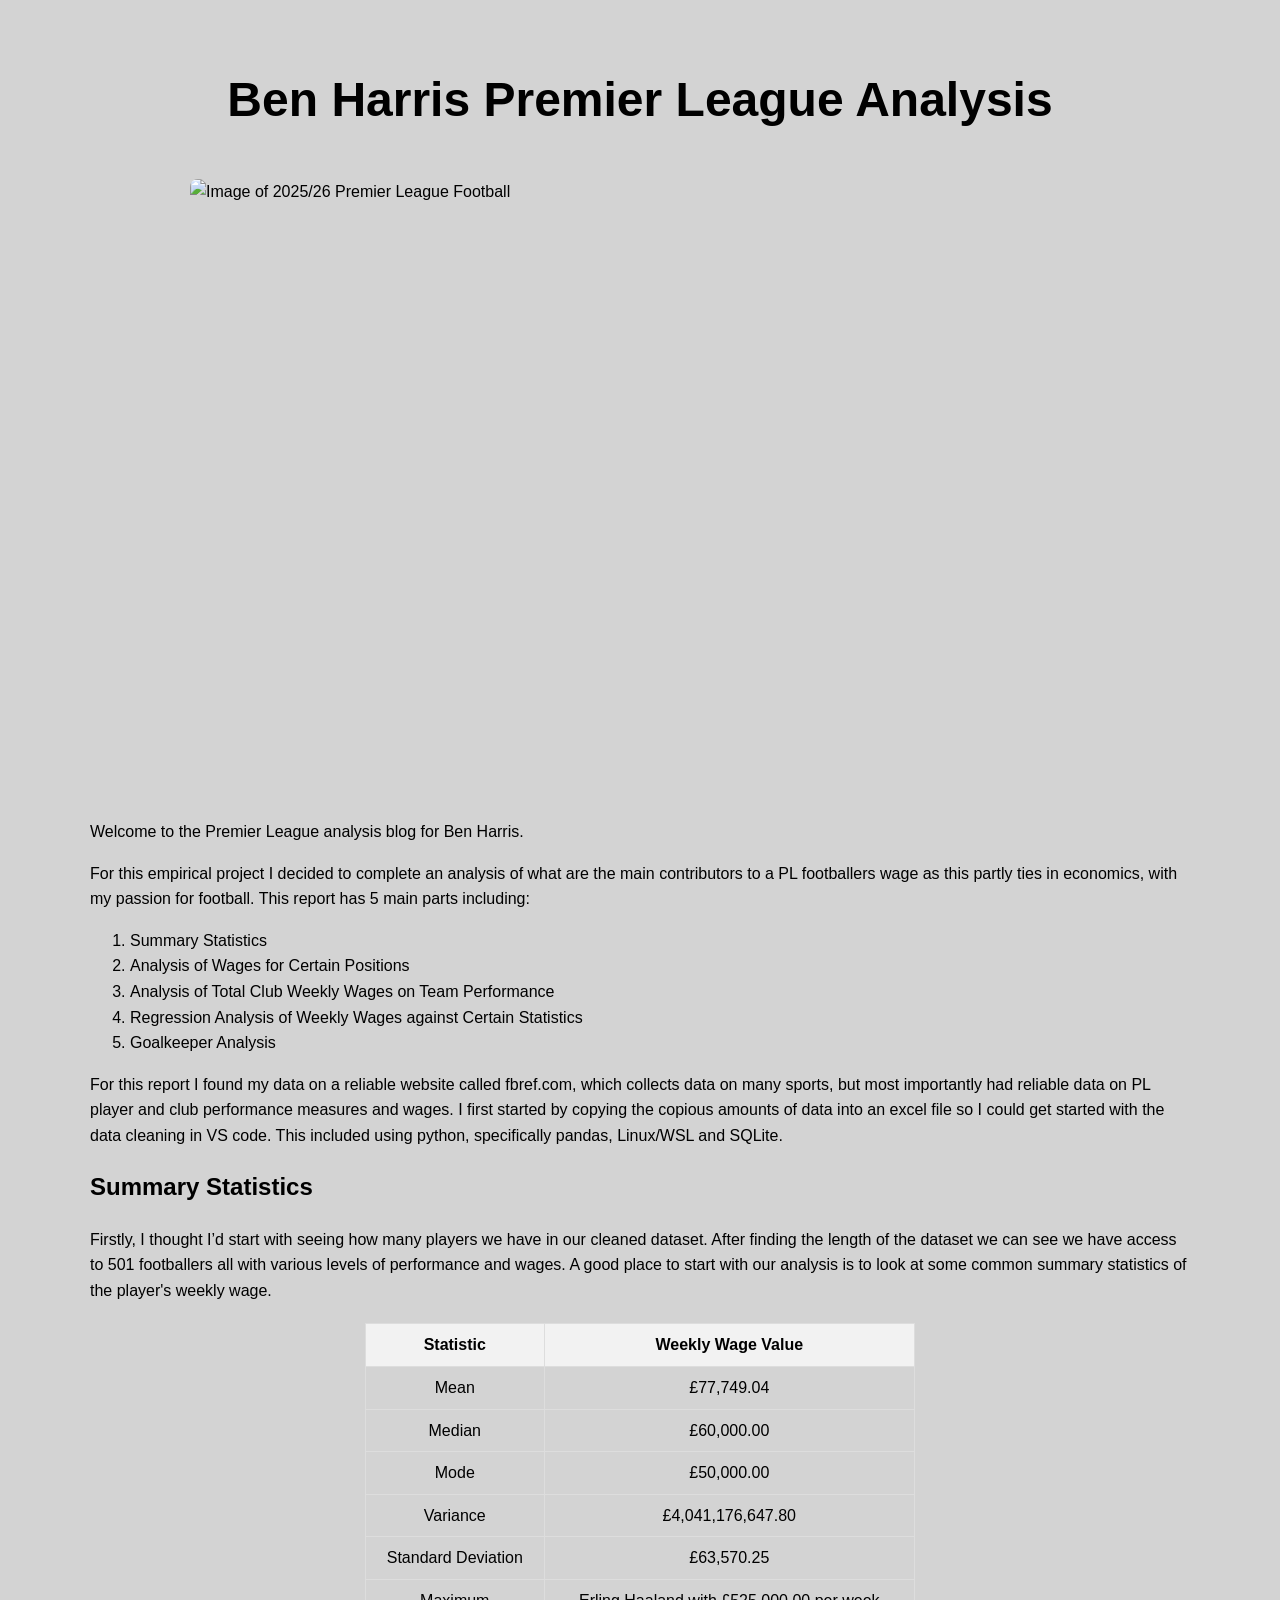
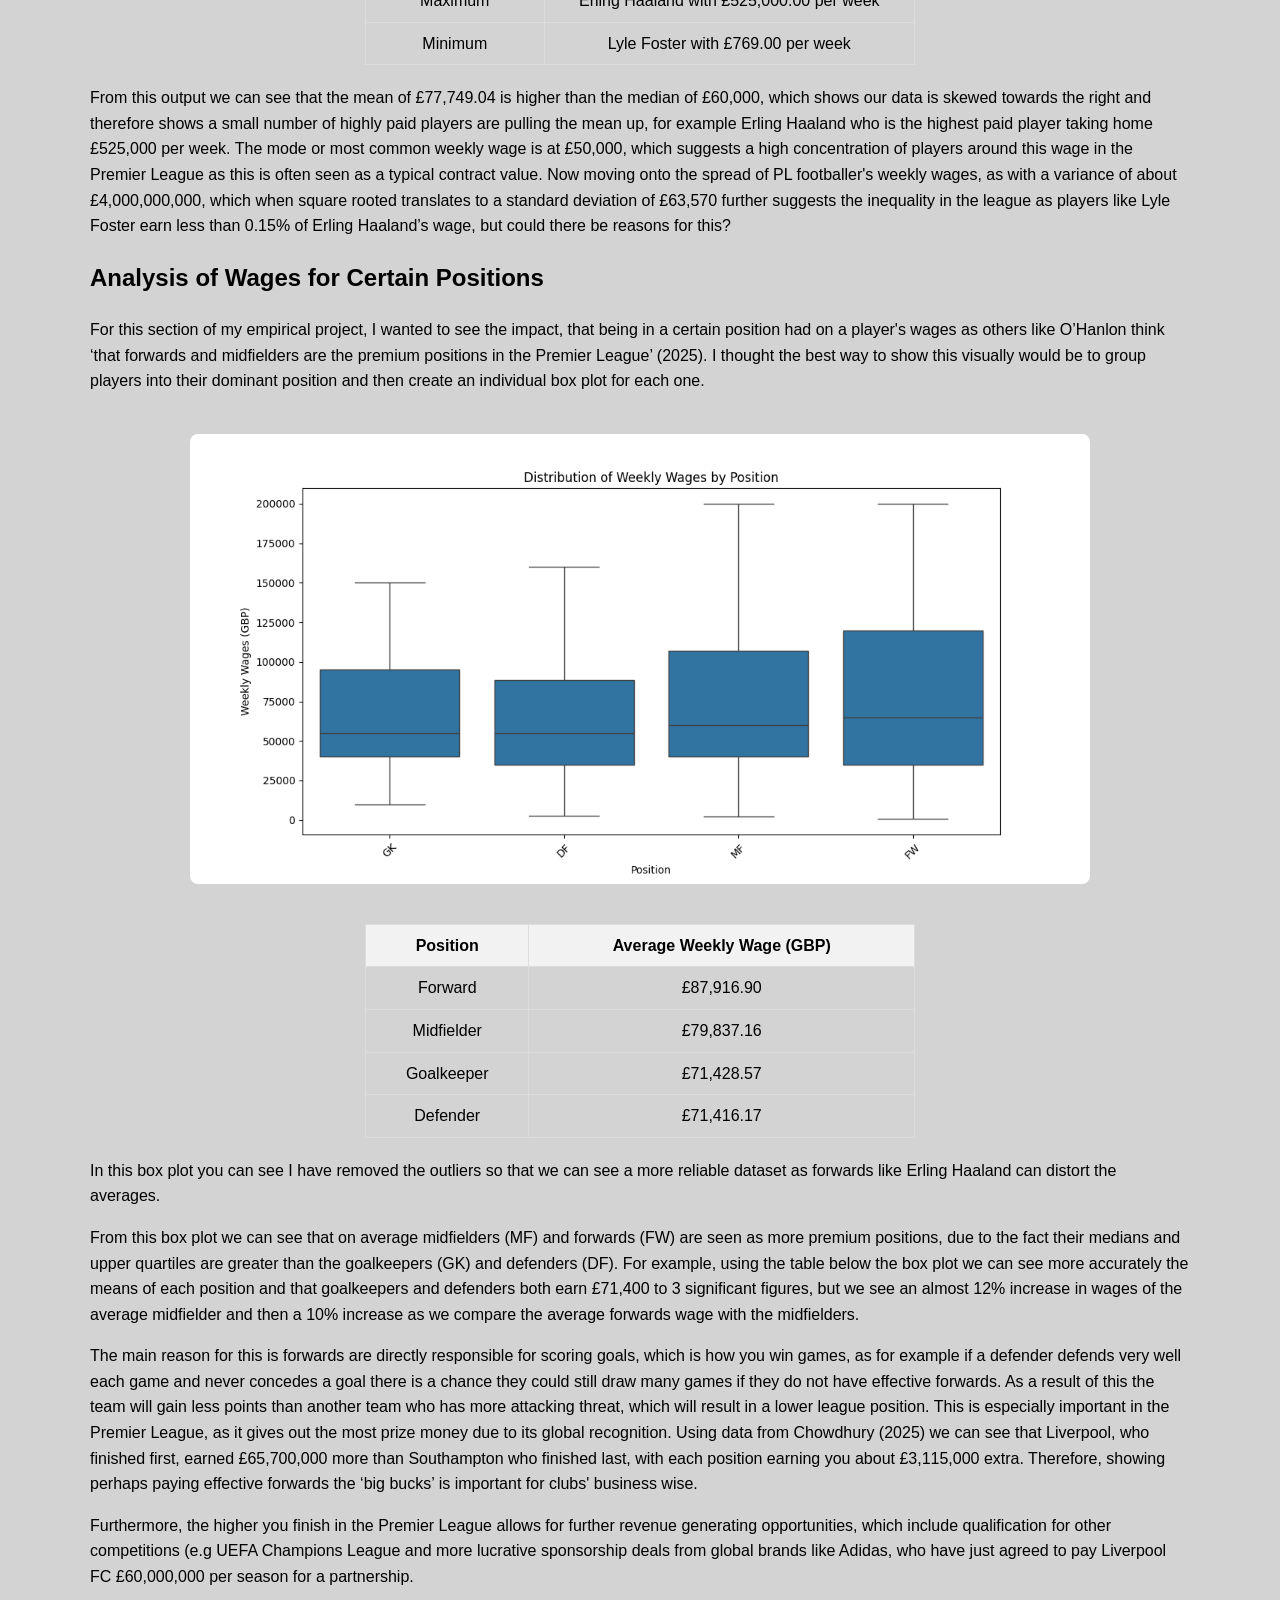
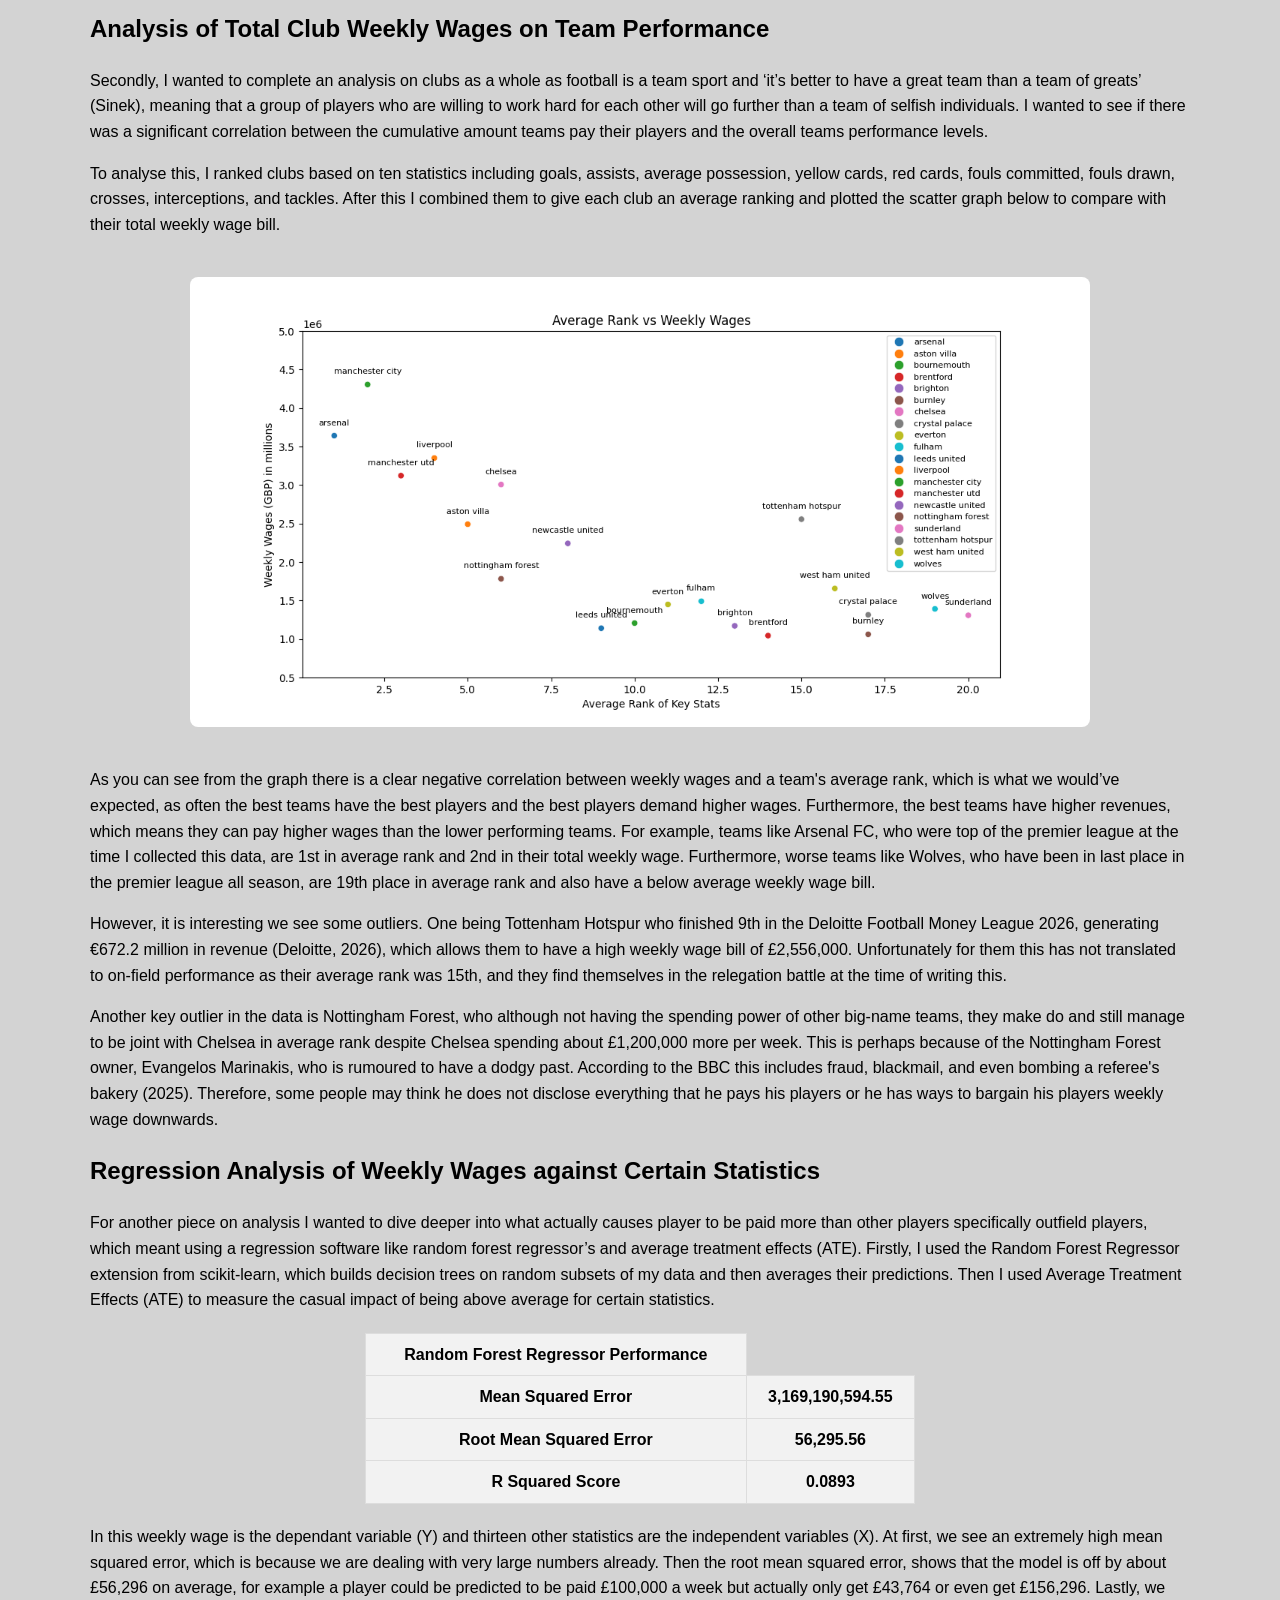
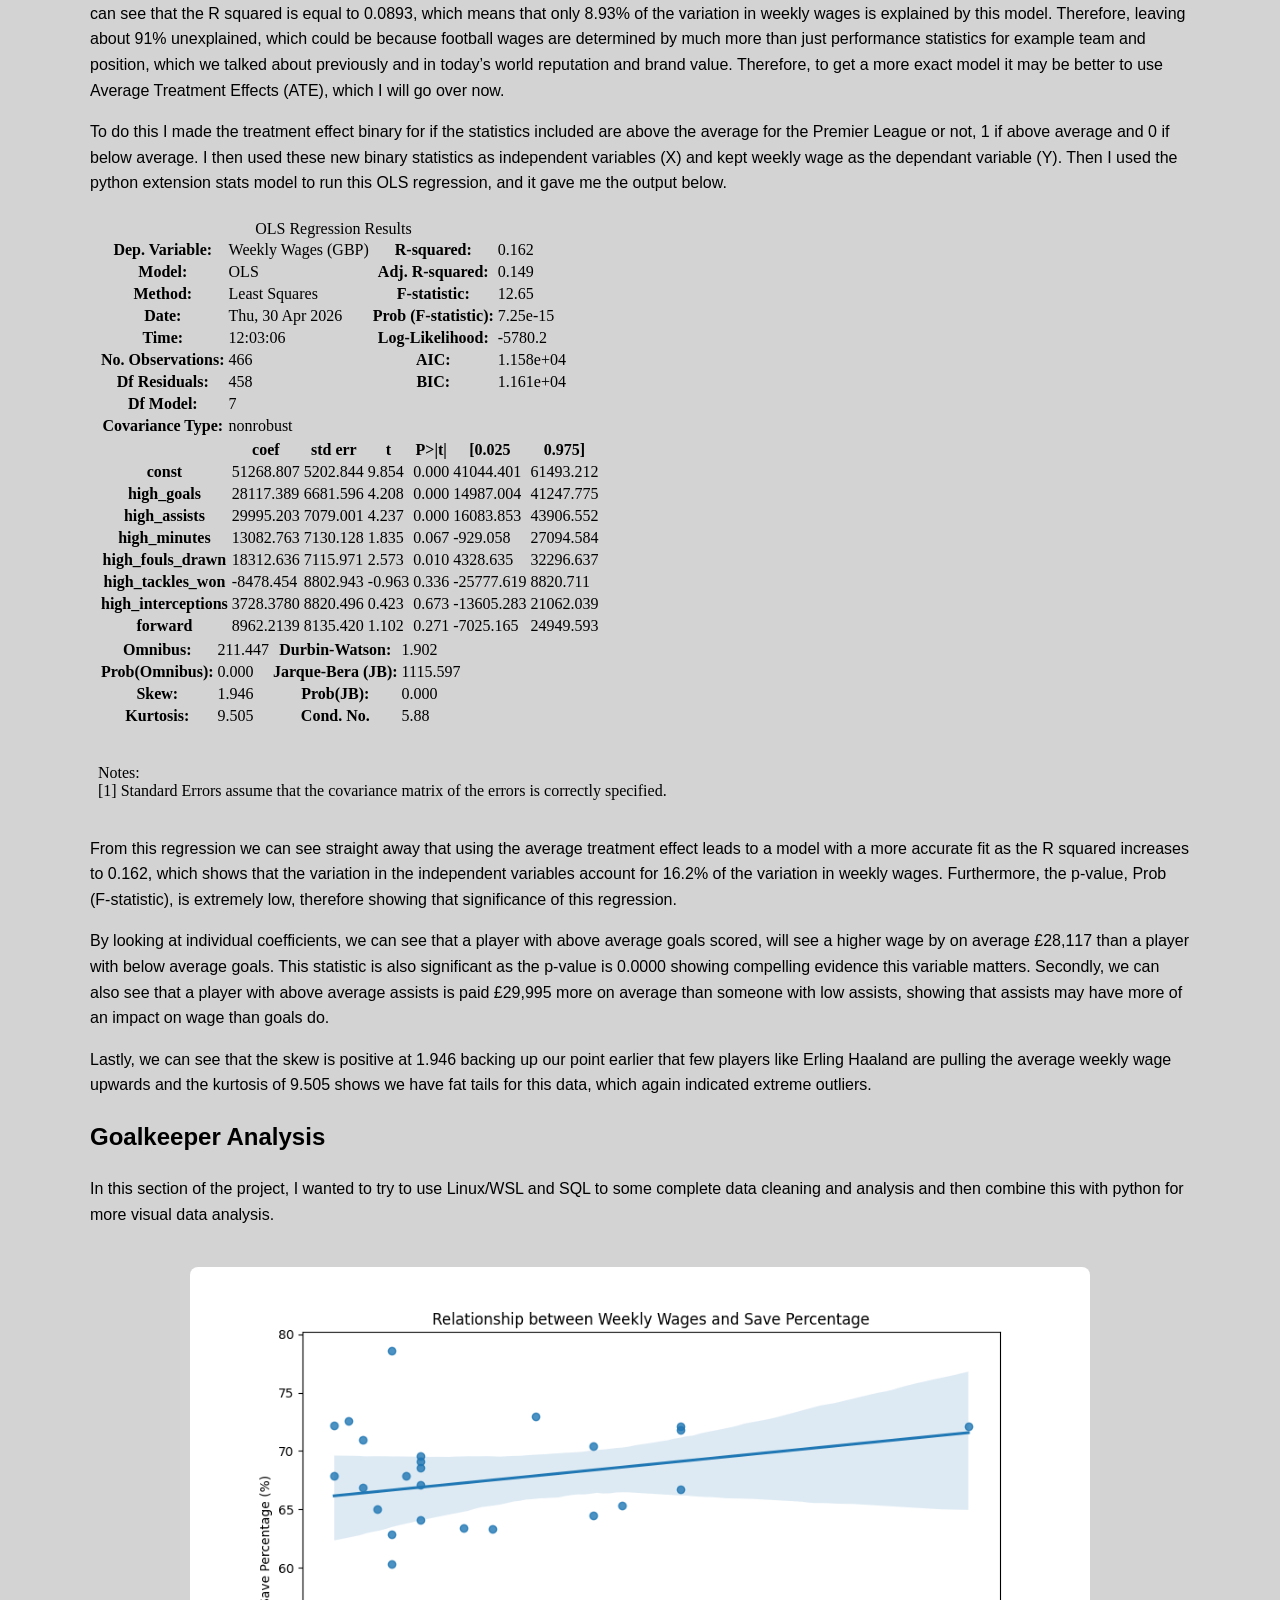
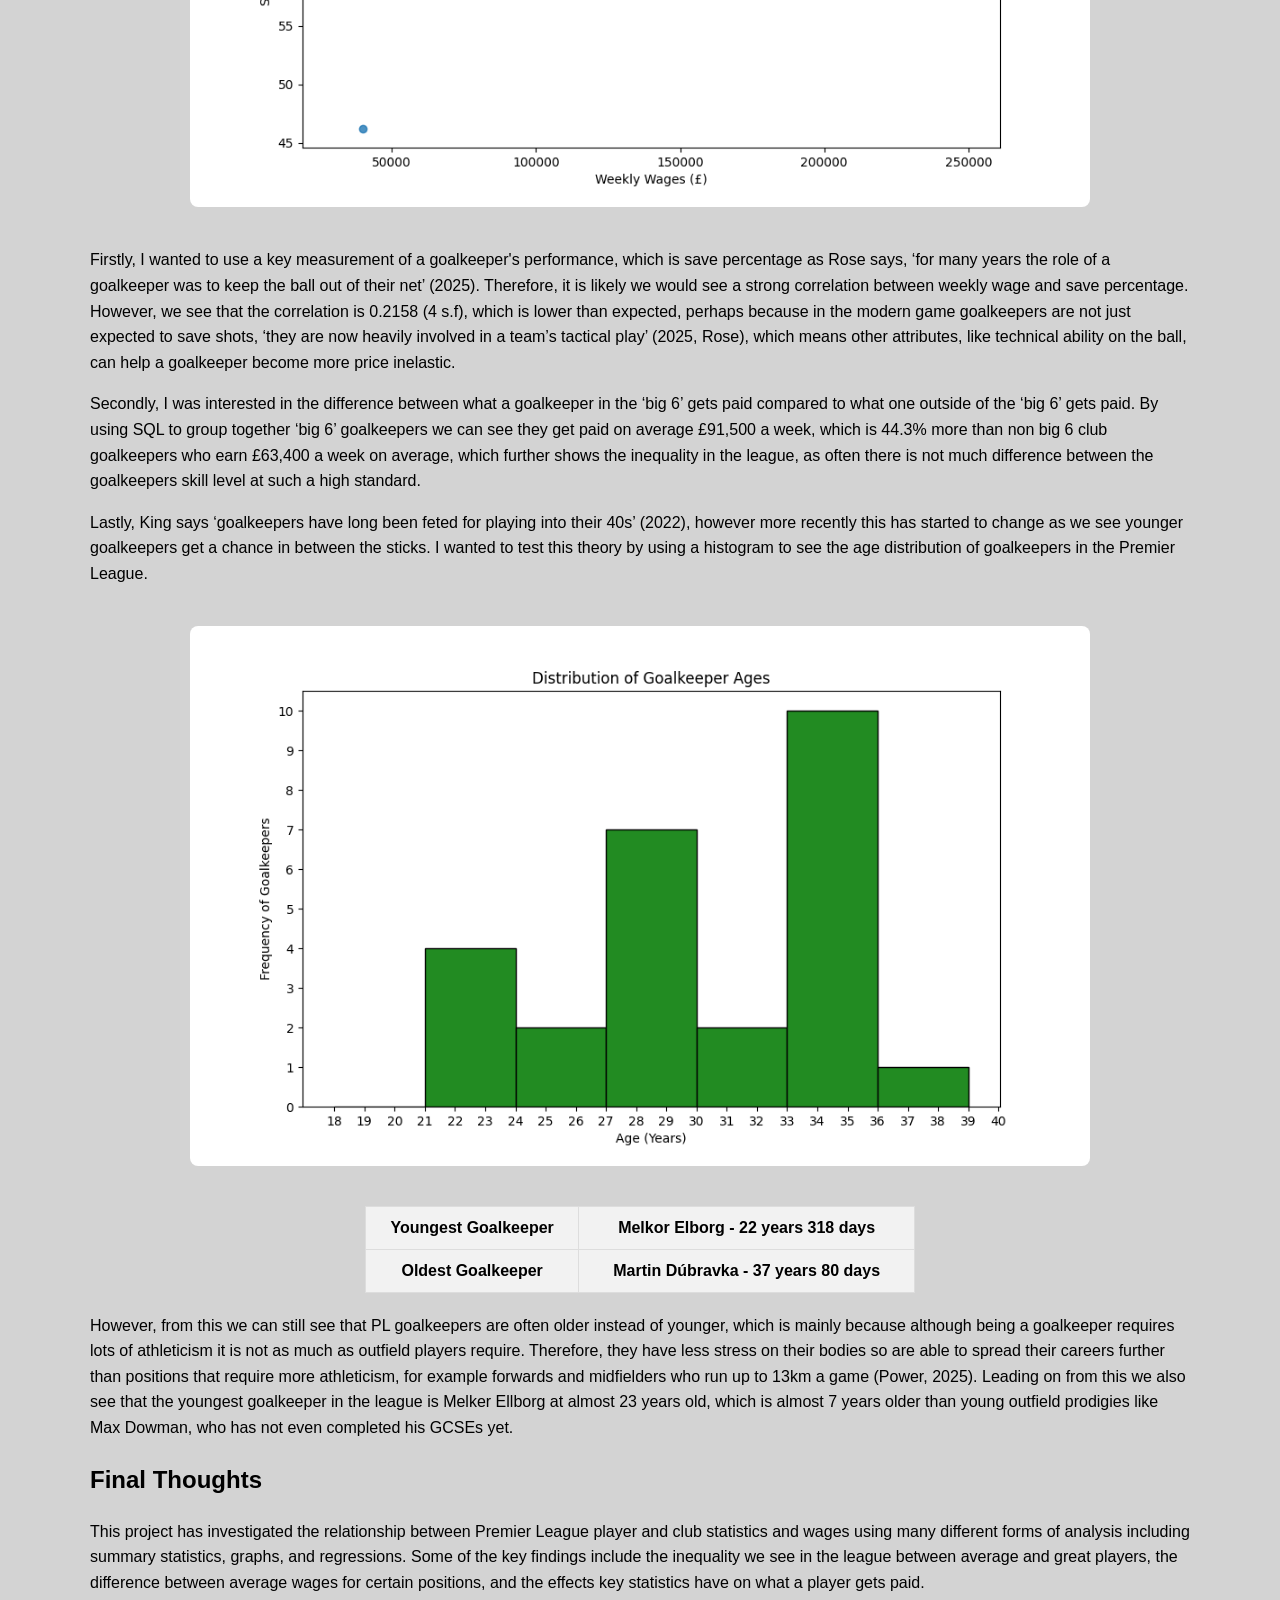
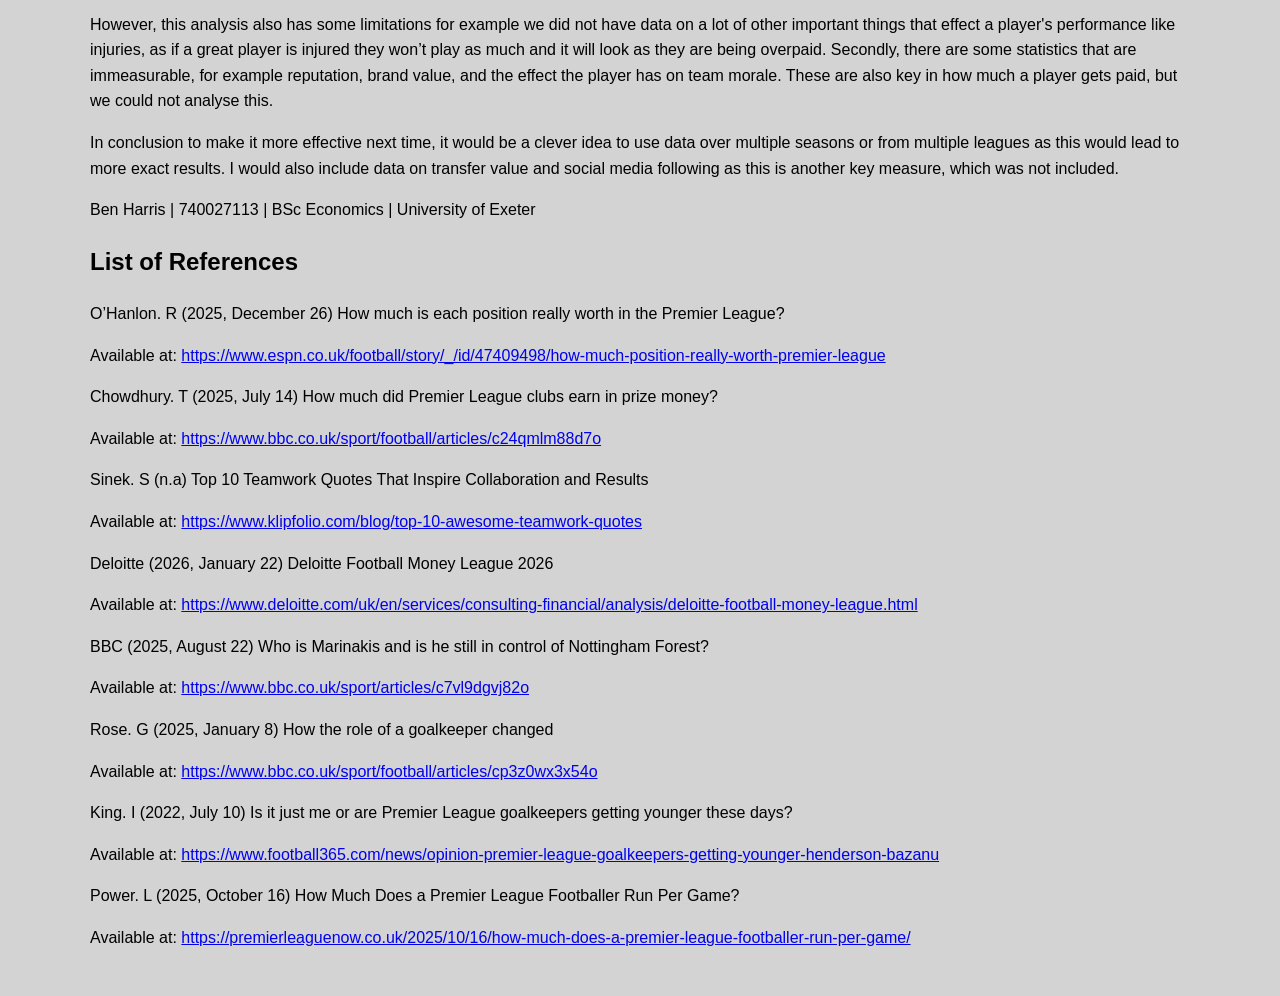
==== commit ac4288a5: "putting in final tables in index.html file" ====
--- a/index.html
+++ b/index.html
@@ -12,7 +12,7 @@
 <body>
     <h1>Ben Harris Premier League Analysis</h1>
     <img src="https://resources.premierleague.pulselive.com/premierleague/photo/2025/06/02/fd4148da-fb5b-4f85-b813-8ca47c11e9c2/FotoJet-2025-06-02T152659.040.jpg" alt="Image of 2025/26 Premier League Football" width="900" height="600">
-    <p>Welcome to the Premier League analysis blog made by Ben Harris.</p>
+    <p>Welcome to the Premier League analysis blog for Ben Harris.</p>
     <p>For this empirical project I decided to complete an analysis of what are the main contributors to a PL footballers wage as this partly ties in economics, with my passion for football. This report has 5 main parts including:</p>
     <ol>
         <li>Summary Statistics</li>
@@ -21,7 +21,7 @@
         <li>Regression Analysis of Weekly Wages against Certain Statistics</li>
         <li>Goalkeeper Analysis</li>
     </ol>
-    <p>For this report I found my data on a reliable website called <a href="https://fbref.com/en/comps/9/stats/Premier-League-Stats">fbref</a> and <a href="https://www.capology.com/uk/premier-league/salaries/">capology</a>, which collects data on many sports, but most importantly had reliable data on PL player and club performance measures and wages. I first started by copying the copious amounts of data into an excel file so I could get started with the data cleaning in VS code. This included using python, specifically pandas, Linux/WSL and SQLite. </p>
+    <p>For this report I found my data on a reliable website called fbref.com, which collects data on many sports, but most importantly had reliable data on PL player and club performance measures and wages. I first started by copying the copious amounts of data into an excel file so I could get started with the data cleaning in VS code. This included using python, specifically pandas, Linux/WSL and SQLite. </p>
 
 
     <h2>Summary Statistics</h2>
@@ -79,7 +79,7 @@
         </tr>
     </table>
     <p>From this output we can see that the mean of £77,749.04 is higher than the median of £60,000, which shows our data is skewed towards the right and therefore shows a small number of highly paid players are pulling the mean up, for example Erling Haaland who is the highest paid player taking home £525,000 per week. 
-    The mode or most common weekly wage is at £50,000, which suggests a high concentration of players around this wage in the Premier League as this is often a typical contract value.
+    The mode or most common weekly wage is at £50,000, which suggests a high concentration of players around this wage in the Premier League as this is often seen as a typical contract value. 
     Now moving onto the spread of PL footballer's weekly wages, as with a variance of about £4,000,000,000, which when square rooted translates to a standard deviation of £63,570 further suggests the inequality in the league as players like Lyle Foster earn less than 0.15% of Erling Haaland’s wage, but could there be reasons for this?
     </p>
 
@@ -117,7 +117,7 @@
     <p>Secondly, I wanted to complete an analysis on clubs as a whole as football is a team sport and ‘it’s better to have a great team than a team of greats’ (Sinek), meaning that a group of players who are willing to work hard for each other will go further than a team of selfish individuals. I wanted to see if there was a significant correlation between the cumulative amount teams pay their players and the overall teams performance levels. </p>
     <p>To analyse this, I ranked clubs based on ten statistics including goals, assists, average possession, yellow cards, red cards, fouls committed, fouls drawn, crosses, interceptions, and tackles. After this I combined them to give each club an average ranking and plotted the scatter graph below to compare with their total weekly wage bill. </p>
     <img src="./data_analysis/average_rank_vs_weekly_wages.png" alt="Scatter Graph of Average Rank against Total Squad Weekly Wages" width="900" height="600">
-    <p>As you can see from the graph there is a clear negative correlation between weekly wages and a team's average rank, which is what we would’ve expected, as often the best teams have the best players and the best players demand higher wages. Furthermore, the best teams have higher revenues, which means they can pay higher wages than the lower performing teams. For example, teams like Arsenal FC, who were top of the Premier League at the time I collected this data, are 1st in average rank and 2nd in their total weekly wage. Furthermore, worse teams like Wolves, who have been in last place in the premier league all season, are 19th place in average rank and also have a below average weekly wage bill. </p>
+    <p>As you can see from the graph there is a clear negative correlation between weekly wages and a team's average rank, which is what we would’ve expected, as often the best teams have the best players and the best players demand higher wages. Furthermore, the best teams have higher revenues, which means they can pay higher wages than the lower performing teams. For example, teams like Arsenal FC, who were top of the premier league at the time I collected this data, are 1st in average rank and 2nd in their total weekly wage. Furthermore, worse teams like Wolves, who have been in last place in the premier league all season, are 19th place in average rank and also have a below average weekly wage bill. </p>
     <p>However, it is interesting we see some outliers. One being Tottenham Hotspur who finished 9th in the Deloitte Football Money League 2026, generating €672.2 million in revenue (Deloitte, 2026), which allows them to have a high weekly wage bill of £2,556,000. Unfortunately for them this has not translated to on-field performance as their average rank was 15th, and they find themselves in the relegation battle at the time of writing this. </p>
     <p>Another key outlier in the data is Nottingham Forest, who although not having the spending power of other big-name teams, they make do and still manage to be joint with Chelsea in average rank despite Chelsea spending about £1,200,000 more per week. This is perhaps because of the Nottingham Forest owner, Evangelos Marinakis, who is rumoured to have a dodgy past. According to the BBC this includes fraud, blackmail, and even bombing a referee's bakery (2025). Therefore, some people may think he does not disclose everything that he pays his players or he has ways to bargain his players weekly wage downwards. </p>
 
@@ -143,24 +143,33 @@
     <p>In this weekly wage is the dependant variable (Y) and thirteen other statistics are the independent variables (X). At first, we see an extremely high mean squared error, which is because we are dealing with very large numbers already. Then the root mean squared error, shows that the model is off by about £56,296 on average, for example a player could be predicted to be paid £100,000 a week but actually only get £43,764 or even get £156,296. Lastly, we can see that the R squared is equal to 0.0893, which means that only 8.93% of the variation in weekly wages is explained by this model. Therefore, leaving about 91% unexplained, which could be because football wages are determined by much more than just performance statistics for example team and position, which we talked about previously and in today’s world reputation and brand value. Therefore, to get a more exact model it may be better to use Average Treatment Effects (ATE), which I will go over now. </p>
     <p>To do this I made the treatment effect binary for if the statistics included are above the average for the Premier League or not, 1 if above average and 0 if below average. I then used these new binary statistics as independent variables (X) and kept weekly wage as the dependant variable (Y). Then I used the python extension stats model to run this OLS regression, and it gave me the output below. </p>
     <iframe src="./data_analysis/regression_results.html" width="900" height="600" frameborder="0" class="img"> </iframe>
-    <p>From this regression we can see straight away that using the average treatment effect leads to a model with a more accurate fit as the R squared increases to 0.162, which shows that the variation in the independent variables account for 16.2% of the variation in weekly wages. Furthermore, the p-value, Prob (F-statistic), is extremely low at 0.000, therefore showing that significance of this regression. </p>
+    <p>From this regression we can see straight away that using the average treatment effect leads to a model with a more accurate fit as the R squared increases to 0.162, which shows that the variation in the independent variables account for 16.2% of the variation in weekly wages. Furthermore, the p-value, Prob (F-statistic), is extremely low, therefore showing that significance of this regression. </p>
     <p>By looking at individual coefficients, we can see that a player with above average goals scored, will see a higher wage by on average £28,117 than a player with below average goals. This statistic is also significant as the p-value is 0.0000 showing compelling evidence this variable matters. Secondly, we can also see that a player with above average assists is paid £29,995 more on average than someone with low assists, showing that assists may have more of an impact on wage than goals do. </p>
-    <p>Lastly, we can see that the skew is positive at 1.946 backing up our point earlier that few players like Erling Haaland are pulling the average weekly wage upwards and the kurtosis of 9.505 shows we have fat tails for this data, which again indicates extreme outliers. </p>
+    <p>Lastly, we can see that the skew is positive at 1.946 backing up our point earlier that few players like Erling Haaland are pulling the average weekly wage upwards and the kurtosis of 9.505 shows we have fat tails for this data, which again indicated extreme outliers. </p>
 
     <h2>Goalkeeper Analysis</h2>
     <p>In this section of the project, I wanted to try to use Linux/WSL and SQL to some complete data cleaning and analysis and then combine this with python for more visual data analysis. </p>
     <img src="./goalkeeper_analysis/weeklywages_savepercentage.png" alt="Scatter Graph of Save Percentage against Weekly Wage with Regression Line" width="900" height="600">
     <p>Firstly, I wanted to use a key measurement of a goalkeeper's performance, which is save percentage as Rose says, ‘for many years the role of a goalkeeper was to keep the ball out of their net’ (2025). Therefore, it is likely we would see a strong correlation between weekly wage and save percentage. However, we see that the correlation is 0.2158 (4 s.f), which is lower than expected, perhaps because in the modern game goalkeepers are not just expected to save shots, ‘they are now heavily involved in a team’s tactical play’ (2025, Rose), which means other attributes, like technical ability on the ball, can help a goalkeeper become more price inelastic. </p>
-      
-    <p>Secondly, I was interested in the difference between what a goalkeeper in the ‘big 6’ gets paid compared to what one outside of the ‘big 6’ gets paid. By using SQL to group together ‘big 6’ goalkeepers we can see they get paid on average 44.3% more than non big 6 club goalkeepers, which further shows the inequality in the league, as often there is not much difference between the goalkeepers skill level at such a high standard. </p>
+    <p>Secondly, I was interested in the difference between what a goalkeeper in the ‘big 6’ gets paid compared to what one outside of the ‘big 6’ gets paid. By using SQL to group together ‘big 6’ goalkeepers we can see they get paid on average £91,500 a week, which is 44.3% more than non big 6 club goalkeepers who earn £63,400 a week on average, which further shows the inequality in the league, as often there is not much difference between the goalkeepers skill level at such a high standard. </p>
     <p>Lastly, King says ‘goalkeepers have long been feted for playing into their 40s’ (2022), however more recently this has started to change as we see younger goalkeepers get a chance in between the sticks. I wanted to test this theory by using a histogram to see the age distribution of goalkeepers in the Premier League. </p>
     <img src="./goalkeeper_analysis/goalkeeper_age_distribution.png" alt="Histogram of Goalkeeper Age against Frequency" width="900" height="600">
-    <p>However, from this we can still see that PL goalkeepers are often older instead of younger, which is mainly because although being a goalkeeper requires lots of athleticism it is not as much as outfield players require. Therefore, they have less stress on their bodies so are able to spread their careers further than positions that require more athleticism, for example forwards and midfielders who run up to 13km a game (Power, 2025), and experience is another key factor for goalkeepers.. Leading on from this we also see that the youngest goalkeeper in the league is Melker Ellborg at almost 23 years old, which is almost 7 years older than young outfield prodigies like Max Dowman, who has not even completed his GCSEs yet. </p>
+    <table>
+        <tr>
+            <th>Youngest Goalkeeper</th>
+            <th>Melkor Elborg - 22 years 318 days</th>
+        </tr>
+        <tr>
+            <th>Oldest Goalkeeper</th>
+            <th>Martin Dúbravka - 37 years 80 days</th>
+        </tr>
+    </table>
+    <p>However, from this we can still see that PL goalkeepers are often older instead of younger, which is mainly because although being a goalkeeper requires lots of athleticism it is not as much as outfield players require. Therefore, they have less stress on their bodies so are able to spread their careers further than positions that require more athleticism, for example forwards and midfielders who run up to 13km a game (Power, 2025). Leading on from this we also see that the youngest goalkeeper in the league is Melker Ellborg at almost 23 years old, which is almost 7 years older than young outfield prodigies like Max Dowman, who has not even completed his GCSEs yet. </p>
 
     <h2>Final Thoughts</h2>
     <p>This project has investigated the relationship between Premier League player and club statistics and wages using many different forms of analysis including summary statistics, graphs, and regressions. Some of the key findings include the inequality we see in the league between average and great players, the difference between average wages for certain positions, and the effects key statistics have on what a player gets paid.</p>
-    <p>However, this analysis also has some limitations for example we did not have data on a lot of other important things that effect a player's performance like injuries, as if a great player is injured they won’t play as much and it will look as they are being overpaid. Secondly, there are some statistics that are immeasurable, for example reputation/experience, brand value, and the effect the player has on team morale. These are also key in how much a player gets paid, but we could not analyse this.</p>
-    <p>In conclusion to make my analysis more effective next time, it would be a clever idea to use data over multiple seasons or from multiple leagues as this would lead to more exact results. I would also include data on transfer value and social media following as this is another key measure, which was not included.</p>
+    <p>However, this analysis also has some limitations for example we did not have data on a lot of other important things that effect a player's performance like injuries, as if a great player is injured they won’t play as much and it will look as they are being overpaid. Secondly, there are some statistics that are immeasurable, for example reputation, brand value, and the effect the player has on team morale. These are also key in how much a player gets paid, but we could not analyse this.</p>
+    <p>In conclusion to make it more effective next time, it would be a clever idea to use data over multiple seasons or from multiple leagues as this would lead to more exact results. I would also include data on transfer value and social media following as this is another key measure, which was not included.</p>
     
     <footer>
         Ben Harris | 740027113 | BSc Economics | University of Exeter
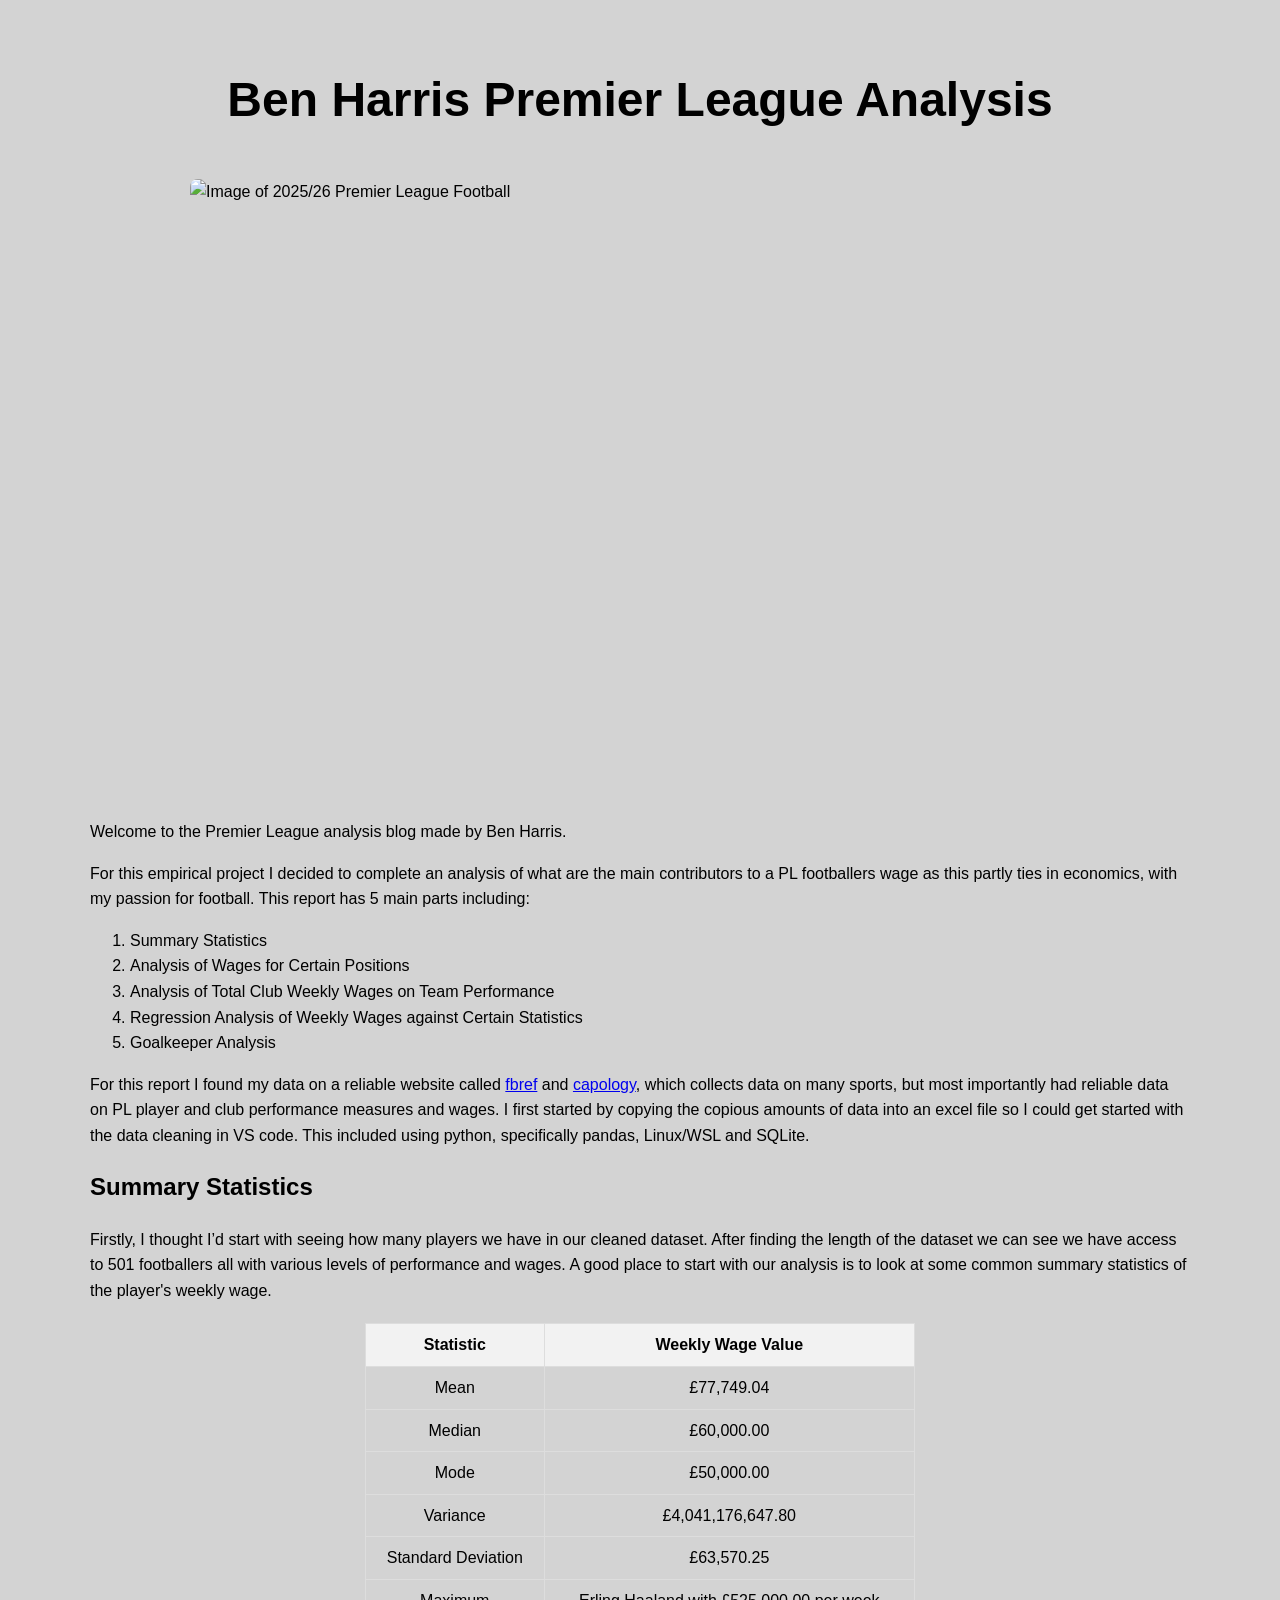
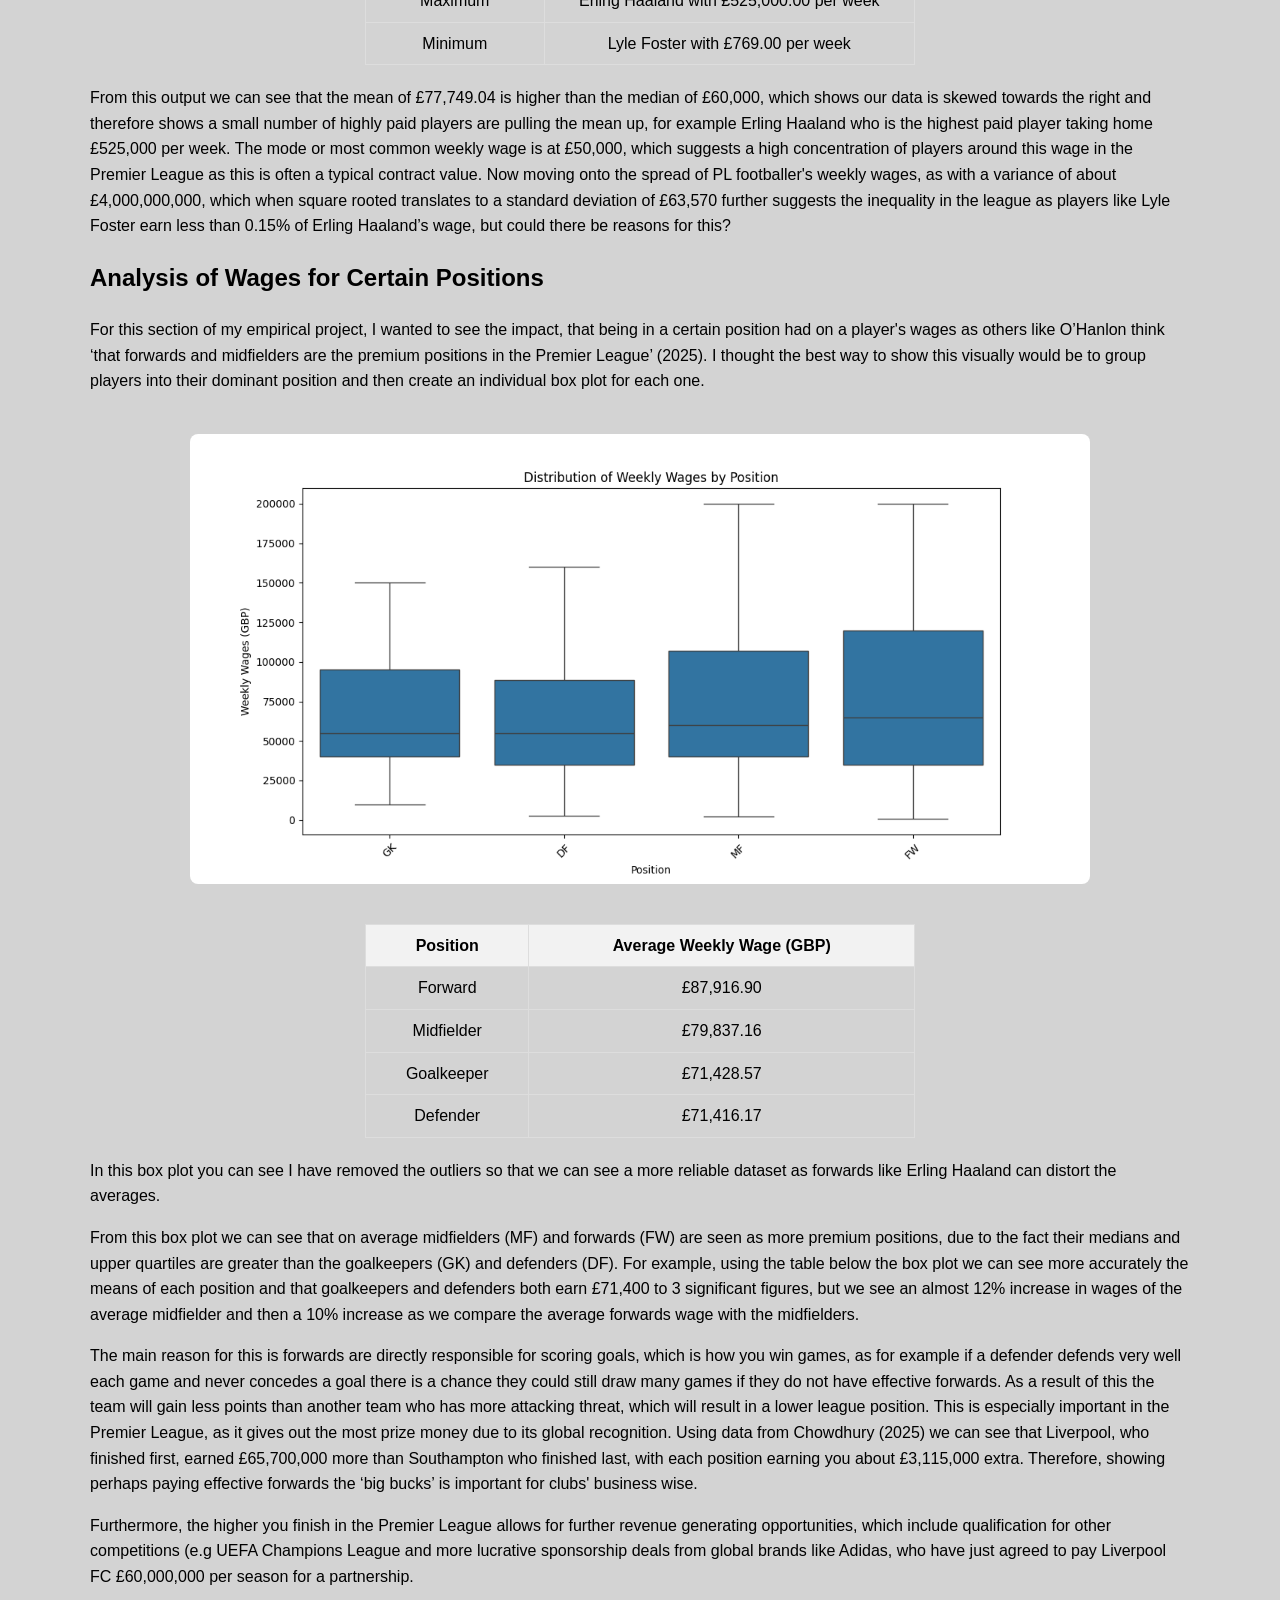
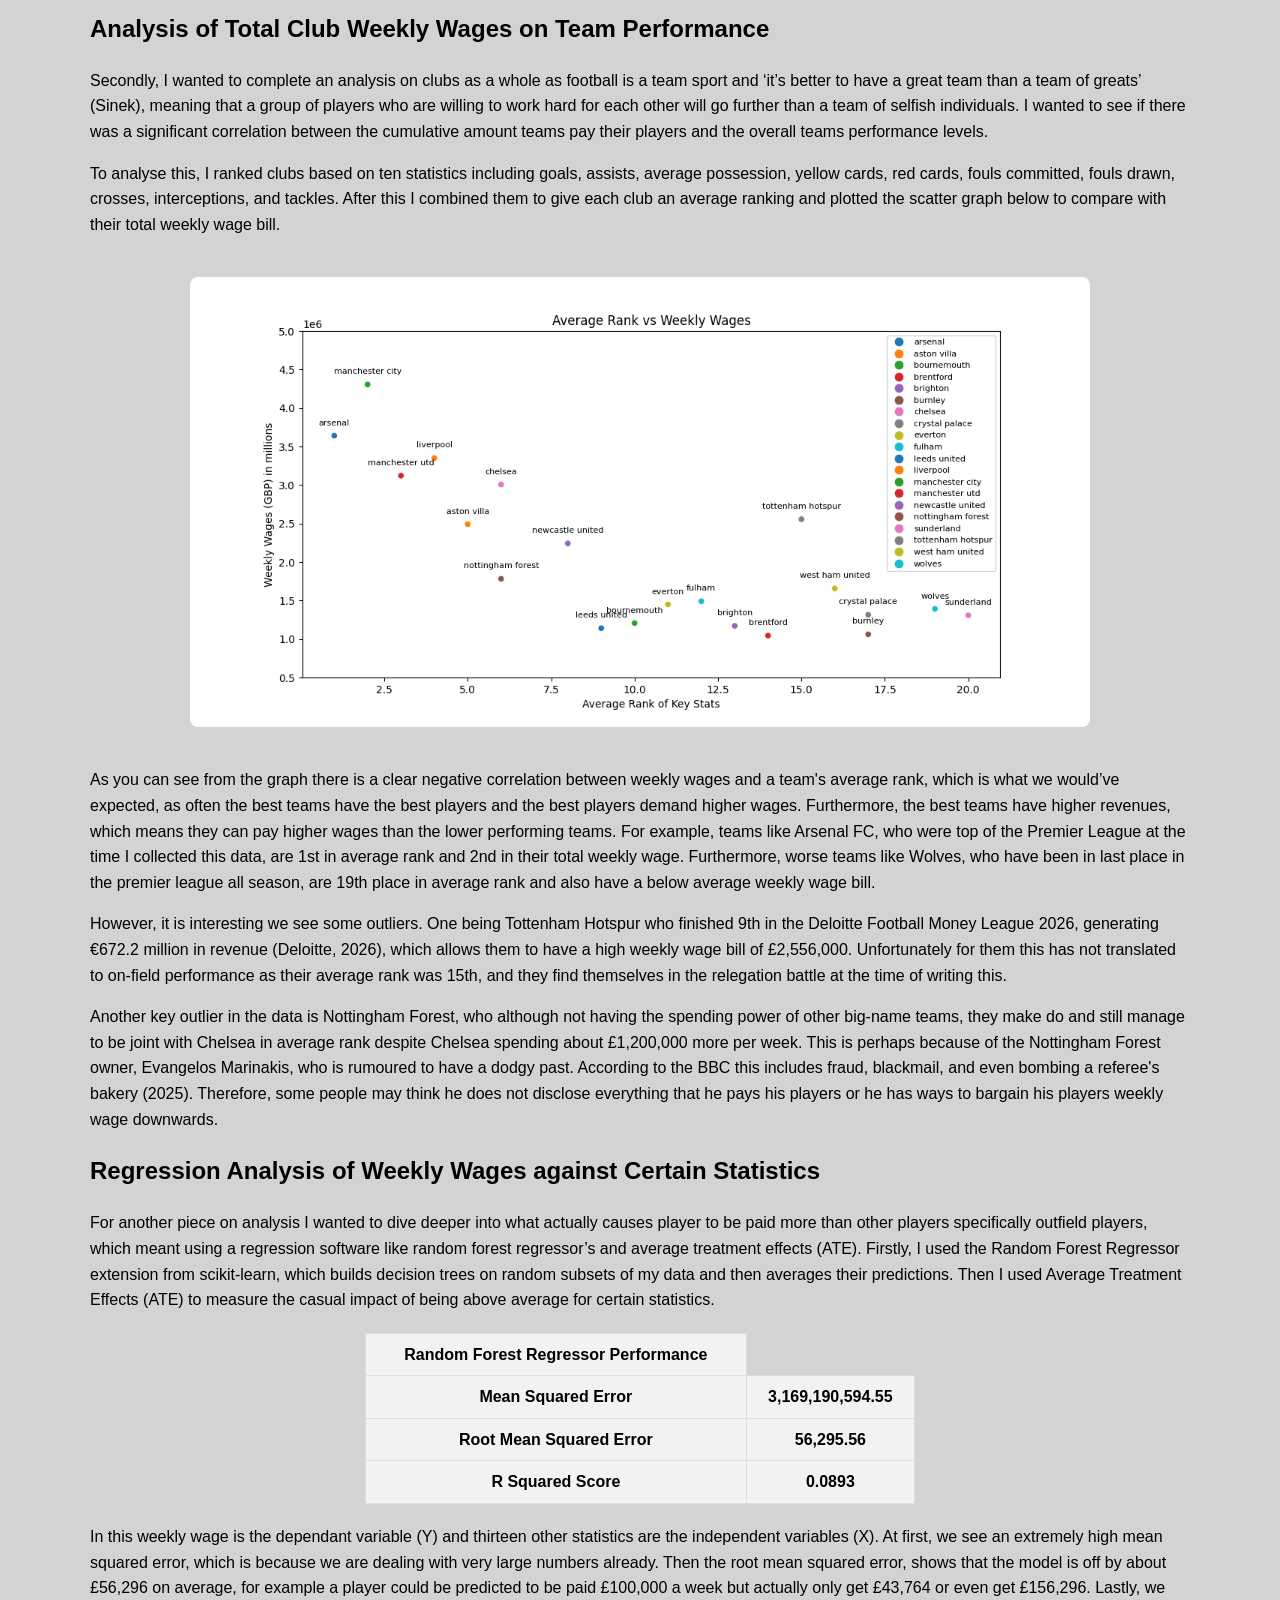
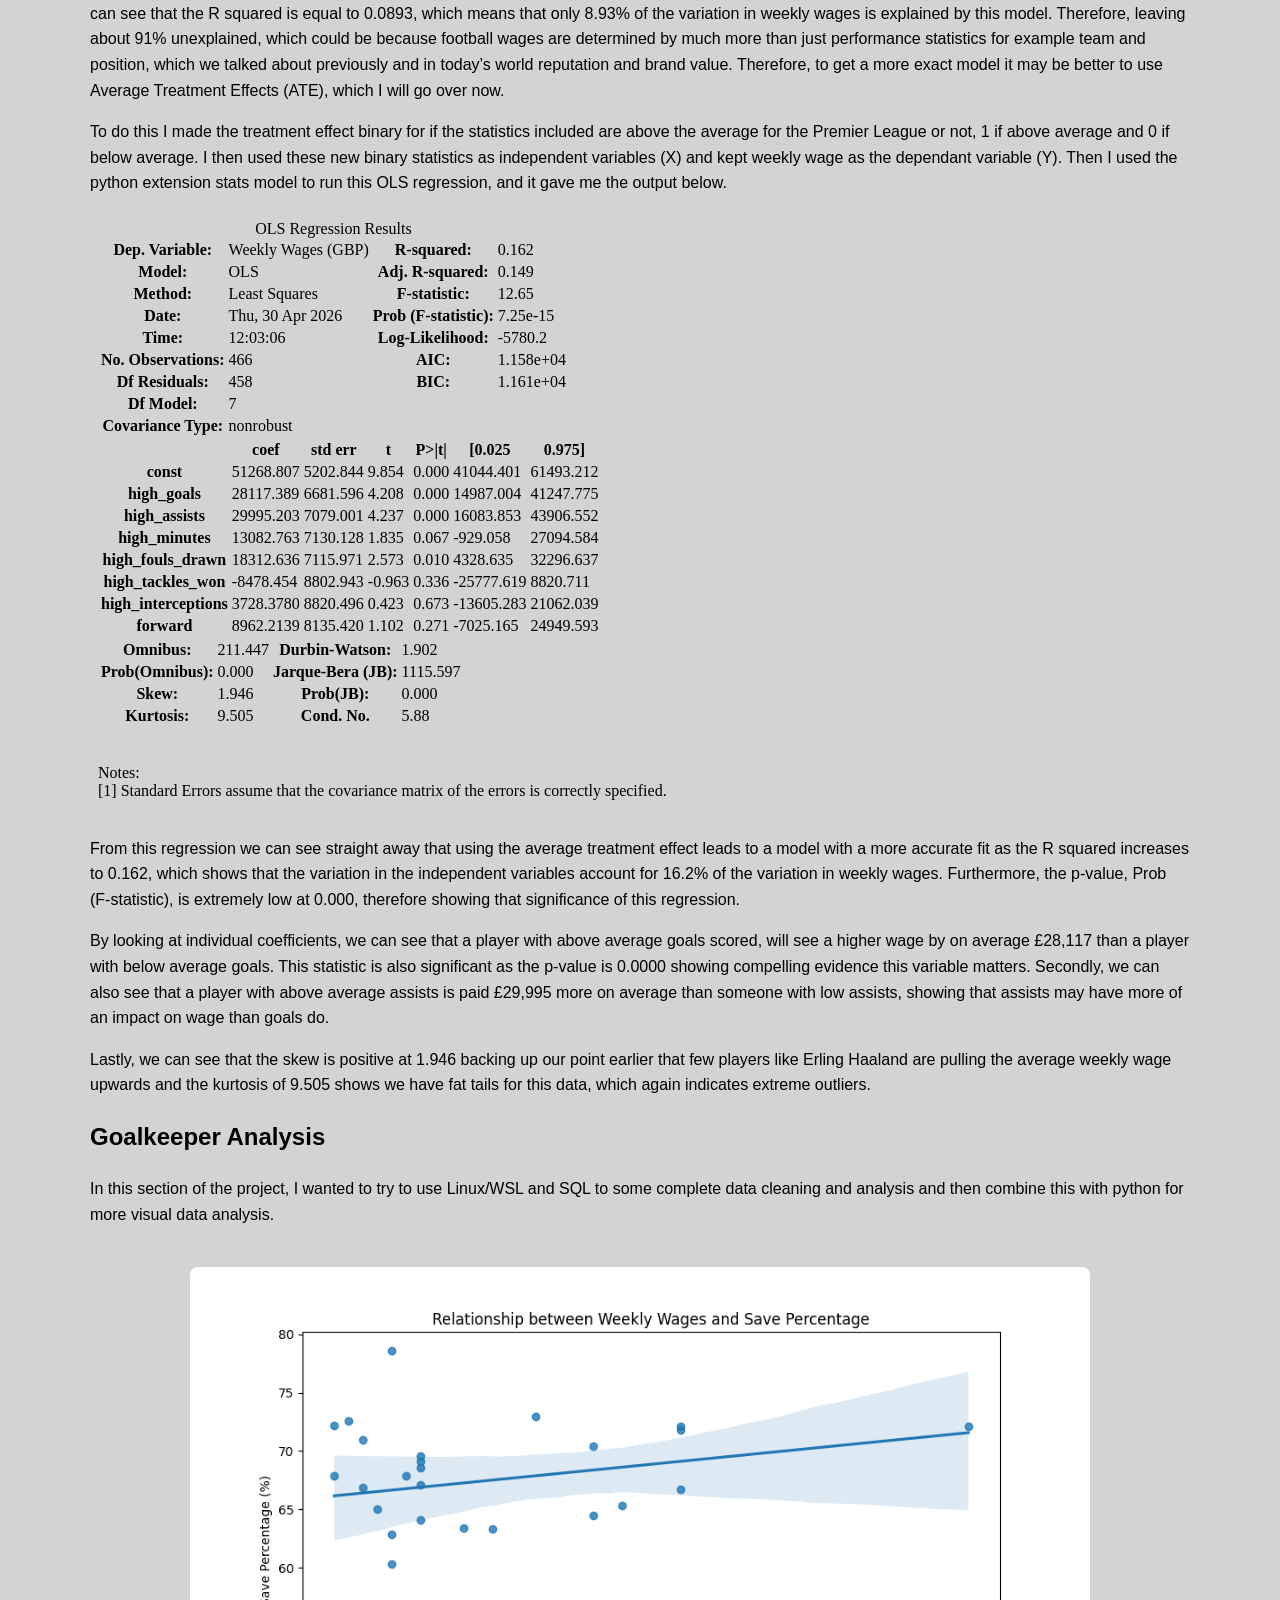
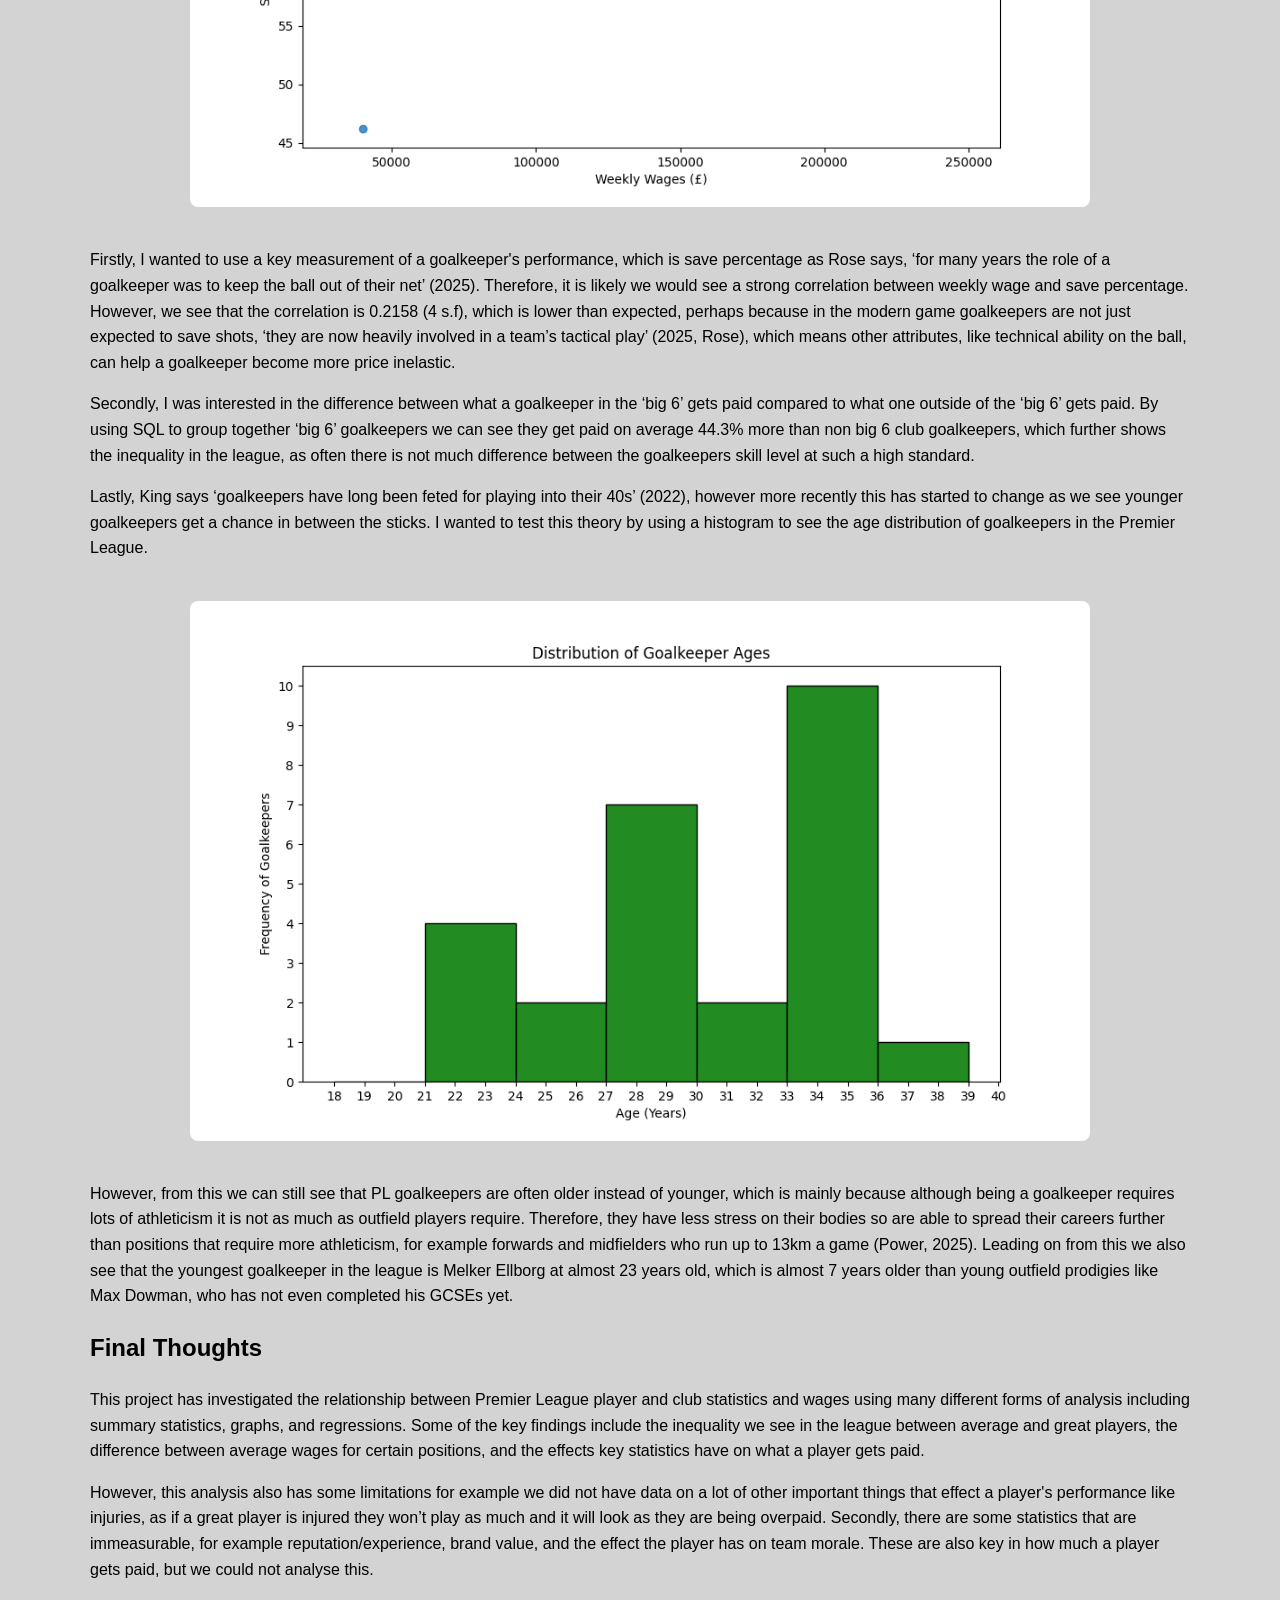
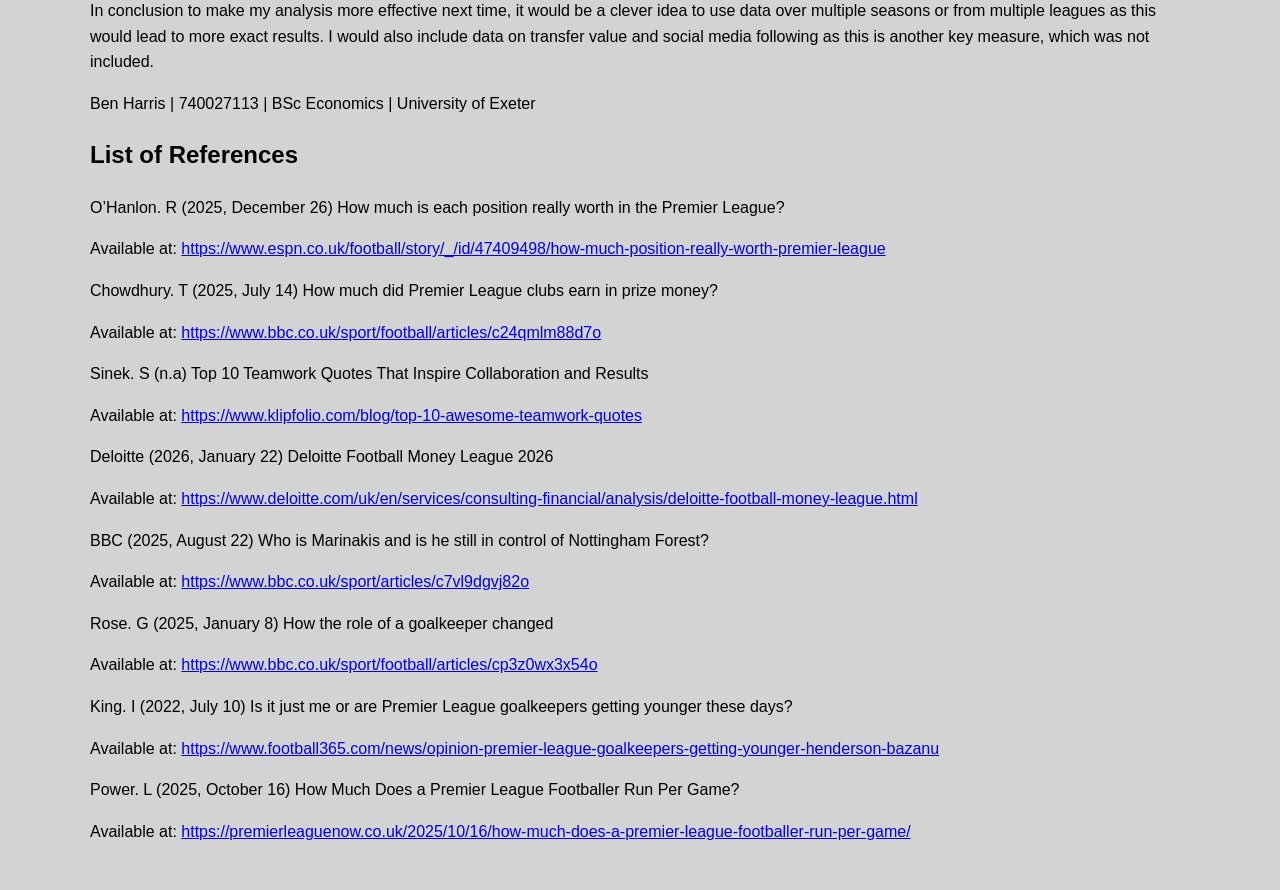
==== commit 07db84bc: "Merge branch 'main' of https://github.com/harrisben73-gif/ben_harris_empirical_project" ====
--- a/index.html
+++ b/index.html
@@ -12,7 +12,7 @@
 <body>
     <h1>Ben Harris Premier League Analysis</h1>
     <img src="https://resources.premierleague.pulselive.com/premierleague/photo/2025/06/02/fd4148da-fb5b-4f85-b813-8ca47c11e9c2/FotoJet-2025-06-02T152659.040.jpg" alt="Image of 2025/26 Premier League Football" width="900" height="600">
-    <p>Welcome to the Premier League analysis blog for Ben Harris.</p>
+    <p>Welcome to the Premier League analysis blog made by Ben Harris.</p>
     <p>For this empirical project I decided to complete an analysis of what are the main contributors to a PL footballers wage as this partly ties in economics, with my passion for football. This report has 5 main parts including:</p>
     <ol>
         <li>Summary Statistics</li>
@@ -21,7 +21,7 @@
         <li>Regression Analysis of Weekly Wages against Certain Statistics</li>
         <li>Goalkeeper Analysis</li>
     </ol>
-    <p>For this report I found my data on a reliable website called fbref.com, which collects data on many sports, but most importantly had reliable data on PL player and club performance measures and wages. I first started by copying the copious amounts of data into an excel file so I could get started with the data cleaning in VS code. This included using python, specifically pandas, Linux/WSL and SQLite. </p>
+    <p>For this report I found my data on a reliable website called <a href="https://fbref.com/en/comps/9/stats/Premier-League-Stats">fbref</a> and <a href="https://www.capology.com/uk/premier-league/salaries/">capology</a>, which collects data on many sports, but most importantly had reliable data on PL player and club performance measures and wages. I first started by copying the copious amounts of data into an excel file so I could get started with the data cleaning in VS code. This included using python, specifically pandas, Linux/WSL and SQLite. </p>
 
 
     <h2>Summary Statistics</h2>
@@ -79,7 +79,7 @@
         </tr>
     </table>
     <p>From this output we can see that the mean of £77,749.04 is higher than the median of £60,000, which shows our data is skewed towards the right and therefore shows a small number of highly paid players are pulling the mean up, for example Erling Haaland who is the highest paid player taking home £525,000 per week. 
-    The mode or most common weekly wage is at £50,000, which suggests a high concentration of players around this wage in the Premier League as this is often seen as a typical contract value. 
+    The mode or most common weekly wage is at £50,000, which suggests a high concentration of players around this wage in the Premier League as this is often a typical contract value.
     Now moving onto the spread of PL footballer's weekly wages, as with a variance of about £4,000,000,000, which when square rooted translates to a standard deviation of £63,570 further suggests the inequality in the league as players like Lyle Foster earn less than 0.15% of Erling Haaland’s wage, but could there be reasons for this?
     </p>
 
@@ -117,7 +117,7 @@
     <p>Secondly, I wanted to complete an analysis on clubs as a whole as football is a team sport and ‘it’s better to have a great team than a team of greats’ (Sinek), meaning that a group of players who are willing to work hard for each other will go further than a team of selfish individuals. I wanted to see if there was a significant correlation between the cumulative amount teams pay their players and the overall teams performance levels. </p>
     <p>To analyse this, I ranked clubs based on ten statistics including goals, assists, average possession, yellow cards, red cards, fouls committed, fouls drawn, crosses, interceptions, and tackles. After this I combined them to give each club an average ranking and plotted the scatter graph below to compare with their total weekly wage bill. </p>
     <img src="./data_analysis/average_rank_vs_weekly_wages.png" alt="Scatter Graph of Average Rank against Total Squad Weekly Wages" width="900" height="600">
-    <p>As you can see from the graph there is a clear negative correlation between weekly wages and a team's average rank, which is what we would’ve expected, as often the best teams have the best players and the best players demand higher wages. Furthermore, the best teams have higher revenues, which means they can pay higher wages than the lower performing teams. For example, teams like Arsenal FC, who were top of the premier league at the time I collected this data, are 1st in average rank and 2nd in their total weekly wage. Furthermore, worse teams like Wolves, who have been in last place in the premier league all season, are 19th place in average rank and also have a below average weekly wage bill. </p>
+    <p>As you can see from the graph there is a clear negative correlation between weekly wages and a team's average rank, which is what we would’ve expected, as often the best teams have the best players and the best players demand higher wages. Furthermore, the best teams have higher revenues, which means they can pay higher wages than the lower performing teams. For example, teams like Arsenal FC, who were top of the Premier League at the time I collected this data, are 1st in average rank and 2nd in their total weekly wage. Furthermore, worse teams like Wolves, who have been in last place in the premier league all season, are 19th place in average rank and also have a below average weekly wage bill. </p>
     <p>However, it is interesting we see some outliers. One being Tottenham Hotspur who finished 9th in the Deloitte Football Money League 2026, generating €672.2 million in revenue (Deloitte, 2026), which allows them to have a high weekly wage bill of £2,556,000. Unfortunately for them this has not translated to on-field performance as their average rank was 15th, and they find themselves in the relegation battle at the time of writing this. </p>
     <p>Another key outlier in the data is Nottingham Forest, who although not having the spending power of other big-name teams, they make do and still manage to be joint with Chelsea in average rank despite Chelsea spending about £1,200,000 more per week. This is perhaps because of the Nottingham Forest owner, Evangelos Marinakis, who is rumoured to have a dodgy past. According to the BBC this includes fraud, blackmail, and even bombing a referee's bakery (2025). Therefore, some people may think he does not disclose everything that he pays his players or he has ways to bargain his players weekly wage downwards. </p>
 
@@ -143,33 +143,23 @@
     <p>In this weekly wage is the dependant variable (Y) and thirteen other statistics are the independent variables (X). At first, we see an extremely high mean squared error, which is because we are dealing with very large numbers already. Then the root mean squared error, shows that the model is off by about £56,296 on average, for example a player could be predicted to be paid £100,000 a week but actually only get £43,764 or even get £156,296. Lastly, we can see that the R squared is equal to 0.0893, which means that only 8.93% of the variation in weekly wages is explained by this model. Therefore, leaving about 91% unexplained, which could be because football wages are determined by much more than just performance statistics for example team and position, which we talked about previously and in today’s world reputation and brand value. Therefore, to get a more exact model it may be better to use Average Treatment Effects (ATE), which I will go over now. </p>
     <p>To do this I made the treatment effect binary for if the statistics included are above the average for the Premier League or not, 1 if above average and 0 if below average. I then used these new binary statistics as independent variables (X) and kept weekly wage as the dependant variable (Y). Then I used the python extension stats model to run this OLS regression, and it gave me the output below. </p>
     <iframe src="./data_analysis/regression_results.html" width="900" height="600" frameborder="0" class="img"> </iframe>
-    <p>From this regression we can see straight away that using the average treatment effect leads to a model with a more accurate fit as the R squared increases to 0.162, which shows that the variation in the independent variables account for 16.2% of the variation in weekly wages. Furthermore, the p-value, Prob (F-statistic), is extremely low, therefore showing that significance of this regression. </p>
+    <p>From this regression we can see straight away that using the average treatment effect leads to a model with a more accurate fit as the R squared increases to 0.162, which shows that the variation in the independent variables account for 16.2% of the variation in weekly wages. Furthermore, the p-value, Prob (F-statistic), is extremely low at 0.000, therefore showing that significance of this regression. </p>
     <p>By looking at individual coefficients, we can see that a player with above average goals scored, will see a higher wage by on average £28,117 than a player with below average goals. This statistic is also significant as the p-value is 0.0000 showing compelling evidence this variable matters. Secondly, we can also see that a player with above average assists is paid £29,995 more on average than someone with low assists, showing that assists may have more of an impact on wage than goals do. </p>
-    <p>Lastly, we can see that the skew is positive at 1.946 backing up our point earlier that few players like Erling Haaland are pulling the average weekly wage upwards and the kurtosis of 9.505 shows we have fat tails for this data, which again indicated extreme outliers. </p>
+    <p>Lastly, we can see that the skew is positive at 1.946 backing up our point earlier that few players like Erling Haaland are pulling the average weekly wage upwards and the kurtosis of 9.505 shows we have fat tails for this data, which again indicates extreme outliers. </p>
 
     <h2>Goalkeeper Analysis</h2>
     <p>In this section of the project, I wanted to try to use Linux/WSL and SQL to some complete data cleaning and analysis and then combine this with python for more visual data analysis. </p>
     <img src="./goalkeeper_analysis/weeklywages_savepercentage.png" alt="Scatter Graph of Save Percentage against Weekly Wage with Regression Line" width="900" height="600">
     <p>Firstly, I wanted to use a key measurement of a goalkeeper's performance, which is save percentage as Rose says, ‘for many years the role of a goalkeeper was to keep the ball out of their net’ (2025). Therefore, it is likely we would see a strong correlation between weekly wage and save percentage. However, we see that the correlation is 0.2158 (4 s.f), which is lower than expected, perhaps because in the modern game goalkeepers are not just expected to save shots, ‘they are now heavily involved in a team’s tactical play’ (2025, Rose), which means other attributes, like technical ability on the ball, can help a goalkeeper become more price inelastic. </p>
-    <p>Secondly, I was interested in the difference between what a goalkeeper in the ‘big 6’ gets paid compared to what one outside of the ‘big 6’ gets paid. By using SQL to group together ‘big 6’ goalkeepers we can see they get paid on average £91,500 a week, which is 44.3% more than non big 6 club goalkeepers who earn £63,400 a week on average, which further shows the inequality in the league, as often there is not much difference between the goalkeepers skill level at such a high standard. </p>
+    <p>Secondly, I was interested in the difference between what a goalkeeper in the ‘big 6’ gets paid compared to what one outside of the ‘big 6’ gets paid. By using SQL to group together ‘big 6’ goalkeepers we can see they get paid on average 44.3% more than non big 6 club goalkeepers, which further shows the inequality in the league, as often there is not much difference between the goalkeepers skill level at such a high standard. </p>
     <p>Lastly, King says ‘goalkeepers have long been feted for playing into their 40s’ (2022), however more recently this has started to change as we see younger goalkeepers get a chance in between the sticks. I wanted to test this theory by using a histogram to see the age distribution of goalkeepers in the Premier League. </p>
     <img src="./goalkeeper_analysis/goalkeeper_age_distribution.png" alt="Histogram of Goalkeeper Age against Frequency" width="900" height="600">
-    <table>
-        <tr>
-            <th>Youngest Goalkeeper</th>
-            <th>Melkor Elborg - 22 years 318 days</th>
-        </tr>
-        <tr>
-            <th>Oldest Goalkeeper</th>
-            <th>Martin Dúbravka - 37 years 80 days</th>
-        </tr>
-    </table>
     <p>However, from this we can still see that PL goalkeepers are often older instead of younger, which is mainly because although being a goalkeeper requires lots of athleticism it is not as much as outfield players require. Therefore, they have less stress on their bodies so are able to spread their careers further than positions that require more athleticism, for example forwards and midfielders who run up to 13km a game (Power, 2025). Leading on from this we also see that the youngest goalkeeper in the league is Melker Ellborg at almost 23 years old, which is almost 7 years older than young outfield prodigies like Max Dowman, who has not even completed his GCSEs yet. </p>
 
     <h2>Final Thoughts</h2>
     <p>This project has investigated the relationship between Premier League player and club statistics and wages using many different forms of analysis including summary statistics, graphs, and regressions. Some of the key findings include the inequality we see in the league between average and great players, the difference between average wages for certain positions, and the effects key statistics have on what a player gets paid.</p>
-    <p>However, this analysis also has some limitations for example we did not have data on a lot of other important things that effect a player's performance like injuries, as if a great player is injured they won’t play as much and it will look as they are being overpaid. Secondly, there are some statistics that are immeasurable, for example reputation, brand value, and the effect the player has on team morale. These are also key in how much a player gets paid, but we could not analyse this.</p>
-    <p>In conclusion to make it more effective next time, it would be a clever idea to use data over multiple seasons or from multiple leagues as this would lead to more exact results. I would also include data on transfer value and social media following as this is another key measure, which was not included.</p>
+    <p>However, this analysis also has some limitations for example we did not have data on a lot of other important things that effect a player's performance like injuries, as if a great player is injured they won’t play as much and it will look as they are being overpaid. Secondly, there are some statistics that are immeasurable, for example reputation/experience, brand value, and the effect the player has on team morale. These are also key in how much a player gets paid, but we could not analyse this.</p>
+    <p>In conclusion to make my analysis more effective next time, it would be a clever idea to use data over multiple seasons or from multiple leagues as this would lead to more exact results. I would also include data on transfer value and social media following as this is another key measure, which was not included.</p>
     
     <footer>
         Ben Harris | 740027113 | BSc Economics | University of Exeter
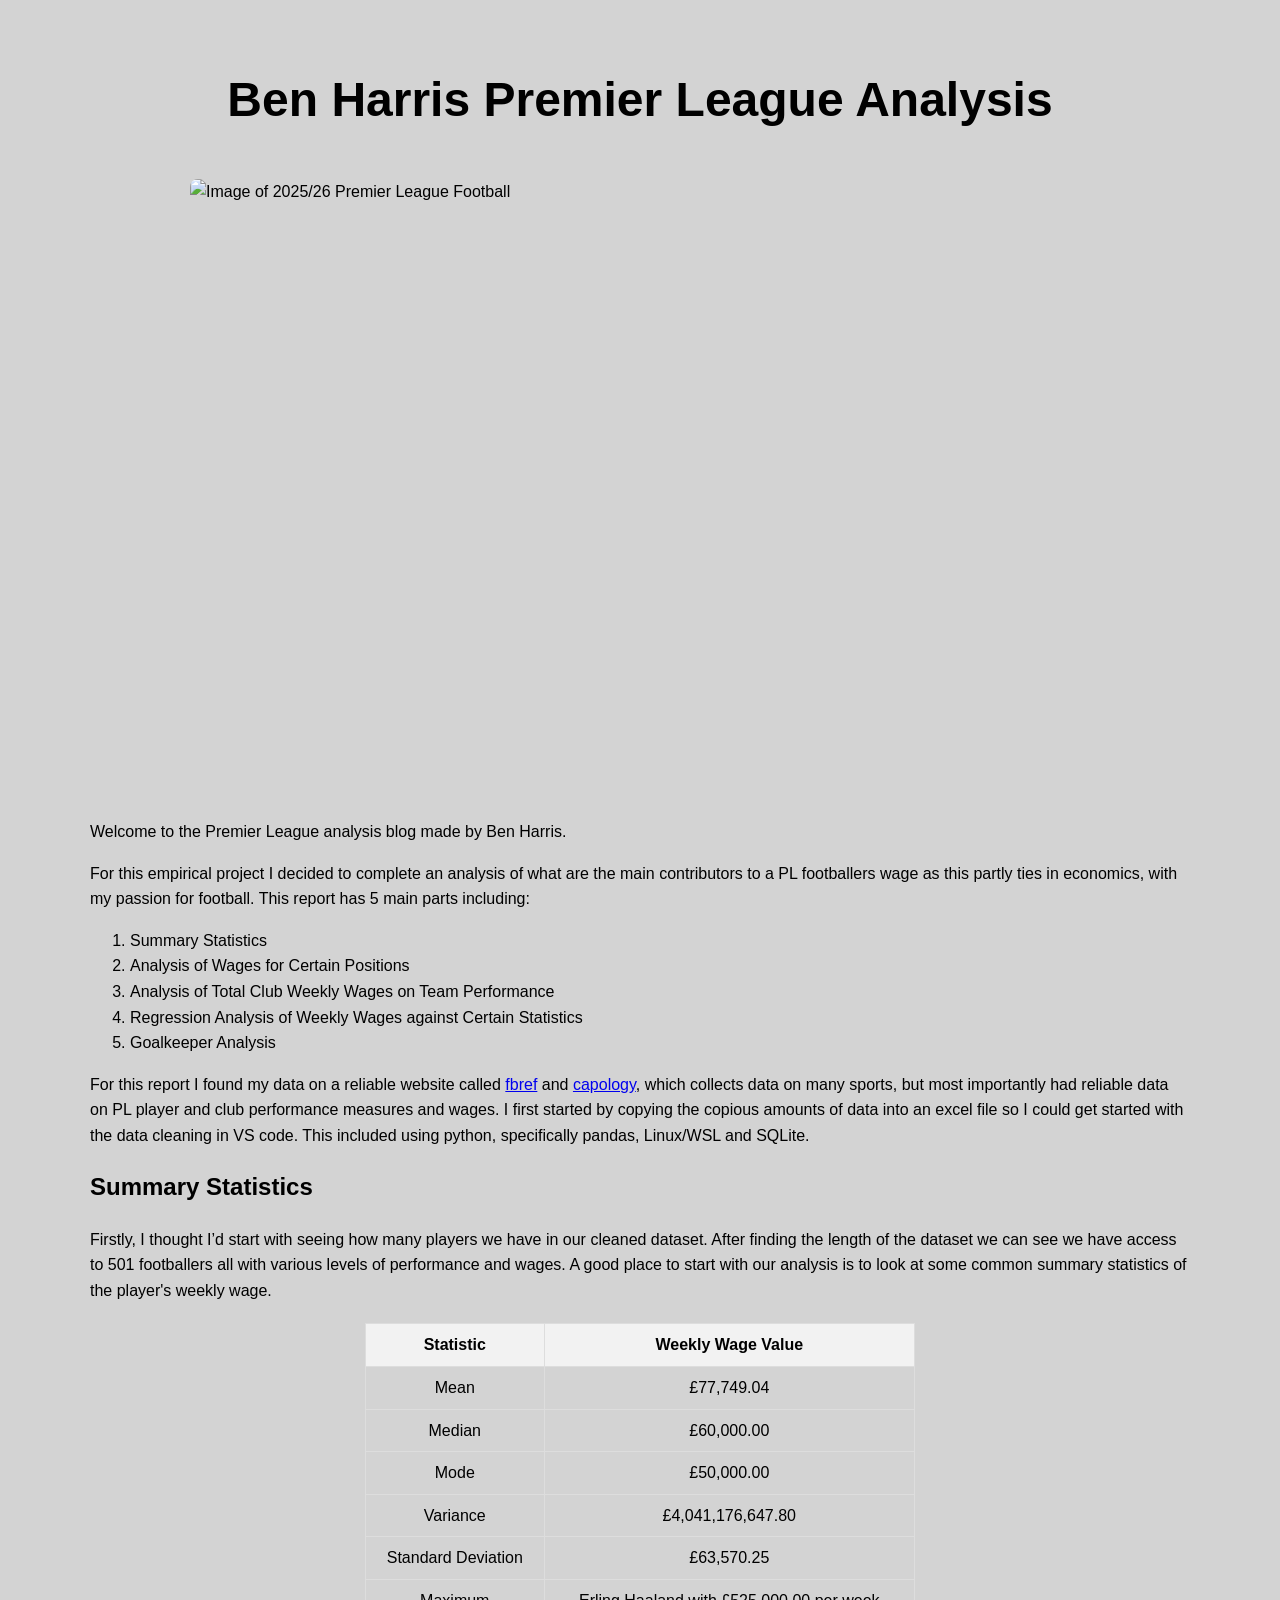
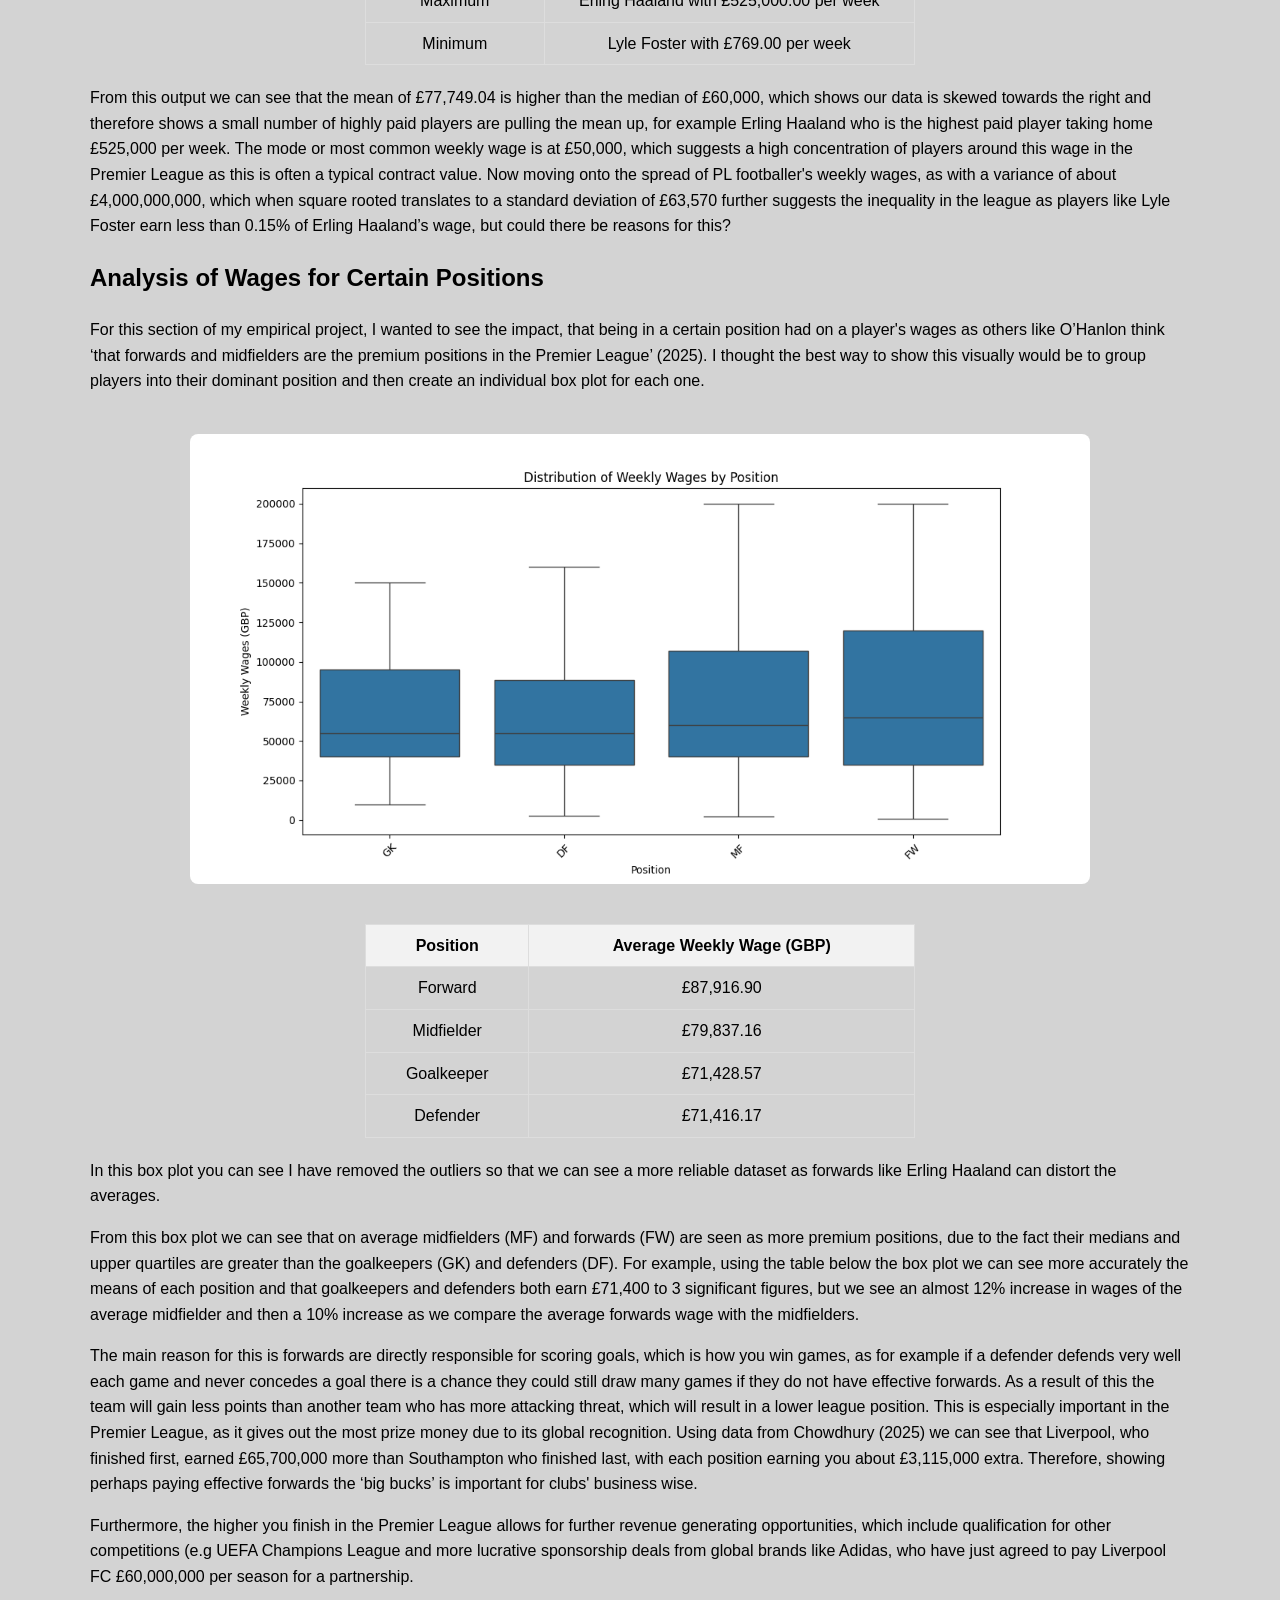
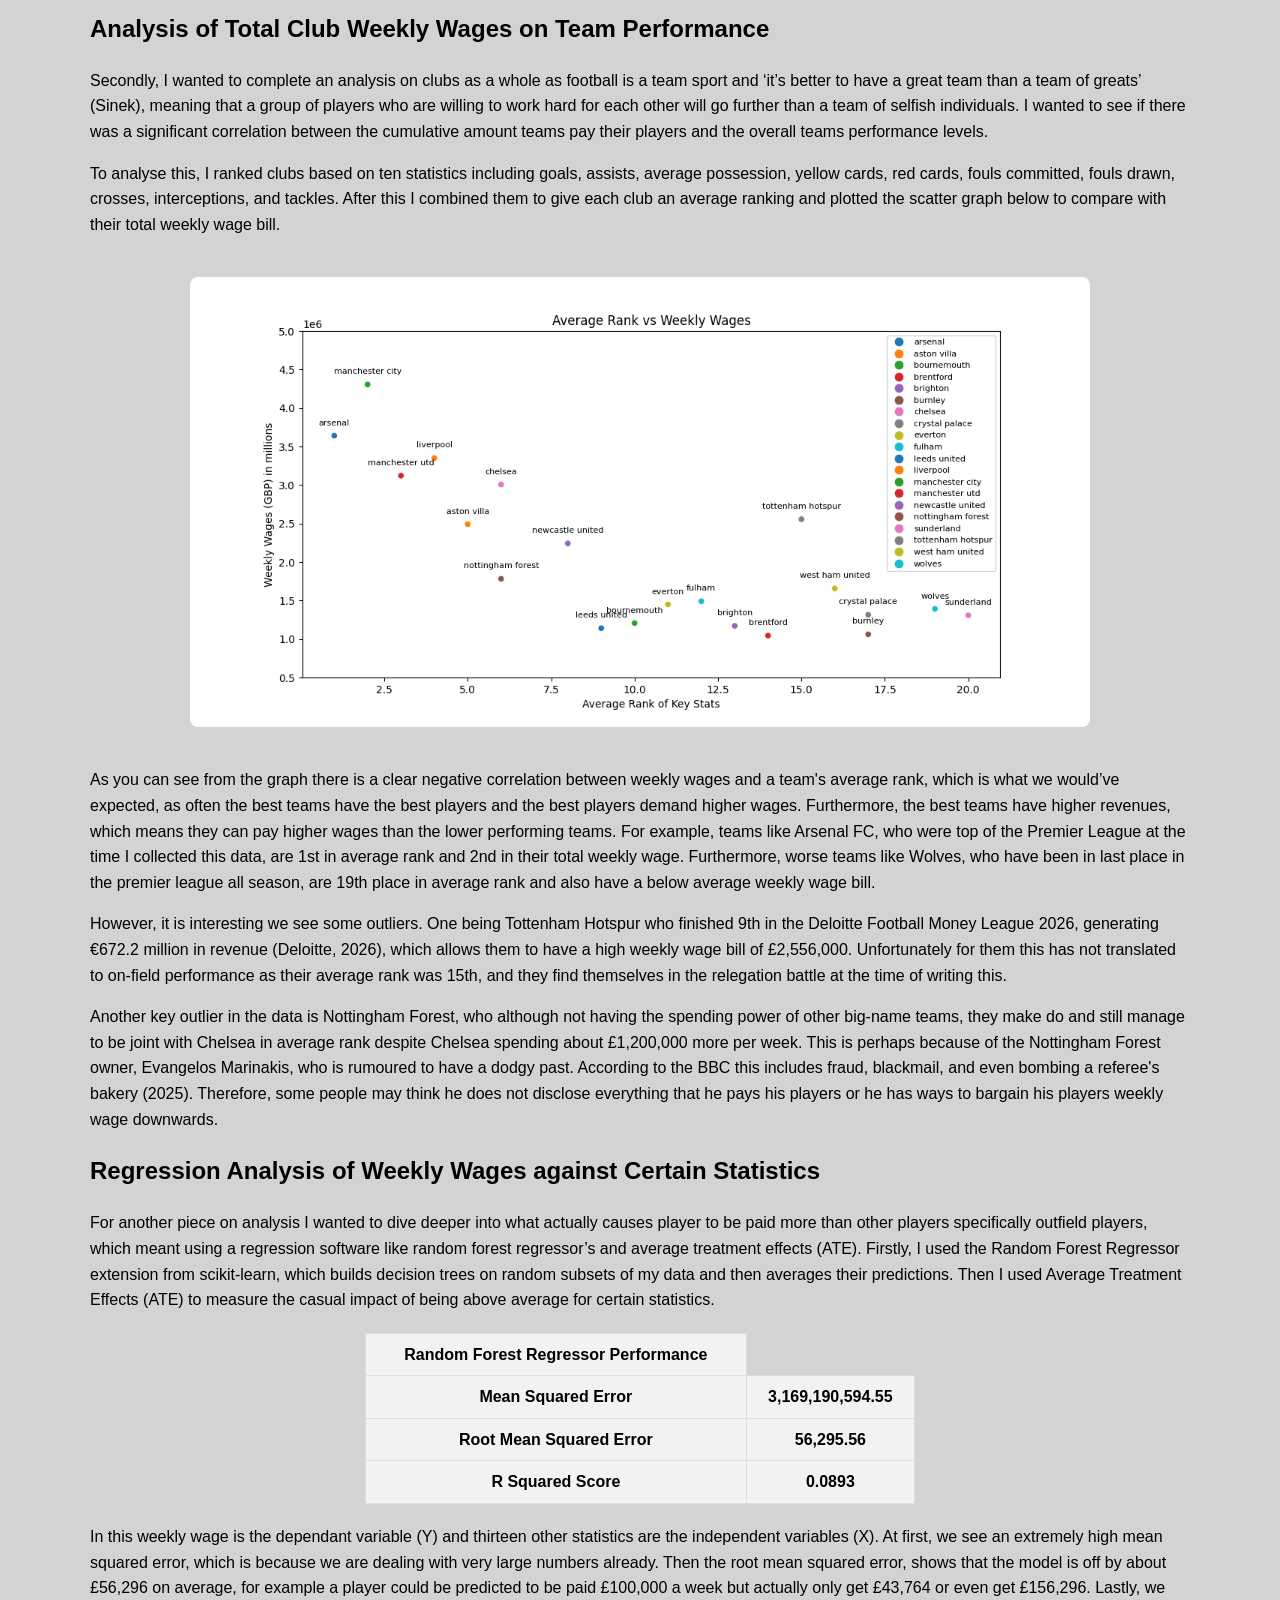
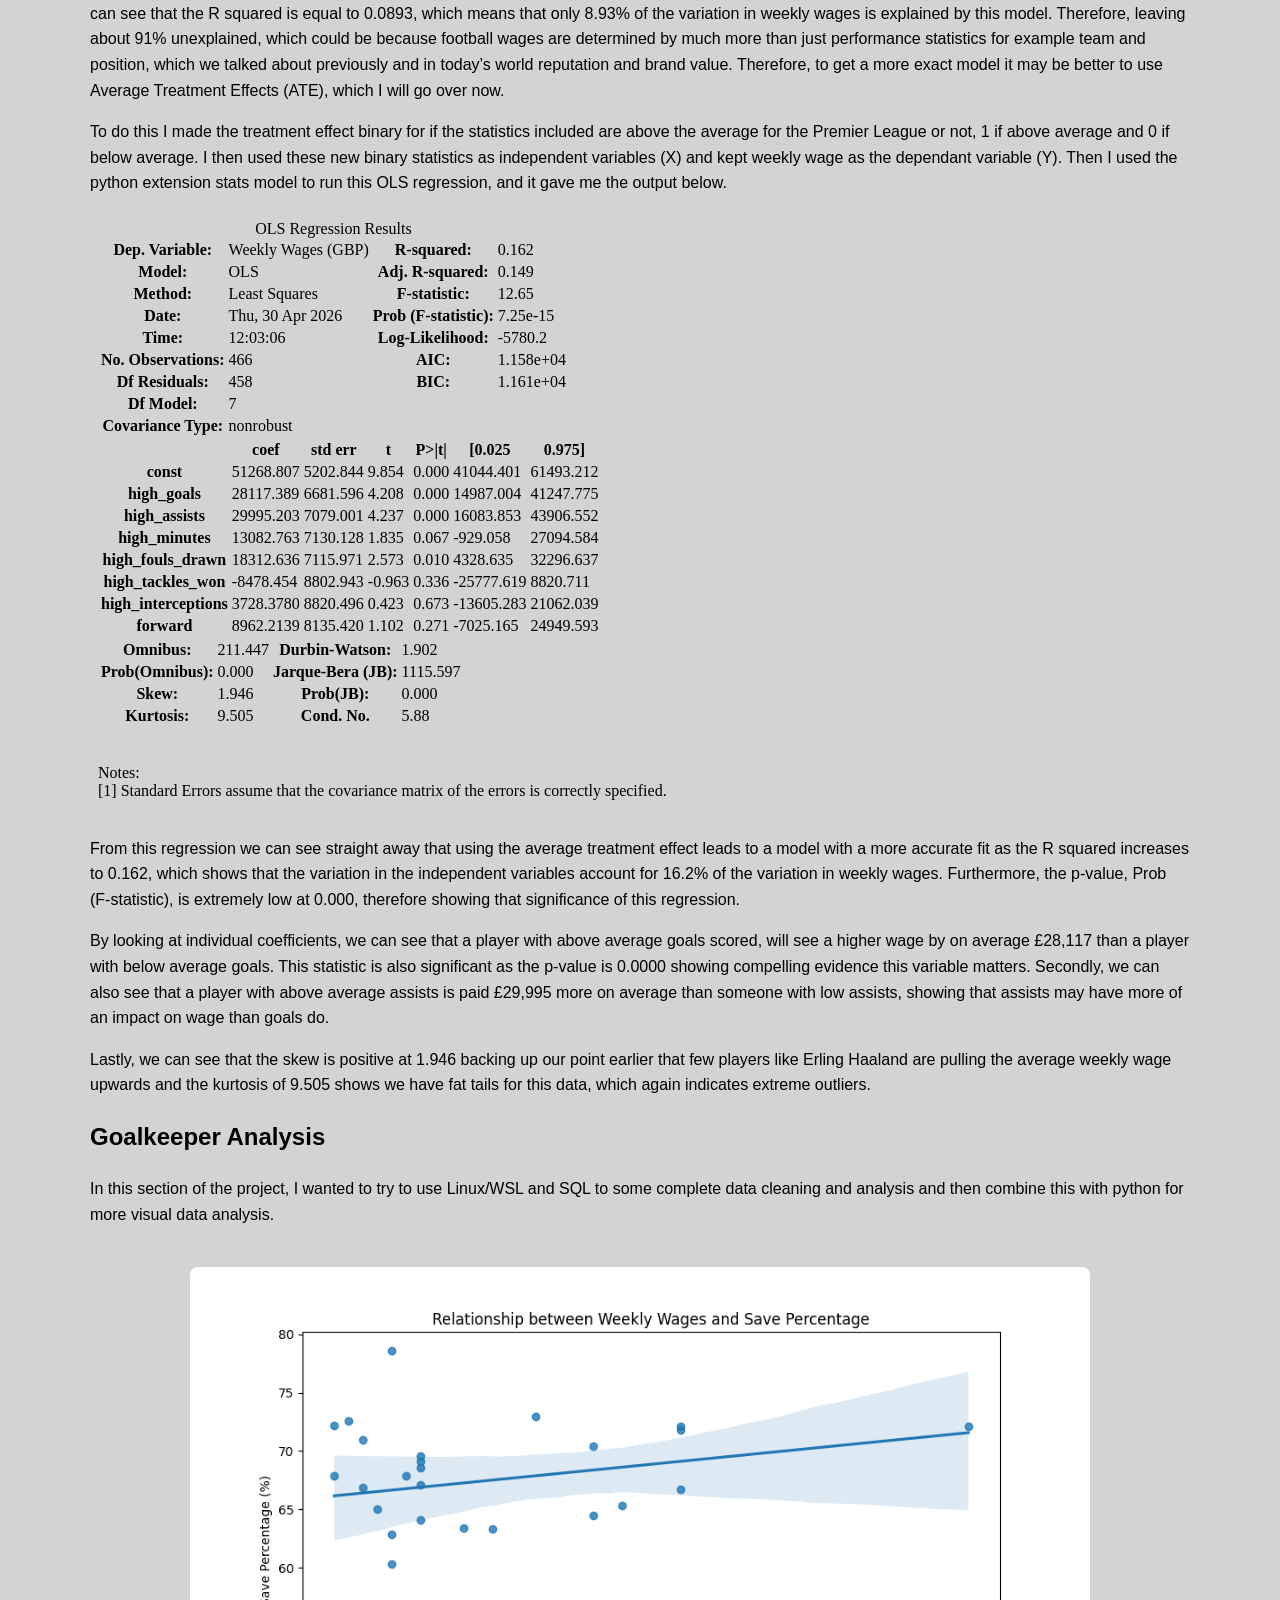
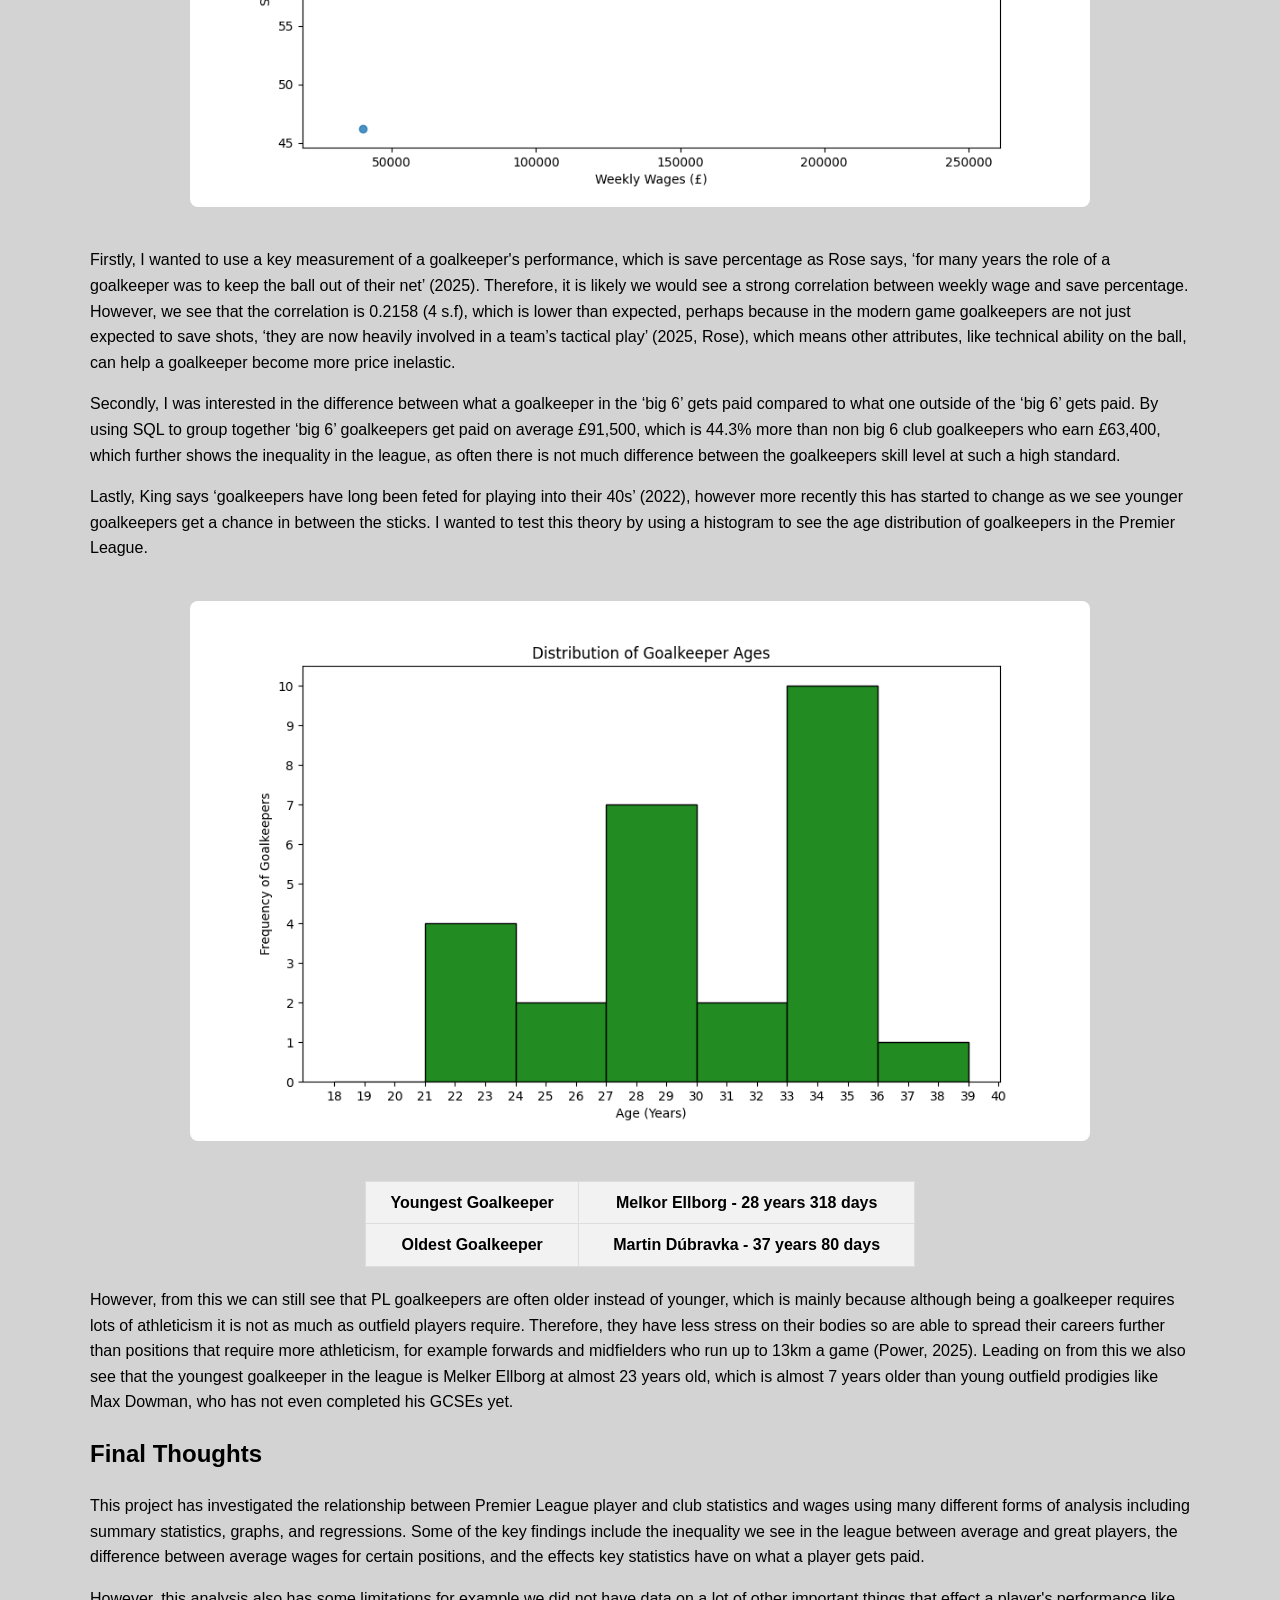
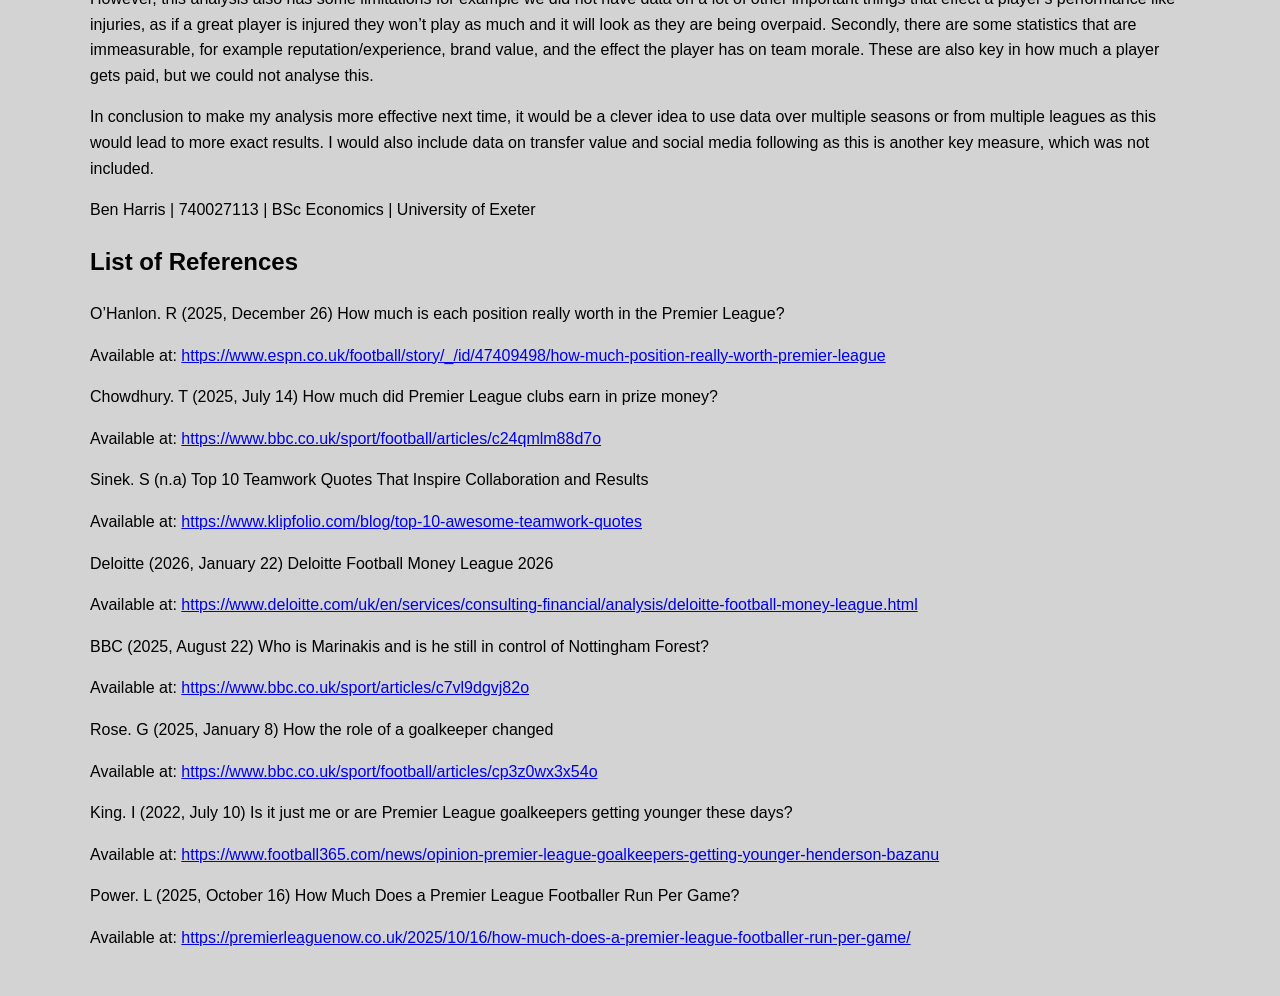
==== commit 40f9cb22: "finishing off the age table for goalkeeper analysis" ====
--- a/index.html
+++ b/index.html
@@ -151,9 +151,19 @@
     <p>In this section of the project, I wanted to try to use Linux/WSL and SQL to some complete data cleaning and analysis and then combine this with python for more visual data analysis. </p>
     <img src="./goalkeeper_analysis/weeklywages_savepercentage.png" alt="Scatter Graph of Save Percentage against Weekly Wage with Regression Line" width="900" height="600">
     <p>Firstly, I wanted to use a key measurement of a goalkeeper's performance, which is save percentage as Rose says, ‘for many years the role of a goalkeeper was to keep the ball out of their net’ (2025). Therefore, it is likely we would see a strong correlation between weekly wage and save percentage. However, we see that the correlation is 0.2158 (4 s.f), which is lower than expected, perhaps because in the modern game goalkeepers are not just expected to save shots, ‘they are now heavily involved in a team’s tactical play’ (2025, Rose), which means other attributes, like technical ability on the ball, can help a goalkeeper become more price inelastic. </p>
-    <p>Secondly, I was interested in the difference between what a goalkeeper in the ‘big 6’ gets paid compared to what one outside of the ‘big 6’ gets paid. By using SQL to group together ‘big 6’ goalkeepers we can see they get paid on average 44.3% more than non big 6 club goalkeepers, which further shows the inequality in the league, as often there is not much difference between the goalkeepers skill level at such a high standard. </p>
+    <p>Secondly, I was interested in the difference between what a goalkeeper in the ‘big 6’ gets paid compared to what one outside of the ‘big 6’ gets paid. By using SQL to group together ‘big 6’ goalkeepers get paid on average £91,500, which is 44.3% more than non big 6 club goalkeepers who earn £63,400, which further shows the inequality in the league, as often there is not much difference between the goalkeepers skill level at such a high standard. </p>
     <p>Lastly, King says ‘goalkeepers have long been feted for playing into their 40s’ (2022), however more recently this has started to change as we see younger goalkeepers get a chance in between the sticks. I wanted to test this theory by using a histogram to see the age distribution of goalkeepers in the Premier League. </p>
     <img src="./goalkeeper_analysis/goalkeeper_age_distribution.png" alt="Histogram of Goalkeeper Age against Frequency" width="900" height="600">
+    <table> 
+        <tr>
+            <th>Youngest Goalkeeper</th>
+            <th>Melkor Ellborg - 28 years 318 days</th>
+        </tr>
+        <tr>
+            <th>Oldest Goalkeeper</th>
+            <th>Martin Dúbravka - 37 years 80 days</th>
+        </tr>
+    </table>
     <p>However, from this we can still see that PL goalkeepers are often older instead of younger, which is mainly because although being a goalkeeper requires lots of athleticism it is not as much as outfield players require. Therefore, they have less stress on their bodies so are able to spread their careers further than positions that require more athleticism, for example forwards and midfielders who run up to 13km a game (Power, 2025). Leading on from this we also see that the youngest goalkeeper in the league is Melker Ellborg at almost 23 years old, which is almost 7 years older than young outfield prodigies like Max Dowman, who has not even completed his GCSEs yet. </p>
 
     <h2>Final Thoughts</h2>
